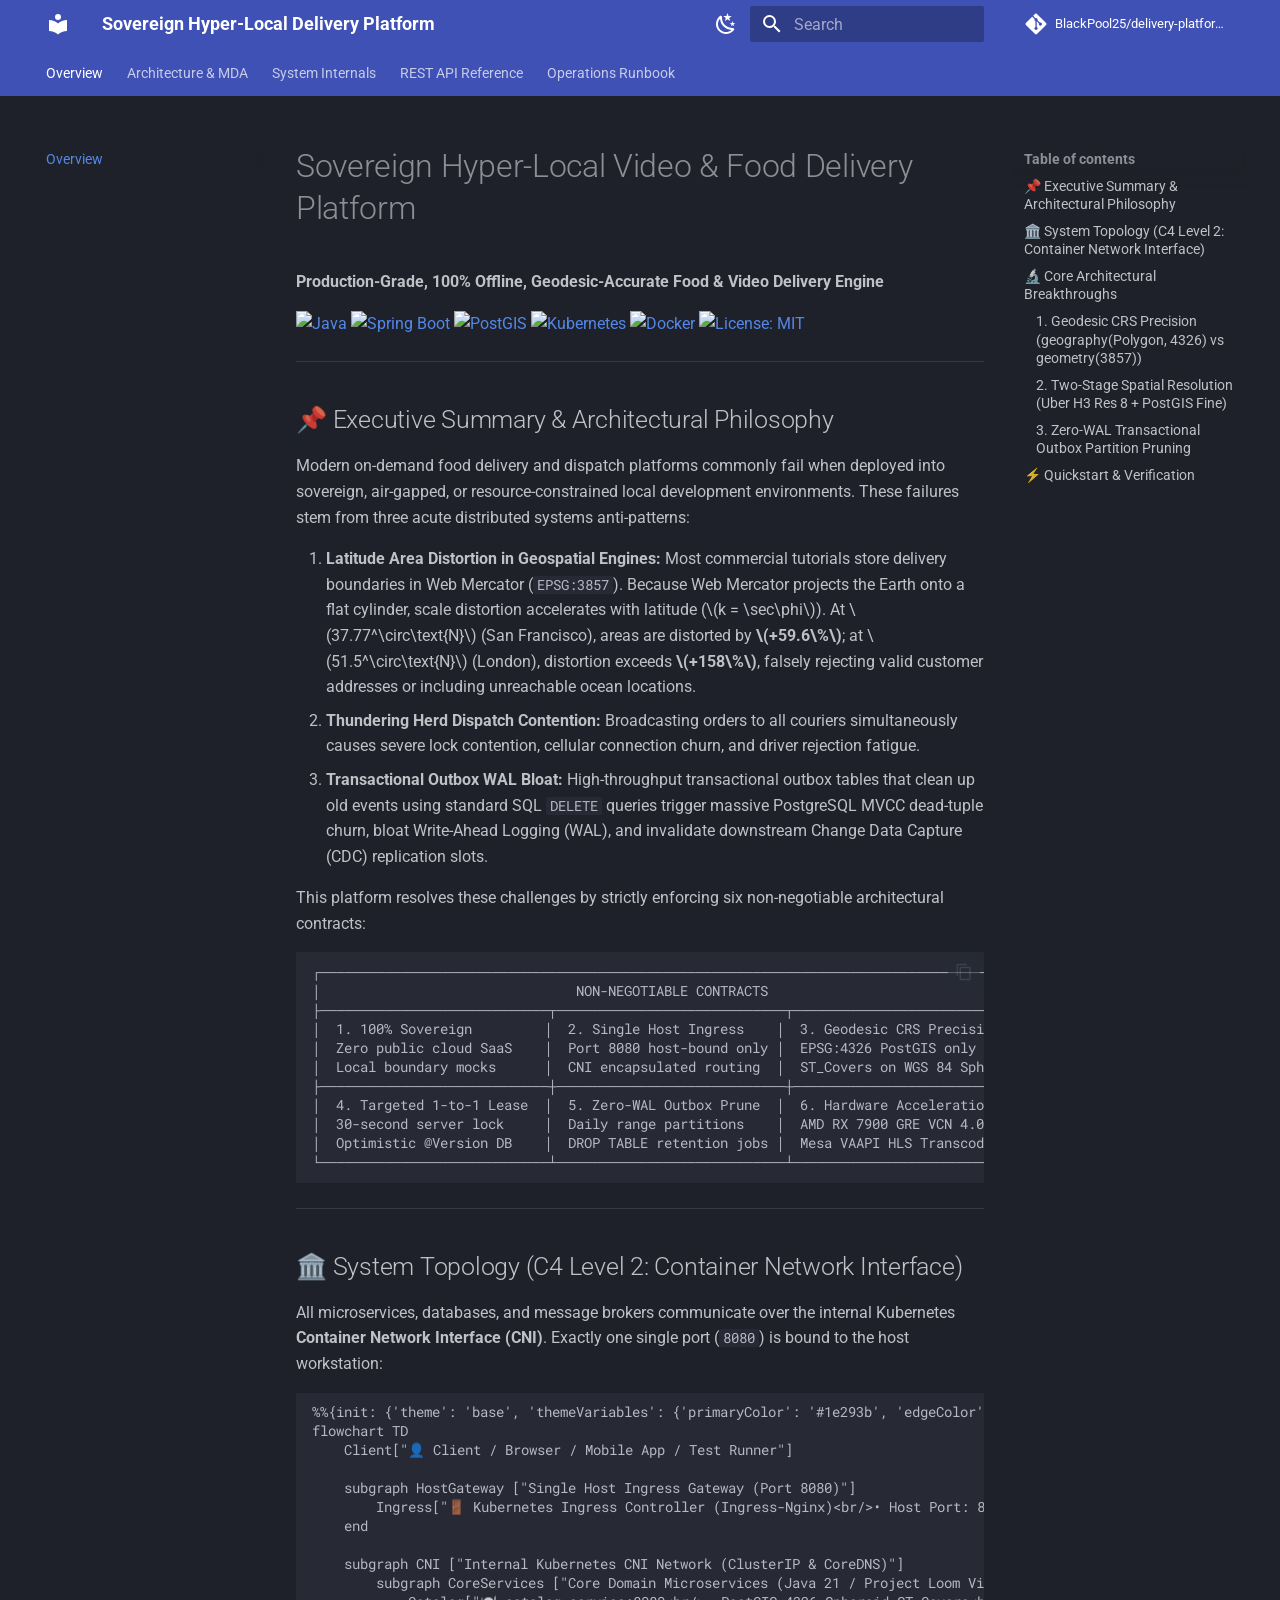
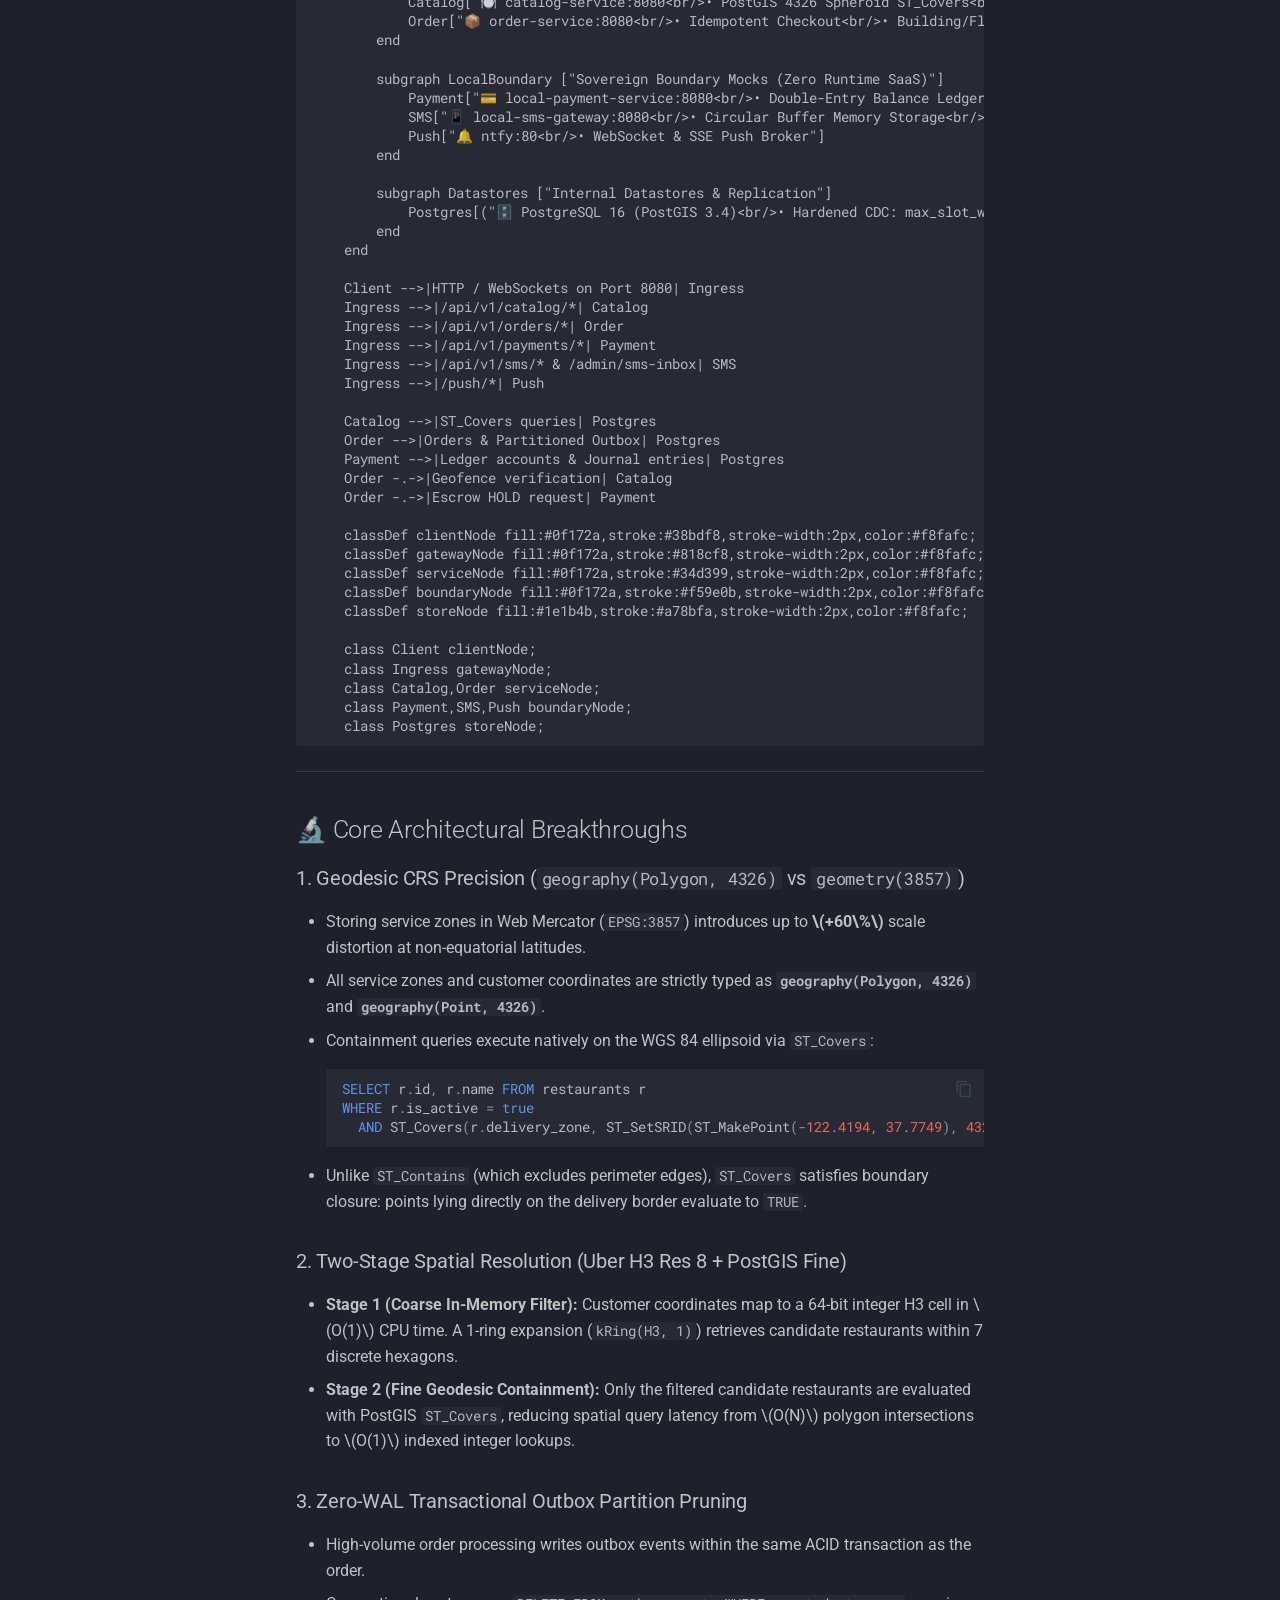
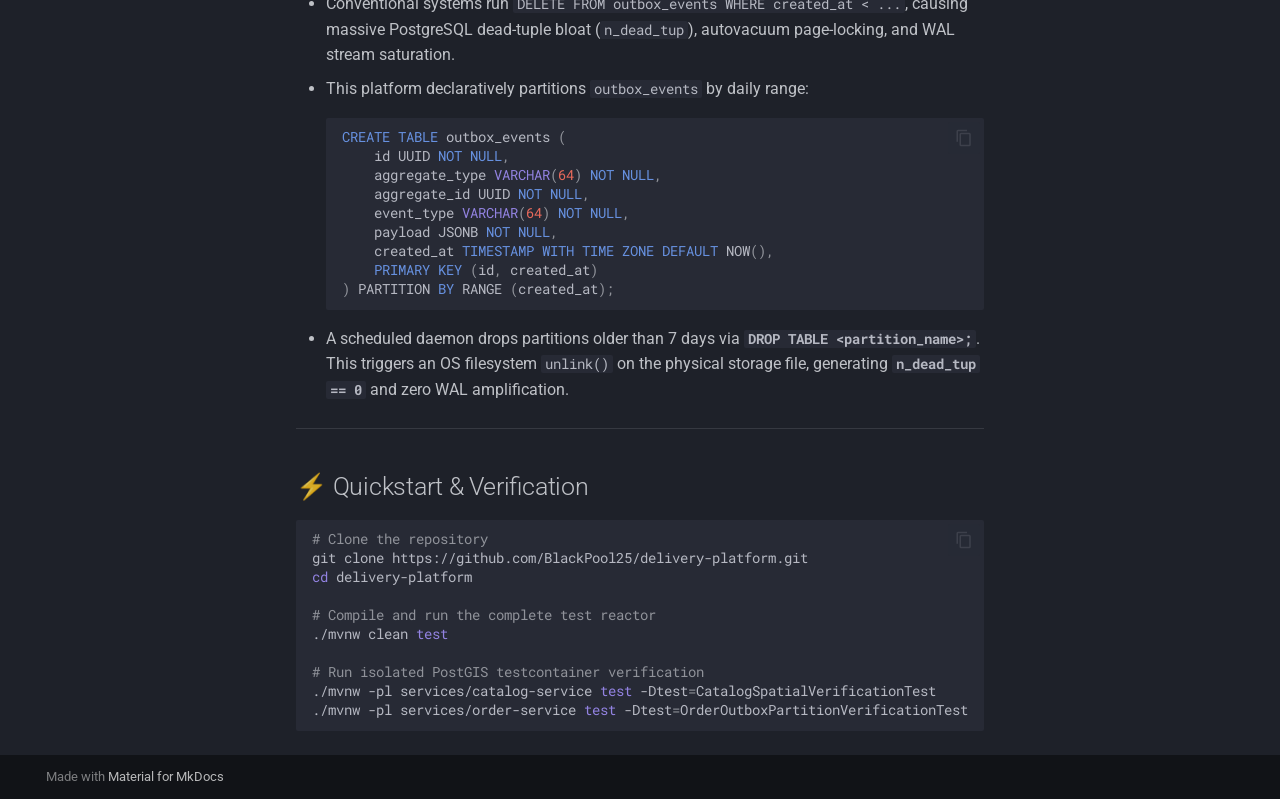
==== index.html @ 849fa788 "Deployed 7a9a65c with MkDocs version: 1.6.1" ====
<!doctype html>
<html lang="en" class="no-js">
  <head>
    
      <meta charset="utf-8">
      <meta name="viewport" content="width=device-width,initial-scale=1">
      
        <meta name="description" content="Production-Grade, 100% Offline, Geodesic-Accurate Food & Video Delivery Engine">
      
      
        <meta name="author" content="Antigravity Systems Team">
      
      
      
      
        <link rel="next" href="ARCHITECTURE/">
      
      
        
      
      
      <link rel="icon" href="assets/images/favicon.png">
      <meta name="generator" content="mkdocs-1.6.1, mkdocs-material-9.7.7">
    
    
      
        <title>Sovereign Hyper-Local Delivery Platform</title>
      
    
    
      <link rel="stylesheet" href="assets/stylesheets/main.ec1eaa64.min.css">
      
        
        <link rel="stylesheet" href="assets/stylesheets/palette.ab4e12ef.min.css">
      
      


    
    
      
    
    
      
        
        
        <link rel="preconnect" href="https://fonts.gstatic.com" crossorigin>
        <link rel="stylesheet" href="https://fonts.googleapis.com/css?family=Roboto:300,300i,400,400i,700,700i%7CRoboto+Mono:400,400i,700,700i&display=fallback">
        <style>:root{--md-text-font:"Roboto";--md-code-font:"Roboto Mono"}</style>
      
    
    
    <script>__md_scope=new URL(".",location),__md_hash=e=>[...e].reduce(((e,_)=>(e<<5)-e+_.charCodeAt(0)),0),__md_get=(e,_=localStorage,t=__md_scope)=>JSON.parse(_.getItem(t.pathname+"."+e)),__md_set=(e,_,t=localStorage,a=__md_scope)=>{try{t.setItem(a.pathname+"."+e,JSON.stringify(_))}catch(e){}}</script>
    
      

    
    
  </head>
  
  
    
    
      
    
    
    
    
    <body dir="ltr" data-md-color-scheme="slate" data-md-color-primary="indigo" data-md-color-accent="deep-purple">
  
    
    <input class="md-toggle" data-md-toggle="drawer" type="checkbox" id="__drawer" autocomplete="off">
    <input class="md-toggle" data-md-toggle="search" type="checkbox" id="__search" autocomplete="off">
    <label class="md-overlay" for="__drawer"></label>
    <div data-md-component="skip">
      
        
        <a href="#sovereign-hyper-local-video-food-delivery-platform" class="md-skip">
          Skip to content
        </a>
      
    </div>
    <div data-md-component="announce">
      
    </div>
    
    
      

<header class="md-header" data-md-component="header">
  <nav class="md-header__inner md-grid" aria-label="Header">
    <a href="." title="Sovereign Hyper-Local Delivery Platform" class="md-header__button md-logo" aria-label="Sovereign Hyper-Local Delivery Platform" data-md-component="logo">
      
  
  <svg xmlns="http://www.w3.org/2000/svg" viewBox="0 0 24 24"><path d="M12 8a3 3 0 0 0 3-3 3 3 0 0 0-3-3 3 3 0 0 0-3 3 3 3 0 0 0 3 3m0 3.54C9.64 9.35 6.5 8 3 8v11c3.5 0 6.64 1.35 9 3.54 2.36-2.19 5.5-3.54 9-3.54V8c-3.5 0-6.64 1.35-9 3.54"/></svg>

    </a>
    <label class="md-header__button md-icon" for="__drawer">
      
      <svg xmlns="http://www.w3.org/2000/svg" viewBox="0 0 24 24"><path d="M3 6h18v2H3zm0 5h18v2H3zm0 5h18v2H3z"/></svg>
    </label>
    <div class="md-header__title" data-md-component="header-title">
      <div class="md-header__ellipsis">
        <div class="md-header__topic">
          <span class="md-ellipsis">
            Sovereign Hyper-Local Delivery Platform
          </span>
        </div>
        <div class="md-header__topic" data-md-component="header-topic">
          <span class="md-ellipsis">
            
              Overview
            
          </span>
        </div>
      </div>
    </div>
    
      
        <form class="md-header__option" data-md-component="palette">
  
    
    
    
    <input class="md-option" data-md-color-media="" data-md-color-scheme="slate" data-md-color-primary="indigo" data-md-color-accent="deep-purple"  aria-label="Switch to light mode"  type="radio" name="__palette" id="__palette_0">
    
      <label class="md-header__button md-icon" title="Switch to light mode" for="__palette_1" hidden>
        <svg xmlns="http://www.w3.org/2000/svg" viewBox="0 0 24 24"><path d="m17.75 4.09-2.53 1.94.91 3.06-2.63-1.81-2.63 1.81.91-3.06-2.53-1.94L12.44 4l1.06-3 1.06 3zm3.5 6.91-1.64 1.25.59 1.98-1.7-1.17-1.7 1.17.59-1.98L15.75 11l2.06-.05L18.5 9l.69 1.95zm-2.28 4.95c.83-.08 1.72 1.1 1.19 1.85-.32.45-.66.87-1.08 1.27C15.17 23 8.84 23 4.94 19.07c-3.91-3.9-3.91-10.24 0-14.14.4-.4.82-.76 1.27-1.08.75-.53 1.93.36 1.85 1.19-.27 2.86.69 5.83 2.89 8.02a9.96 9.96 0 0 0 8.02 2.89m-1.64 2.02a12.08 12.08 0 0 1-7.8-3.47c-2.17-2.19-3.33-5-3.49-7.82-2.81 3.14-2.7 7.96.31 10.98 3.02 3.01 7.84 3.12 10.98.31"/></svg>
      </label>
    
  
    
    
    
    <input class="md-option" data-md-color-media="" data-md-color-scheme="default" data-md-color-primary="indigo" data-md-color-accent="deep-purple"  aria-label="Switch to dark mode"  type="radio" name="__palette" id="__palette_1">
    
      <label class="md-header__button md-icon" title="Switch to dark mode" for="__palette_0" hidden>
        <svg xmlns="http://www.w3.org/2000/svg" viewBox="0 0 24 24"><path d="M12 7a5 5 0 0 1 5 5 5 5 0 0 1-5 5 5 5 0 0 1-5-5 5 5 0 0 1 5-5m0 2a3 3 0 0 0-3 3 3 3 0 0 0 3 3 3 3 0 0 0 3-3 3 3 0 0 0-3-3m0-7 2.39 3.42C13.65 5.15 12.84 5 12 5s-1.65.15-2.39.42zM3.34 7l4.16-.35A7.2 7.2 0 0 0 5.94 8.5c-.44.74-.69 1.5-.83 2.29zm.02 10 1.76-3.77a7.131 7.131 0 0 0 2.38 4.14zM20.65 7l-1.77 3.79a7.02 7.02 0 0 0-2.38-4.15zm-.01 10-4.14.36c.59-.51 1.12-1.14 1.54-1.86.42-.73.69-1.5.83-2.29zM12 22l-2.41-3.44c.74.27 1.55.44 2.41.44.82 0 1.63-.17 2.37-.44z"/></svg>
      </label>
    
  
</form>
      
    
    
      <script>var palette=__md_get("__palette");if(palette&&palette.color){if("(prefers-color-scheme)"===palette.color.media){var media=matchMedia("(prefers-color-scheme: light)"),input=document.querySelector(media.matches?"[data-md-color-media='(prefers-color-scheme: light)']":"[data-md-color-media='(prefers-color-scheme: dark)']");palette.color.media=input.getAttribute("data-md-color-media"),palette.color.scheme=input.getAttribute("data-md-color-scheme"),palette.color.primary=input.getAttribute("data-md-color-primary"),palette.color.accent=input.getAttribute("data-md-color-accent")}for(var[key,value]of Object.entries(palette.color))document.body.setAttribute("data-md-color-"+key,value)}</script>
    
    
    
      
      
        <label class="md-header__button md-icon" for="__search">
          
          <svg xmlns="http://www.w3.org/2000/svg" viewBox="0 0 24 24"><path d="M9.5 3A6.5 6.5 0 0 1 16 9.5c0 1.61-.59 3.09-1.56 4.23l.27.27h.79l5 5-1.5 1.5-5-5v-.79l-.27-.27A6.52 6.52 0 0 1 9.5 16 6.5 6.5 0 0 1 3 9.5 6.5 6.5 0 0 1 9.5 3m0 2C7 5 5 7 5 9.5S7 14 9.5 14 14 12 14 9.5 12 5 9.5 5"/></svg>
        </label>
        <div class="md-search" data-md-component="search" role="dialog">
  <label class="md-search__overlay" for="__search"></label>
  <div class="md-search__inner" role="search">
    <form class="md-search__form" name="search">
      <input type="text" class="md-search__input" name="query" aria-label="Search" placeholder="Search" autocapitalize="off" autocorrect="off" autocomplete="off" spellcheck="false" data-md-component="search-query" required>
      <label class="md-search__icon md-icon" for="__search">
        
        <svg xmlns="http://www.w3.org/2000/svg" viewBox="0 0 24 24"><path d="M9.5 3A6.5 6.5 0 0 1 16 9.5c0 1.61-.59 3.09-1.56 4.23l.27.27h.79l5 5-1.5 1.5-5-5v-.79l-.27-.27A6.52 6.52 0 0 1 9.5 16 6.5 6.5 0 0 1 3 9.5 6.5 6.5 0 0 1 9.5 3m0 2C7 5 5 7 5 9.5S7 14 9.5 14 14 12 14 9.5 12 5 9.5 5"/></svg>
        
        <svg xmlns="http://www.w3.org/2000/svg" viewBox="0 0 24 24"><path d="M20 11v2H8l5.5 5.5-1.42 1.42L4.16 12l7.92-7.92L13.5 5.5 8 11z"/></svg>
      </label>
      <nav class="md-search__options" aria-label="Search">
        
        <button type="reset" class="md-search__icon md-icon" title="Clear" aria-label="Clear" tabindex="-1">
          
          <svg xmlns="http://www.w3.org/2000/svg" viewBox="0 0 24 24"><path d="M19 6.41 17.59 5 12 10.59 6.41 5 5 6.41 10.59 12 5 17.59 6.41 19 12 13.41 17.59 19 19 17.59 13.41 12z"/></svg>
        </button>
      </nav>
      
    </form>
    <div class="md-search__output">
      <div class="md-search__scrollwrap" tabindex="0" data-md-scrollfix>
        <div class="md-search-result" data-md-component="search-result">
          <div class="md-search-result__meta">
            Initializing search
          </div>
          <ol class="md-search-result__list" role="presentation"></ol>
        </div>
      </div>
    </div>
  </div>
</div>
      
    
    
      <div class="md-header__source">
        <a href="https://github.com/BlackPool25/delivery-platform" title="Go to repository" class="md-source" data-md-component="source">
  <div class="md-source__icon md-icon">
    
    <svg xmlns="http://www.w3.org/2000/svg" viewBox="0 0 448 512"><!--! Font Awesome Free 7.1.0 by @fontawesome - https://fontawesome.com License - https://fontawesome.com/license/free (Icons: CC BY 4.0, Fonts: SIL OFL 1.1, Code: MIT License) Copyright 2025 Fonticons, Inc.--><path d="M439.6 236.1 244 40.5c-5.4-5.5-12.8-8.5-20.4-8.5s-15 3-20.4 8.4L162.5 81l51.5 51.5c27.1-9.1 52.7 16.8 43.4 43.7l49.7 49.7c34.2-11.8 61.2 31 35.5 56.7-26.5 26.5-70.2-2.9-56-37.3L240.3 199v121.9c25.3 12.5 22.3 41.8 9.1 55-6.4 6.4-15.2 10.1-24.3 10.1s-17.8-3.6-24.3-10.1c-17.6-17.6-11.1-46.9 11.2-56v-123c-20.8-8.5-24.6-30.7-18.6-45L142.6 101 8.5 235.1C3 240.6 0 247.9 0 255.5s3 15 8.5 20.4l195.6 195.7c5.4 5.4 12.7 8.4 20.4 8.4s15-3 20.4-8.4l194.7-194.7c5.4-5.4 8.4-12.8 8.4-20.4s-3-15-8.4-20.4"/></svg>
  </div>
  <div class="md-source__repository">
    BlackPool25/delivery-platform
  </div>
</a>
      </div>
    
  </nav>
  
</header>
    
    <div class="md-container" data-md-component="container">
      
      
        
          
            
<nav class="md-tabs" aria-label="Tabs" data-md-component="tabs">
  <div class="md-grid">
    <ul class="md-tabs__list">
      
        
  
  
  
    
  
  
    <li class="md-tabs__item md-tabs__item--active">
      <a href="." class="md-tabs__link">
        
  
  
    
  
  Overview

      </a>
    </li>
  

      
        
  
  
  
  
    <li class="md-tabs__item">
      <a href="ARCHITECTURE/" class="md-tabs__link">
        
  
  
    
  
  Architecture & MDA

      </a>
    </li>
  

      
        
  
  
  
  
    <li class="md-tabs__item">
      <a href="SYSTEM_INTERNALS/" class="md-tabs__link">
        
  
  
    
  
  System Internals

      </a>
    </li>
  

      
        
  
  
  
  
    <li class="md-tabs__item">
      <a href="API_REFERENCE/" class="md-tabs__link">
        
  
  
    
  
  REST API Reference

      </a>
    </li>
  

      
        
  
  
  
  
    <li class="md-tabs__item">
      <a href="RUNBOOK/" class="md-tabs__link">
        
  
  
    
  
  Operations Runbook

      </a>
    </li>
  

      
    </ul>
  </div>
</nav>
          
        
      
      <main class="md-main" data-md-component="main">
        <div class="md-main__inner md-grid">
          
            
              
              <div class="md-sidebar md-sidebar--primary" data-md-component="sidebar" data-md-type="navigation" >
                <div class="md-sidebar__scrollwrap">
                  <div class="md-sidebar__inner">
                    


  


<nav class="md-nav md-nav--primary md-nav--lifted" aria-label="Navigation" data-md-level="0">
  <label class="md-nav__title" for="__drawer">
    <a href="." title="Sovereign Hyper-Local Delivery Platform" class="md-nav__button md-logo" aria-label="Sovereign Hyper-Local Delivery Platform" data-md-component="logo">
      
  
  <svg xmlns="http://www.w3.org/2000/svg" viewBox="0 0 24 24"><path d="M12 8a3 3 0 0 0 3-3 3 3 0 0 0-3-3 3 3 0 0 0-3 3 3 3 0 0 0 3 3m0 3.54C9.64 9.35 6.5 8 3 8v11c3.5 0 6.64 1.35 9 3.54 2.36-2.19 5.5-3.54 9-3.54V8c-3.5 0-6.64 1.35-9 3.54"/></svg>

    </a>
    Sovereign Hyper-Local Delivery Platform
  </label>
  
    <div class="md-nav__source">
      <a href="https://github.com/BlackPool25/delivery-platform" title="Go to repository" class="md-source" data-md-component="source">
  <div class="md-source__icon md-icon">
    
    <svg xmlns="http://www.w3.org/2000/svg" viewBox="0 0 448 512"><!--! Font Awesome Free 7.1.0 by @fontawesome - https://fontawesome.com License - https://fontawesome.com/license/free (Icons: CC BY 4.0, Fonts: SIL OFL 1.1, Code: MIT License) Copyright 2025 Fonticons, Inc.--><path d="M439.6 236.1 244 40.5c-5.4-5.5-12.8-8.5-20.4-8.5s-15 3-20.4 8.4L162.5 81l51.5 51.5c27.1-9.1 52.7 16.8 43.4 43.7l49.7 49.7c34.2-11.8 61.2 31 35.5 56.7-26.5 26.5-70.2-2.9-56-37.3L240.3 199v121.9c25.3 12.5 22.3 41.8 9.1 55-6.4 6.4-15.2 10.1-24.3 10.1s-17.8-3.6-24.3-10.1c-17.6-17.6-11.1-46.9 11.2-56v-123c-20.8-8.5-24.6-30.7-18.6-45L142.6 101 8.5 235.1C3 240.6 0 247.9 0 255.5s3 15 8.5 20.4l195.6 195.7c5.4 5.4 12.7 8.4 20.4 8.4s15-3 20.4-8.4l194.7-194.7c5.4-5.4 8.4-12.8 8.4-20.4s-3-15-8.4-20.4"/></svg>
  </div>
  <div class="md-source__repository">
    BlackPool25/delivery-platform
  </div>
</a>
    </div>
  
  <ul class="md-nav__list" data-md-scrollfix>
    
      
      
  
  
    
  
  
  
    <li class="md-nav__item md-nav__item--active">
      
      <input class="md-nav__toggle md-toggle" type="checkbox" id="__toc">
      
      
        
      
      
        <label class="md-nav__link md-nav__link--active" for="__toc">
          
  
  
  <span class="md-ellipsis">
    
  
    Overview
  

    
  </span>
  
  

          <span class="md-nav__icon md-icon"></span>
        </label>
      
      <a href="." class="md-nav__link md-nav__link--active">
        
  
  
  <span class="md-ellipsis">
    
  
    Overview
  

    
  </span>
  
  

      </a>
      
        

<nav class="md-nav md-nav--secondary" aria-label="Table of contents">
  
  
  
    
  
  
    <label class="md-nav__title" for="__toc">
      <span class="md-nav__icon md-icon"></span>
      Table of contents
    </label>
    <ul class="md-nav__list" data-md-component="toc" data-md-scrollfix>
      
        <li class="md-nav__item">
  <a href="#executive-summary-architectural-philosophy" class="md-nav__link">
    <span class="md-ellipsis">
      
        📌 Executive Summary &amp; Architectural Philosophy
      
    </span>
  </a>
  
</li>
      
        <li class="md-nav__item">
  <a href="#system-topology-c4-level-2-container-network-interface" class="md-nav__link">
    <span class="md-ellipsis">
      
        🏛️ System Topology (C4 Level 2: Container Network Interface)
      
    </span>
  </a>
  
</li>
      
        <li class="md-nav__item">
  <a href="#core-architectural-breakthroughs" class="md-nav__link">
    <span class="md-ellipsis">
      
        🔬 Core Architectural Breakthroughs
      
    </span>
  </a>
  
    <nav class="md-nav" aria-label="🔬 Core Architectural Breakthroughs">
      <ul class="md-nav__list">
        
          <li class="md-nav__item">
  <a href="#1-geodesic-crs-precision-geographypolygon-4326-vs-geometry3857" class="md-nav__link">
    <span class="md-ellipsis">
      
        1. Geodesic CRS Precision (geography(Polygon, 4326) vs geometry(3857))
      
    </span>
  </a>
  
</li>
        
          <li class="md-nav__item">
  <a href="#2-two-stage-spatial-resolution-uber-h3-res-8-postgis-fine" class="md-nav__link">
    <span class="md-ellipsis">
      
        2. Two-Stage Spatial Resolution (Uber H3 Res 8 + PostGIS Fine)
      
    </span>
  </a>
  
</li>
        
          <li class="md-nav__item">
  <a href="#3-zero-wal-transactional-outbox-partition-pruning" class="md-nav__link">
    <span class="md-ellipsis">
      
        3. Zero-WAL Transactional Outbox Partition Pruning
      
    </span>
  </a>
  
</li>
        
      </ul>
    </nav>
  
</li>
      
        <li class="md-nav__item">
  <a href="#quickstart-verification" class="md-nav__link">
    <span class="md-ellipsis">
      
        ⚡ Quickstart &amp; Verification
      
    </span>
  </a>
  
</li>
      
    </ul>
  
</nav>
      
    </li>
  

    
      
      
  
  
  
  
    <li class="md-nav__item">
      <a href="ARCHITECTURE/" class="md-nav__link">
        
  
  
  <span class="md-ellipsis">
    
  
    Architecture & MDA
  

    
  </span>
  
  

      </a>
    </li>
  

    
      
      
  
  
  
  
    <li class="md-nav__item">
      <a href="SYSTEM_INTERNALS/" class="md-nav__link">
        
  
  
  <span class="md-ellipsis">
    
  
    System Internals
  

    
  </span>
  
  

      </a>
    </li>
  

    
      
      
  
  
  
  
    <li class="md-nav__item">
      <a href="API_REFERENCE/" class="md-nav__link">
        
  
  
  <span class="md-ellipsis">
    
  
    REST API Reference
  

    
  </span>
  
  

      </a>
    </li>
  

    
      
      
  
  
  
  
    <li class="md-nav__item">
      <a href="RUNBOOK/" class="md-nav__link">
        
  
  
  <span class="md-ellipsis">
    
  
    Operations Runbook
  

    
  </span>
  
  

      </a>
    </li>
  

    
  </ul>
</nav>
                  </div>
                </div>
              </div>
            
            
              
              <div class="md-sidebar md-sidebar--secondary" data-md-component="sidebar" data-md-type="toc" >
                <div class="md-sidebar__scrollwrap">
                  <div class="md-sidebar__inner">
                    

<nav class="md-nav md-nav--secondary" aria-label="Table of contents">
  
  
  
    
  
  
    <label class="md-nav__title" for="__toc">
      <span class="md-nav__icon md-icon"></span>
      Table of contents
    </label>
    <ul class="md-nav__list" data-md-component="toc" data-md-scrollfix>
      
        <li class="md-nav__item">
  <a href="#executive-summary-architectural-philosophy" class="md-nav__link">
    <span class="md-ellipsis">
      
        📌 Executive Summary &amp; Architectural Philosophy
      
    </span>
  </a>
  
</li>
      
        <li class="md-nav__item">
  <a href="#system-topology-c4-level-2-container-network-interface" class="md-nav__link">
    <span class="md-ellipsis">
      
        🏛️ System Topology (C4 Level 2: Container Network Interface)
      
    </span>
  </a>
  
</li>
      
        <li class="md-nav__item">
  <a href="#core-architectural-breakthroughs" class="md-nav__link">
    <span class="md-ellipsis">
      
        🔬 Core Architectural Breakthroughs
      
    </span>
  </a>
  
    <nav class="md-nav" aria-label="🔬 Core Architectural Breakthroughs">
      <ul class="md-nav__list">
        
          <li class="md-nav__item">
  <a href="#1-geodesic-crs-precision-geographypolygon-4326-vs-geometry3857" class="md-nav__link">
    <span class="md-ellipsis">
      
        1. Geodesic CRS Precision (geography(Polygon, 4326) vs geometry(3857))
      
    </span>
  </a>
  
</li>
        
          <li class="md-nav__item">
  <a href="#2-two-stage-spatial-resolution-uber-h3-res-8-postgis-fine" class="md-nav__link">
    <span class="md-ellipsis">
      
        2. Two-Stage Spatial Resolution (Uber H3 Res 8 + PostGIS Fine)
      
    </span>
  </a>
  
</li>
        
          <li class="md-nav__item">
  <a href="#3-zero-wal-transactional-outbox-partition-pruning" class="md-nav__link">
    <span class="md-ellipsis">
      
        3. Zero-WAL Transactional Outbox Partition Pruning
      
    </span>
  </a>
  
</li>
        
      </ul>
    </nav>
  
</li>
      
        <li class="md-nav__item">
  <a href="#quickstart-verification" class="md-nav__link">
    <span class="md-ellipsis">
      
        ⚡ Quickstart &amp; Verification
      
    </span>
  </a>
  
</li>
      
    </ul>
  
</nav>
                  </div>
                </div>
              </div>
            
          
          
            <div class="md-content" data-md-component="content">
              
              <article class="md-content__inner md-typeset">
                
                  


  
  


<h1 id="sovereign-hyper-local-video-food-delivery-platform">Sovereign Hyper-Local Video &amp; Food Delivery Platform</h1>
<p><strong>Production-Grade, 100% Offline, Geodesic-Accurate Food &amp; Video Delivery Engine</strong></p>
<p><a href="https://openjdk.org/projects/jdk/21/"><img alt="Java" src="https://img.shields.io/badge/Java_21-ED8B00?style=for-the-badge&amp;logo=openjdk&amp;logoColor=white" /></a>
<a href="https://spring.io/projects/spring-boot"><img alt="Spring Boot" src="https://img.shields.io/badge/Spring_Boot_3.4.3-6DB33F?style=for-the-badge&amp;logo=springboot&amp;logoColor=white" /></a>
<a href="https://postgis.net/"><img alt="PostGIS" src="https://img.shields.io/badge/PostGIS_16-336791?style=for-the-badge&amp;logo=postgresql&amp;logoColor=white" /></a>
<a href="https://kubernetes.io/"><img alt="Kubernetes" src="https://img.shields.io/badge/Kubernetes-326CE5?style=for-the-badge&amp;logo=kubernetes&amp;logoColor=white" /></a>
<a href="https://www.docker.com/"><img alt="Docker" src="https://img.shields.io/badge/Docker-2496ED?style=for-the-badge&amp;logo=docker&amp;logoColor=white" /></a>
<a href="https://opensource.org/licenses/MIT"><img alt="License: MIT" src="https://img.shields.io/badge/License-MIT-blue.svg?style=for-the-badge" /></a></p>
<hr />
<h2 id="executive-summary-architectural-philosophy">📌 Executive Summary &amp; Architectural Philosophy</h2>
<p>Modern on-demand food delivery and dispatch platforms commonly fail when deployed into sovereign, air-gapped, or resource-constrained local development environments. These failures stem from three acute distributed systems anti-patterns:</p>
<ol>
<li><strong>Latitude Area Distortion in Geospatial Engines:</strong> Most commercial tutorials store delivery boundaries in Web Mercator (<code>EPSG:3857</code>). Because Web Mercator projects the Earth onto a flat cylinder, scale distortion accelerates with latitude (<span class="arithmatex">\(k = \sec\phi\)</span>). At <span class="arithmatex">\(37.77^\circ\text{N}\)</span> (San Francisco), areas are distorted by <strong><span class="arithmatex">\(+59.6\%\)</span></strong>; at <span class="arithmatex">\(51.5^\circ\text{N}\)</span> (London), distortion exceeds <strong><span class="arithmatex">\(+158\%\)</span></strong>, falsely rejecting valid customer addresses or including unreachable ocean locations.</li>
<li><strong>Thundering Herd Dispatch Contention:</strong> Broadcasting orders to all couriers simultaneously causes severe lock contention, cellular connection churn, and driver rejection fatigue.</li>
<li><strong>Transactional Outbox WAL Bloat:</strong> High-throughput transactional outbox tables that clean up old events using standard SQL <code>DELETE</code> queries trigger massive PostgreSQL MVCC dead-tuple churn, bloat Write-Ahead Logging (WAL), and invalidate downstream Change Data Capture (CDC) replication slots.</li>
</ol>
<p>This platform resolves these challenges by strictly enforcing six non-negotiable architectural contracts:</p>
<div class="language-text highlight"><pre><span></span><code><span id="__span-0-1"><a id="__codelineno-0-1" name="__codelineno-0-1" href="#__codelineno-0-1"></a>┌────────────────────────────────────────────────────────────────────────────────────────┐
</span><span id="__span-0-2"><a id="__codelineno-0-2" name="__codelineno-0-2" href="#__codelineno-0-2"></a>│                                NON-NEGOTIABLE CONTRACTS                                │
</span><span id="__span-0-3"><a id="__codelineno-0-3" name="__codelineno-0-3" href="#__codelineno-0-3"></a>├────────────────────────────┬────────────────────────────┬──────────────────────────────┤
</span><span id="__span-0-4"><a id="__codelineno-0-4" name="__codelineno-0-4" href="#__codelineno-0-4"></a>│  1. 100% Sovereign         │  2. Single Host Ingress    │  3. Geodesic CRS Precision   │
</span><span id="__span-0-5"><a id="__codelineno-0-5" name="__codelineno-0-5" href="#__codelineno-0-5"></a>│  Zero public cloud SaaS    │  Port 8080 host-bound only │  EPSG:4326 PostGIS only      │
</span><span id="__span-0-6"><a id="__codelineno-0-6" name="__codelineno-0-6" href="#__codelineno-0-6"></a>│  Local boundary mocks      │  CNI encapsulated routing  │  ST_Covers on WGS 84 Spheroid│
</span><span id="__span-0-7"><a id="__codelineno-0-7" name="__codelineno-0-7" href="#__codelineno-0-7"></a>├────────────────────────────┼────────────────────────────┼──────────────────────────────┤
</span><span id="__span-0-8"><a id="__codelineno-0-8" name="__codelineno-0-8" href="#__codelineno-0-8"></a>│  4. Targeted 1-to-1 Lease  │  5. Zero-WAL Outbox Prune  │  6. Hardware Acceleration    │
</span><span id="__span-0-9"><a id="__codelineno-0-9" name="__codelineno-0-9" href="#__codelineno-0-9"></a>│  30-second server lock     │  Daily range partitions    │  AMD RX 7900 GRE VCN 4.0     │
</span><span id="__span-0-10"><a id="__codelineno-0-10" name="__codelineno-0-10" href="#__codelineno-0-10"></a>│  Optimistic @Version DB    │  DROP TABLE retention jobs │  Mesa VAAPI HLS Transcoder   │
</span><span id="__span-0-11"><a id="__codelineno-0-11" name="__codelineno-0-11" href="#__codelineno-0-11"></a>└────────────────────────────┴────────────────────────────┴──────────────────────────────┘
</span></code></pre></div>
<hr />
<h2 id="system-topology-c4-level-2-container-network-interface">🏛️ System Topology (C4 Level 2: Container Network Interface)</h2>
<p>All microservices, databases, and message brokers communicate over the internal Kubernetes <strong>Container Network Interface (CNI)</strong>. Exactly one single port (<code>8080</code>) is bound to the host workstation:</p>
<pre class="mermaid"><code>%%{init: {'theme': 'base', 'themeVariables': {'primaryColor': '#1e293b', 'edgeColor': '#64748b', 'textColor': '#f8fafc', 'primaryTextColor': '#f8fafc'}}}%%
flowchart TD
    Client["👤 Client / Browser / Mobile App / Test Runner"]

    subgraph HostGateway ["Single Host Ingress Gateway (Port 8080)"]
        Ingress["🚪 Kubernetes Ingress Controller (Ingress-Nginx)&lt;br/&gt;• Host Port: 8080&lt;br/&gt;• Path Routing, CORS, WebSockets, HTTP/2"]
    end

    subgraph CNI ["Internal Kubernetes CNI Network (ClusterIP &amp; CoreDNS)"]
        subgraph CoreServices ["Core Domain Microservices (Java 21 / Project Loom Virtual Threads)"]
            Catalog["🍽️ catalog-service:8080&lt;br/&gt;• PostGIS 4326 Spheroid ST_Covers&lt;br/&gt;• Uber H3 Res 8 Coarse Binning&lt;br/&gt;• Menu &amp; Reel Catalog"]
            Order["📦 order-service:8080&lt;br/&gt;• Idempotent Checkout&lt;br/&gt;• Building/Floor/Room Dropoff&lt;br/&gt;• Daily Outbox Partitioning"]
        end

        subgraph LocalBoundary ["Sovereign Boundary Mocks (Zero Runtime SaaS)"]
            Payment["💳 local-payment-service:8080&lt;br/&gt;• Double-Entry Balance Ledger&lt;br/&gt;• Zero SaaS Runtime Escrow"]
            SMS["📱 local-sms-gateway:8080&lt;br/&gt;• Circular Buffer Memory Storage&lt;br/&gt;• Instant OTP Inspection API"]
            Push["🔔 ntfy:80&lt;br/&gt;• WebSocket &amp; SSE Push Broker"]
        end

        subgraph Datastores ["Internal Datastores &amp; Replication"]
            Postgres[("🗄️ PostgreSQL 16 (PostGIS 3.4)&lt;br/&gt;• Hardened CDC: max_slot_wal_keep_size=-1&lt;br/&gt;• wal_level=logical&lt;br/&gt;• GiST Spatial R-Tree Indexes")]
        end
    end

    Client --&gt;|HTTP / WebSockets on Port 8080| Ingress
    Ingress --&gt;|/api/v1/catalog/*| Catalog
    Ingress --&gt;|/api/v1/orders/*| Order
    Ingress --&gt;|/api/v1/payments/*| Payment
    Ingress --&gt;|/api/v1/sms/* &amp; /admin/sms-inbox| SMS
    Ingress --&gt;|/push/*| Push

    Catalog --&gt;|ST_Covers queries| Postgres
    Order --&gt;|Orders &amp; Partitioned Outbox| Postgres
    Payment --&gt;|Ledger accounts &amp; Journal entries| Postgres
    Order -.-&gt;|Geofence verification| Catalog
    Order -.-&gt;|Escrow HOLD request| Payment

    classDef clientNode fill:#0f172a,stroke:#38bdf8,stroke-width:2px,color:#f8fafc;
    classDef gatewayNode fill:#0f172a,stroke:#818cf8,stroke-width:2px,color:#f8fafc;
    classDef serviceNode fill:#0f172a,stroke:#34d399,stroke-width:2px,color:#f8fafc;
    classDef boundaryNode fill:#0f172a,stroke:#f59e0b,stroke-width:2px,color:#f8fafc;
    classDef storeNode fill:#1e1b4b,stroke:#a78bfa,stroke-width:2px,color:#f8fafc;

    class Client clientNode;
    class Ingress gatewayNode;
    class Catalog,Order serviceNode;
    class Payment,SMS,Push boundaryNode;
    class Postgres storeNode;</code></pre>
<hr />
<h2 id="core-architectural-breakthroughs">🔬 Core Architectural Breakthroughs</h2>
<h3 id="1-geodesic-crs-precision-geographypolygon-4326-vs-geometry3857">1. Geodesic CRS Precision (<code>geography(Polygon, 4326)</code> vs <code>geometry(3857)</code>)</h3>
<ul>
<li>Storing service zones in Web Mercator (<code>EPSG:3857</code>) introduces up to <strong><span class="arithmatex">\(+60\%\)</span></strong> scale distortion at non-equatorial latitudes.</li>
<li>All service zones and customer coordinates are strictly typed as <strong><code>geography(Polygon, 4326)</code></strong> and <strong><code>geography(Point, 4326)</code></strong>.</li>
<li>Containment queries execute natively on the WGS 84 ellipsoid via <code>ST_Covers</code>:
  <div class="language-sql highlight"><pre><span></span><code><span id="__span-1-1"><a id="__codelineno-1-1" name="__codelineno-1-1" href="#__codelineno-1-1"></a><span class="k">SELECT</span><span class="w"> </span><span class="n">r</span><span class="p">.</span><span class="n">id</span><span class="p">,</span><span class="w"> </span><span class="n">r</span><span class="p">.</span><span class="n">name</span><span class="w"> </span><span class="k">FROM</span><span class="w"> </span><span class="n">restaurants</span><span class="w"> </span><span class="n">r</span>
</span><span id="__span-1-2"><a id="__codelineno-1-2" name="__codelineno-1-2" href="#__codelineno-1-2"></a><span class="k">WHERE</span><span class="w"> </span><span class="n">r</span><span class="p">.</span><span class="n">is_active</span><span class="w"> </span><span class="o">=</span><span class="w"> </span><span class="k">true</span>
</span><span id="__span-1-3"><a id="__codelineno-1-3" name="__codelineno-1-3" href="#__codelineno-1-3"></a><span class="w">  </span><span class="k">AND</span><span class="w"> </span><span class="n">ST_Covers</span><span class="p">(</span><span class="n">r</span><span class="p">.</span><span class="n">delivery_zone</span><span class="p">,</span><span class="w"> </span><span class="n">ST_SetSRID</span><span class="p">(</span><span class="n">ST_MakePoint</span><span class="p">(</span><span class="o">-</span><span class="mi">122</span><span class="p">.</span><span class="mi">4194</span><span class="p">,</span><span class="w"> </span><span class="mi">37</span><span class="p">.</span><span class="mi">7749</span><span class="p">),</span><span class="w"> </span><span class="mi">4326</span><span class="p">)::</span><span class="n">geography</span><span class="p">);</span>
</span></code></pre></div></li>
<li>Unlike <code>ST_Contains</code> (which excludes perimeter edges), <code>ST_Covers</code> satisfies boundary closure: points lying directly on the delivery border evaluate to <code>TRUE</code>.</li>
</ul>
<h3 id="2-two-stage-spatial-resolution-uber-h3-res-8-postgis-fine">2. Two-Stage Spatial Resolution (Uber H3 Res 8 + PostGIS Fine)</h3>
<ul>
<li><strong>Stage 1 (Coarse In-Memory Filter):</strong> Customer coordinates map to a 64-bit integer H3 cell in <span class="arithmatex">\(O(1)\)</span> CPU time. A 1-ring expansion (<code>kRing(H3, 1)</code>) retrieves candidate restaurants within 7 discrete hexagons.</li>
<li><strong>Stage 2 (Fine Geodesic Containment):</strong> Only the filtered candidate restaurants are evaluated with PostGIS <code>ST_Covers</code>, reducing spatial query latency from <span class="arithmatex">\(O(N)\)</span> polygon intersections to <span class="arithmatex">\(O(1)\)</span> indexed integer lookups.</li>
</ul>
<h3 id="3-zero-wal-transactional-outbox-partition-pruning">3. Zero-WAL Transactional Outbox Partition Pruning</h3>
<ul>
<li>High-volume order processing writes outbox events within the same ACID transaction as the order.</li>
<li>Conventional systems run <code>DELETE FROM outbox_events WHERE created_at &lt; ...</code>, causing massive PostgreSQL dead-tuple bloat (<code>n_dead_tup</code>), autovacuum page-locking, and WAL stream saturation.</li>
<li>This platform declaratively partitions <code>outbox_events</code> by daily range:
  <div class="language-sql highlight"><pre><span></span><code><span id="__span-2-1"><a id="__codelineno-2-1" name="__codelineno-2-1" href="#__codelineno-2-1"></a><span class="k">CREATE</span><span class="w"> </span><span class="k">TABLE</span><span class="w"> </span><span class="n">outbox_events</span><span class="w"> </span><span class="p">(</span>
</span><span id="__span-2-2"><a id="__codelineno-2-2" name="__codelineno-2-2" href="#__codelineno-2-2"></a><span class="w">    </span><span class="n">id</span><span class="w"> </span><span class="n">UUID</span><span class="w"> </span><span class="k">NOT</span><span class="w"> </span><span class="k">NULL</span><span class="p">,</span>
</span><span id="__span-2-3"><a id="__codelineno-2-3" name="__codelineno-2-3" href="#__codelineno-2-3"></a><span class="w">    </span><span class="n">aggregate_type</span><span class="w"> </span><span class="nb">VARCHAR</span><span class="p">(</span><span class="mi">64</span><span class="p">)</span><span class="w"> </span><span class="k">NOT</span><span class="w"> </span><span class="k">NULL</span><span class="p">,</span>
</span><span id="__span-2-4"><a id="__codelineno-2-4" name="__codelineno-2-4" href="#__codelineno-2-4"></a><span class="w">    </span><span class="n">aggregate_id</span><span class="w"> </span><span class="n">UUID</span><span class="w"> </span><span class="k">NOT</span><span class="w"> </span><span class="k">NULL</span><span class="p">,</span>
</span><span id="__span-2-5"><a id="__codelineno-2-5" name="__codelineno-2-5" href="#__codelineno-2-5"></a><span class="w">    </span><span class="n">event_type</span><span class="w"> </span><span class="nb">VARCHAR</span><span class="p">(</span><span class="mi">64</span><span class="p">)</span><span class="w"> </span><span class="k">NOT</span><span class="w"> </span><span class="k">NULL</span><span class="p">,</span>
</span><span id="__span-2-6"><a id="__codelineno-2-6" name="__codelineno-2-6" href="#__codelineno-2-6"></a><span class="w">    </span><span class="n">payload</span><span class="w"> </span><span class="n">JSONB</span><span class="w"> </span><span class="k">NOT</span><span class="w"> </span><span class="k">NULL</span><span class="p">,</span>
</span><span id="__span-2-7"><a id="__codelineno-2-7" name="__codelineno-2-7" href="#__codelineno-2-7"></a><span class="w">    </span><span class="n">created_at</span><span class="w"> </span><span class="k">TIMESTAMP</span><span class="w"> </span><span class="k">WITH</span><span class="w"> </span><span class="k">TIME</span><span class="w"> </span><span class="k">ZONE</span><span class="w"> </span><span class="k">DEFAULT</span><span class="w"> </span><span class="n">NOW</span><span class="p">(),</span>
</span><span id="__span-2-8"><a id="__codelineno-2-8" name="__codelineno-2-8" href="#__codelineno-2-8"></a><span class="w">    </span><span class="k">PRIMARY</span><span class="w"> </span><span class="k">KEY</span><span class="w"> </span><span class="p">(</span><span class="n">id</span><span class="p">,</span><span class="w"> </span><span class="n">created_at</span><span class="p">)</span>
</span><span id="__span-2-9"><a id="__codelineno-2-9" name="__codelineno-2-9" href="#__codelineno-2-9"></a><span class="p">)</span><span class="w"> </span><span class="n">PARTITION</span><span class="w"> </span><span class="k">BY</span><span class="w"> </span><span class="n">RANGE</span><span class="w"> </span><span class="p">(</span><span class="n">created_at</span><span class="p">);</span>
</span></code></pre></div></li>
<li>A scheduled daemon drops partitions older than 7 days via <strong><code>DROP TABLE &lt;partition_name&gt;;</code></strong>. This triggers an OS filesystem <code>unlink()</code> on the physical storage file, generating <strong><code>n_dead_tup == 0</code></strong> and zero WAL amplification.</li>
</ul>
<hr />
<h2 id="quickstart-verification">⚡ Quickstart &amp; Verification</h2>
<div class="language-bash highlight"><pre><span></span><code><span id="__span-3-1"><a id="__codelineno-3-1" name="__codelineno-3-1" href="#__codelineno-3-1"></a><span class="c1"># Clone the repository</span>
</span><span id="__span-3-2"><a id="__codelineno-3-2" name="__codelineno-3-2" href="#__codelineno-3-2"></a>git<span class="w"> </span>clone<span class="w"> </span>https://github.com/BlackPool25/delivery-platform.git
</span><span id="__span-3-3"><a id="__codelineno-3-3" name="__codelineno-3-3" href="#__codelineno-3-3"></a><span class="nb">cd</span><span class="w"> </span>delivery-platform
</span><span id="__span-3-4"><a id="__codelineno-3-4" name="__codelineno-3-4" href="#__codelineno-3-4"></a>
</span><span id="__span-3-5"><a id="__codelineno-3-5" name="__codelineno-3-5" href="#__codelineno-3-5"></a><span class="c1"># Compile and run the complete test reactor</span>
</span><span id="__span-3-6"><a id="__codelineno-3-6" name="__codelineno-3-6" href="#__codelineno-3-6"></a>./mvnw<span class="w"> </span>clean<span class="w"> </span><span class="nb">test</span>
</span><span id="__span-3-7"><a id="__codelineno-3-7" name="__codelineno-3-7" href="#__codelineno-3-7"></a>
</span><span id="__span-3-8"><a id="__codelineno-3-8" name="__codelineno-3-8" href="#__codelineno-3-8"></a><span class="c1"># Run isolated PostGIS testcontainer verification</span>
</span><span id="__span-3-9"><a id="__codelineno-3-9" name="__codelineno-3-9" href="#__codelineno-3-9"></a>./mvnw<span class="w"> </span>-pl<span class="w"> </span>services/catalog-service<span class="w"> </span><span class="nb">test</span><span class="w"> </span>-Dtest<span class="o">=</span>CatalogSpatialVerificationTest
</span><span id="__span-3-10"><a id="__codelineno-3-10" name="__codelineno-3-10" href="#__codelineno-3-10"></a>./mvnw<span class="w"> </span>-pl<span class="w"> </span>services/order-service<span class="w"> </span><span class="nb">test</span><span class="w"> </span>-Dtest<span class="o">=</span>OrderOutboxPartitionVerificationTest
</span></code></pre></div>












                
              </article>
            </div>
          
          
<script>var target=document.getElementById(location.hash.slice(1));target&&target.name&&(target.checked=target.name.startsWith("__tabbed_"))</script>
        </div>
        
          <button type="button" class="md-top md-icon" data-md-component="top" hidden>
  
  <svg xmlns="http://www.w3.org/2000/svg" viewBox="0 0 24 24"><path d="M13 20h-2V8l-5.5 5.5-1.42-1.42L12 4.16l7.92 7.92-1.42 1.42L13 8z"/></svg>
  Back to top
</button>
        
      </main>
      
        <footer class="md-footer">
  
  <div class="md-footer-meta md-typeset">
    <div class="md-footer-meta__inner md-grid">
      <div class="md-copyright">
  
  
    Made with
    <a href="https://squidfunk.github.io/mkdocs-material/" target="_blank" rel="noopener">
      Material for MkDocs
    </a>
  
</div>
      
    </div>
  </div>
</footer>
      
    </div>
    <div class="md-dialog" data-md-component="dialog">
      <div class="md-dialog__inner md-typeset"></div>
    </div>
    
    
    
      
      
      <script id="__config" type="application/json">{"annotate": null, "base": ".", "features": ["navigation.instant", "navigation.tracking", "navigation.tabs", "navigation.sections", "navigation.top", "toc.follow", "content.code.copy"], "search": "assets/javascripts/workers/search.2c215733.min.js", "tags": null, "translations": {"clipboard.copied": "Copied to clipboard", "clipboard.copy": "Copy to clipboard", "search.result.more.one": "1 more on this page", "search.result.more.other": "# more on this page", "search.result.none": "No matching documents", "search.result.one": "1 matching document", "search.result.other": "# matching documents", "search.result.placeholder": "Type to start searching", "search.result.term.missing": "Missing", "select.version": "Select version"}, "version": null}</script>
    
    
      <script src="assets/javascripts/bundle.d7400e89.min.js"></script>
      
        <script src="https://polyfill.io/v3/polyfill.min.js?features=es6"></script>
      
        <script src="https://cdn.jsdelivr.net/npm/mathjax@3/es5/tex-mml-chtml.js"></script>
      
    
  </body>
</html>
---- assets/stylesheets/main.ec1eaa64.min.css ----
@charset "UTF-8";html{-webkit-text-size-adjust:none;-moz-text-size-adjust:none;text-size-adjust:none;box-sizing:border-box}*,:after,:before{box-sizing:inherit}@media (prefers-reduced-motion){*,:after,:before{transition:none!important}}body{margin:0}a,button,input,label{-webkit-tap-highlight-color:transparent}a{color:inherit;text-decoration:none}hr{border:0;box-sizing:initial;display:block;height:.05rem;overflow:visible;padding:0}small{font-size:80%}sub,sup{line-height:1em}img{border-style:none}table{border-collapse:initial;border-spacing:0}td,th{font-weight:400;vertical-align:top}button{background:#0000;border:0;font-family:inherit;font-size:inherit;margin:0;padding:0}input{border:0;outline:none}:root{--md-primary-fg-color:#4051b5;--md-primary-fg-color--light:#5d6cc0;--md-primary-fg-color--dark:#303fa1;--md-primary-bg-color:#fff;--md-primary-bg-color--light:#ffffffb3;--md-accent-fg-color:#526cfe;--md-accent-fg-color--transparent:#526cfe1a;--md-accent-bg-color:#fff;--md-accent-bg-color--light:#ffffffb3}[data-md-color-scheme=default]{color-scheme:light}[data-md-color-scheme=default] img[src$="#gh-dark-mode-only"],[data-md-color-scheme=default] img[src$="#only-dark"]{display:none}:root,[data-md-color-scheme=default]{--md-hue:225deg;--md-default-fg-color:#000000de;--md-default-fg-color--light:#0000008a;--md-default-fg-color--lighter:#00000052;--md-default-fg-color--lightest:#00000012;--md-default-bg-color:#fff;--md-default-bg-color--light:#ffffffb3;--md-default-bg-color--lighter:#ffffff4d;--md-default-bg-color--lightest:#ffffff1f;--md-code-fg-color:#36464e;--md-code-bg-color:#f5f5f5;--md-code-bg-color--light:#f5f5f5b3;--md-code-bg-color--lighter:#f5f5f54d;--md-code-hl-color:#4287ff;--md-code-hl-color--light:#4287ff1a;--md-code-hl-number-color:#d52a2a;--md-code-hl-special-color:#db1457;--md-code-hl-function-color:#a846b9;--md-code-hl-constant-color:#6e59d9;--md-code-hl-keyword-color:#3f6ec6;--md-code-hl-string-color:#1c7d4d;--md-code-hl-name-color:var(--md-code-fg-color);--md-code-hl-operator-color:var(--md-default-fg-color--light);--md-code-hl-punctuation-color:var(--md-default-fg-color--light);--md-code-hl-comment-color:var(--md-default-fg-color--light);--md-code-hl-generic-color:var(--md-default-fg-color--light);--md-code-hl-variable-color:var(--md-default-fg-color--light);--md-typeset-color:var(--md-default-fg-color);--md-typeset-a-color:var(--md-primary-fg-color);--md-typeset-del-color:#f5503d26;--md-typeset-ins-color:#0bd57026;--md-typeset-kbd-color:#fafafa;--md-typeset-kbd-accent-color:#fff;--md-typeset-kbd-border-color:#b8b8b8;--md-typeset-mark-color:#ffff0080;--md-typeset-table-color:#0000001f;--md-typeset-table-color--light:rgba(0,0,0,.035);--md-admonition-fg-color:var(--md-default-fg-color);--md-admonition-bg-color:var(--md-default-bg-color);--md-warning-fg-color:#000000de;--md-warning-bg-color:#ff9;--md-footer-fg-color:#fff;--md-footer-fg-color--light:#ffffffb3;--md-footer-fg-color--lighter:#ffffff73;--md-footer-bg-color:#000000de;--md-footer-bg-color--dark:#00000052;--md-shadow-z1:0 0.2rem 0.5rem #0000000d,0 0 0.05rem #0000001a;--md-shadow-z2:0 0.2rem 0.5rem #0000001a,0 0 0.05rem #00000040;--md-shadow-z3:0 0.2rem 0.5rem #0003,0 0 0.05rem #00000059}.md-icon svg{fill:currentcolor;display:block;height:1.2rem;width:1.2rem}body{-webkit-font-smoothing:antialiased;-moz-osx-font-smoothing:grayscale;--md-text-font-family:var(--md-text-font,_),-apple-system,BlinkMacSystemFont,Helvetica,Arial,sans-serif;--md-code-font-family:var(--md-code-font,_),SFMono-Regular,Consolas,Menlo,monospace}aside,body,input{font-feature-settings:"kern","liga";color:var(--md-typeset-color);font-family:var(--md-text-font-family)}code,kbd,pre{font-feature-settings:"kern";font-family:var(--md-code-font-family)}:root{--md-typeset-table-sort-icon:url('data:image/svg+xml;charset=utf-8,<svg xmlns="http://www.w3.org/2000/svg" viewBox="0 0 24 24"><path d="m18 21-4-4h3V7h-3l4-4 4 4h-3v10h3M2 19v-2h10v2M2 13v-2h7v2M2 7V5h4v2z"/></svg>');--md-typeset-table-sort-icon--asc:url('data:image/svg+xml;charset=utf-8,<svg xmlns="http://www.w3.org/2000/svg" viewBox="0 0 24 24"><path d="M19 17h3l-4 4-4-4h3V3h2M2 17h10v2H2M6 5v2H2V5m0 6h7v2H2z"/></svg>');--md-typeset-table-sort-icon--desc:url('data:image/svg+xml;charset=utf-8,<svg xmlns="http://www.w3.org/2000/svg" viewBox="0 0 24 24"><path d="M19 7h3l-4-4-4 4h3v14h2M2 17h10v2H2M6 5v2H2V5m0 6h7v2H2z"/></svg>')}.md-typeset{-webkit-print-color-adjust:exact;color-adjust:exact;font-size:.8rem;line-height:1.6;overflow-wrap:break-word}@media print{.md-typeset{font-size:.68rem}}.md-typeset blockquote,.md-typeset dl,.md-typeset figure,.md-typeset ol,.md-typeset pre,.md-typeset ul{margin-bottom:1em;margin-top:1em}.md-typeset h1{color:var(--md-default-fg-color--light);font-size:2em;line-height:1.3;margin:0 0 1.25em}.md-typeset h1,.md-typeset h2{font-weight:300;letter-spacing:-.01em}.md-typeset h2{font-size:1.5625em;line-height:1.4;margin:1.6em 0 .64em}.md-typeset h3{font-size:1.25em;font-weight:400;letter-spacing:-.01em;line-height:1.5;margin:1.6em 0 .8em}.md-typeset h2+h3{margin-top:.8em}.md-typeset h4{font-weight:700;letter-spacing:-.01em;margin:1em 0}.md-typeset h5,.md-typeset h6{color:var(--md-default-fg-color--light);font-size:.8em;font-weight:700;letter-spacing:-.01em;margin:1.25em 0}.md-typeset h5{text-transform:uppercase}.md-typeset h5 code{text-transform:none}.md-typeset hr{border-bottom:.05rem solid var(--md-default-fg-color--lightest);display:flow-root;margin:1.5em 0}.md-typeset a{color:var(--md-typeset-a-color);word-break:break-word}.md-typeset a,.md-typeset a:before{transition:color 125ms}.md-typeset a:focus,.md-typeset a:hover{color:var(--md-accent-fg-color)}.md-typeset a:focus code,.md-typeset a:hover code{background-color:var(--md-accent-fg-color--transparent);color:var(--md-accent-fg-color)}.md-typeset a code{color:var(--md-typeset-a-color)}.md-typeset a.focus-visible{outline-color:var(--md-accent-fg-color);outline-offset:.2rem}.md-typeset code,.md-typeset kbd,.md-typeset pre{color:var(--md-code-fg-color);direction:ltr;font-variant-ligatures:none;transition:background-color 125ms}@media print{.md-typeset code,.md-typeset kbd,.md-typeset pre{white-space:pre-wrap}}.md-typeset code{background-color:var(--md-code-bg-color);border-radius:.1rem;-webkit-box-decoration-break:clone;box-decoration-break:clone;font-size:.85em;padding:0 .2941176471em;transition:color 125ms,background-color 125ms;word-break:break-word}.md-typeset code:not(.focus-visible){-webkit-tap-highlight-color:transparent;outline:none}.md-typeset pre{display:flow-root;line-height:1.4;position:relative}.md-typeset pre>code{-webkit-box-decoration-break:slice;box-decoration-break:slice;box-shadow:none;display:block;margin:0;outline-color:var(--md-accent-fg-color);overflow:auto;padding:.7720588235em 1.1764705882em;scrollbar-color:var(--md-default-fg-color--lighter) #0000;scrollbar-width:thin;touch-action:auto;word-break:normal}.md-typeset pre>code:hover{scrollbar-color:var(--md-accent-fg-color) #0000}.md-typeset pre>code::-webkit-scrollbar{height:.2rem;width:.2rem}.md-typeset pre>code::-webkit-scrollbar-thumb{background-color:var(--md-default-fg-color--lighter)}.md-typeset pre>code::-webkit-scrollbar-thumb:hover{background-color:var(--md-accent-fg-color)}.md-typeset kbd{background-color:var(--md-typeset-kbd-color);border-radius:.1rem;box-shadow:0 .1rem 0 .05rem var(--md-typeset-kbd-border-color),0 .1rem 0 var(--md-typeset-kbd-border-color),0 -.1rem .2rem var(--md-typeset-kbd-accent-color) inset;color:var(--md-default-fg-color);display:inline-block;font-size:.75em;padding:0 .6666666667em;vertical-align:text-top;word-break:break-word}.md-typeset mark{background-color:var(--md-typeset-mark-color);-webkit-box-decoration-break:clone;box-decoration-break:clone;color:inherit;word-break:break-word}.md-typeset abbr{cursor:help;text-decoration:none}.md-typeset [data-preview],.md-typeset abbr{border-bottom:.05rem dotted var(--md-default-fg-color--light)}.md-typeset small{opacity:.75}[dir=ltr] .md-typeset sub,[dir=ltr] .md-typeset sup{margin-left:.078125em}[dir=rtl] .md-typeset sub,[dir=rtl] .md-typeset sup{margin-right:.078125em}[dir=ltr] .md-typeset blockquote{padding-left:.6rem}[dir=rtl] .md-typeset blockquote{padding-right:.6rem}[dir=ltr] .md-typeset blockquote{border-left:.2rem solid var(--md-default-fg-color--lighter)}[dir=rtl] .md-typeset blockquote{border-right:.2rem solid var(--md-default-fg-color--lighter)}.md-typeset blockquote{color:var(--md-default-fg-color--light);margin-left:0;margin-right:0}.md-typeset ul{list-style-type:disc}.md-typeset ul[type]{list-style-type:revert-layer}[dir=ltr] .md-typeset ol,[dir=ltr] .md-typeset ul{margin-left:.625em}[dir=rtl] .md-typeset ol,[dir=rtl] .md-typeset ul{margin-right:.625em}.md-typeset ol,.md-typeset ul{padding:0}.md-typeset ol:not([hidden]),.md-typeset ul:not([hidden]){display:flow-root}.md-typeset ol ol,.md-typeset ul ol{list-style-type:lower-alpha}.md-typeset ol ol ol,.md-typeset ul ol ol{list-style-type:lower-roman}.md-typeset ol ol ol ol,.md-typeset ul ol ol ol{list-style-type:upper-alpha}.md-typeset ol ol ol ol ol,.md-typeset ul ol ol ol ol{list-style-type:upper-roman}.md-typeset ol[type],.md-typeset ul[type]{list-style-type:revert-layer}[dir=ltr] .md-typeset ol li,[dir=ltr] .md-typeset ul li{margin-left:1.25em}[dir=rtl] .md-typeset ol li,[dir=rtl] .md-typeset ul li{margin-right:1.25em}.md-typeset ol li,.md-typeset ul li{margin-bottom:.5em}.md-typeset ol li blockquote,.md-typeset ol li p,.md-typeset ul li blockquote,.md-typeset ul li p{margin:.5em 0}.md-typeset ol li:last-child,.md-typeset ul li:last-child{margin-bottom:0}[dir=ltr] .md-typeset ol li ol,[dir=ltr] .md-typeset ol li ul,[dir=ltr] .md-typeset ul li ol,[dir=ltr] .md-typeset ul li ul{margin-left:.625em}[dir=rtl] .md-typeset ol li ol,[dir=rtl] .md-typeset ol li ul,[dir=rtl] .md-typeset ul li ol,[dir=rtl] .md-typeset ul li ul{margin-right:.625em}.md-typeset ol li ol,.md-typeset ol li ul,.md-typeset ul li ol,.md-typeset ul li ul{margin-bottom:.5em;margin-top:.5em}[dir=ltr] .md-typeset dd{margin-left:1.875em}[dir=rtl] .md-typeset dd{margin-right:1.875em}.md-typeset dd{margin-bottom:1.5em;margin-top:1em}.md-typeset img,.md-typeset svg,.md-typeset video{height:auto;max-width:100%}.md-typeset img[align=left]{margin:1em 1em 1em 0}.md-typeset img[align=right]{margin:1em 0 1em 1em}.md-typeset img[align]:only-child{margin-top:0}.md-typeset figure{display:flow-root;margin:1em auto;max-width:100%;text-align:center;width:fit-content}.md-typeset figure img{display:block;margin:0 auto}.md-typeset figcaption{font-style:italic;margin:1em auto;max-width:24rem}.md-typeset iframe{max-width:100%}.md-typeset table:not([class]){background-color:var(--md-default-bg-color);border:.05rem solid var(--md-typeset-table-color);border-radius:.1rem;display:inline-block;font-size:.64rem;max-width:100%;overflow:auto;touch-action:auto}@media print{.md-typeset table:not([class]){display:table}}.md-typeset table:not([class])+*{margin-top:1.5em}.md-typeset table:not([class]) td>:first-child,.md-typeset table:not([class]) th>:first-child{margin-top:0}.md-typeset table:not([class]) td>:last-child,.md-typeset table:not([class]) th>:last-child{margin-bottom:0}.md-typeset table:not([class]) td:not([align]),.md-typeset table:not([class]) th:not([align]){text-align:left}[dir=rtl] .md-typeset table:not([class]) td:not([align]),[dir=rtl] .md-typeset table:not([class]) th:not([align]){text-align:right}.md-typeset table:not([class]) th{font-weight:700;min-width:5rem;padding:.9375em 1.25em;vertical-align:top}.md-typeset table:not([class]) td{border-top:.05rem solid var(--md-typeset-table-color);padding:.9375em 1.25em;vertical-align:top}.md-typeset table:not([class]) tbody tr{transition:background-color 125ms}.md-typeset table:not([class]) tbody tr:hover{background-color:var(--md-typeset-table-color--light);box-shadow:0 .05rem 0 var(--md-default-bg-color) inset}.md-typeset table:not([class]) a{word-break:normal}.md-typeset table th[role=columnheader]{cursor:pointer}[dir=ltr] .md-typeset table th[role=columnheader]:after{margin-left:.5em}[dir=rtl] .md-typeset table th[role=columnheader]:after{margin-right:.5em}.md-typeset table th[role=columnheader]:after{content:"";display:inline-block;height:1.2em;-webkit-mask-image:var(--md-typeset-table-sort-icon);mask-image:var(--md-typeset-table-sort-icon);-webkit-mask-repeat:no-repeat;mask-repeat:no-repeat;-webkit-mask-size:contain;mask-size:contain;transition:background-color 125ms;vertical-align:text-bottom;width:1.2em}.md-typeset table th[role=columnheader]:hover:after{background-color:var(--md-default-fg-color--lighter)}.md-typeset table th[role=columnheader][aria-sort=ascending]:after{background-color:var(--md-default-fg-color--light);-webkit-mask-image:var(--md-typeset-table-sort-icon--asc);mask-image:var(--md-typeset-table-sort-icon--asc)}.md-typeset table th[role=columnheader][aria-sort=descending]:after{background-color:var(--md-default-fg-color--light);-webkit-mask-image:var(--md-typeset-table-sort-icon--desc);mask-image:var(--md-typeset-table-sort-icon--desc)}.md-typeset__scrollwrap{margin:1em -.8rem;overflow-x:auto;touch-action:auto}.md-typeset__table{display:inline-block;margin-bottom:.5em;padding:0 .8rem}@media print{.md-typeset__table{display:block}}html .md-typeset__table table{display:table;margin:0;overflow:hidden;width:100%}@media screen and (max-width:44.984375em){.md-content__inner>pre{margin:1em -.8rem}.md-content__inner>pre code{border-radius:0}}.md-typeset .md-author{border-radius:100%;display:block;flex-shrink:0;height:1.6rem;overflow:hidden;position:relative;transition:color 125ms,transform 125ms;width:1.6rem}.md-typeset .md-author img{display:block}.md-typeset .md-author--more{background:var(--md-default-fg-color--lightest);color:var(--md-default-fg-color--lighter);font-size:.6rem;font-weight:700;line-height:1.6rem;text-align:center}.md-typeset .md-author--long{height:2.4rem;width:2.4rem}.md-typeset a.md-author{transform:scale(1)}.md-typeset a.md-author img{border-radius:100%;filter:grayscale(100%) opacity(75%);transition:filter 125ms}.md-typeset a.md-author:focus,.md-typeset a.md-author:hover{transform:scale(1.1);z-index:1}.md-typeset a.md-author:focus img,.md-typeset a.md-author:hover img{filter:grayscale(0)}.md-banner{background-color:var(--md-footer-bg-color);color:var(--md-footer-fg-color);overflow:auto}@media print{.md-banner{display:none}}.md-banner--warning{background-color:var(--md-warning-bg-color);color:var(--md-warning-fg-color)}.md-banner__inner{font-size:.7rem;margin:.6rem auto;padding:0 .8rem}[dir=ltr] .md-banner__button{float:right}[dir=rtl] .md-banner__button{float:left}.md-banner__button{color:inherit;cursor:pointer;transition:opacity .25s}.no-js .md-banner__button{display:none}.md-banner__button:hover{opacity:.7}html{font-size:125%;height:100%;overflow-x:hidden}@media screen and (min-width:100em){html{font-size:137.5%}}@media screen and (min-width:125em){html{font-size:150%}}body{background-color:var(--md-default-bg-color);display:flex;flex-direction:column;font-size:.5rem;min-height:100%;position:relative;width:100%}@media print{body{display:block}}@media screen and (max-width:59.984375em){body[data-md-scrolllock]{position:fixed}}.md-grid{margin-left:auto;margin-right:auto;max-width:61rem}.md-container{display:flex;flex-direction:column;flex-grow:1}@media print{.md-container{display:block}}.md-main{flex-grow:1}.md-main__inner{display:flex;height:100%;margin-top:1.5rem}.md-ellipsis{overflow:hidden;text-overflow:ellipsis}.md-toggle{display:none}.md-option{height:0;opacity:0;position:absolute;width:0}.md-option:checked+label:not([hidden]){display:block}.md-option.focus-visible+label{outline-color:var(--md-accent-fg-color);outline-style:auto}.md-skip{background-color:var(--md-default-fg-color);border-radius:.1rem;color:var(--md-default-bg-color);font-size:.64rem;margin:.5rem;opacity:0;outline-color:var(--md-accent-fg-color);padding:.3rem .5rem;position:fixed;transform:translateY(.4rem);z-index:-1}.md-skip:focus{opacity:1;transform:translateY(0);transition:transform .25s cubic-bezier(.4,0,.2,1),opacity 175ms 75ms;z-index:10}@page{margin:25mm}:root{--md-clipboard-icon:url('data:image/svg+xml;charset=utf-8,<svg xmlns="http://www.w3.org/2000/svg" viewBox="0 0 24 24"><path d="M19 21H8V7h11m0-2H8a2 2 0 0 0-2 2v14a2 2 0 0 0 2 2h11a2 2 0 0 0 2-2V7a2 2 0 0 0-2-2m-3-4H4a2 2 0 0 0-2 2v14h2V3h12z"/></svg>')}.md-clipboard{border-radius:.1rem;color:var(--md-default-fg-color--lightest);cursor:pointer;height:1.5em;outline-color:var(--md-accent-fg-color);outline-offset:.1rem;transition:color .25s;width:1.5em;z-index:1}@media print{.md-clipboard{display:none}}.md-clipboard:not(.focus-visible){-webkit-tap-highlight-color:transparent;outline:none}:hover>.md-clipboard{color:var(--md-default-fg-color--light)}.md-clipboard:focus,.md-clipboard:hover{color:var(--md-accent-fg-color)}.md-clipboard:after{background-color:currentcolor;content:"";display:block;height:1.125em;margin:0 auto;-webkit-mask-image:var(--md-clipboard-icon);mask-image:var(--md-clipboard-icon);-webkit-mask-position:center;mask-position:center;-webkit-mask-repeat:no-repeat;mask-repeat:no-repeat;-webkit-mask-size:contain;mask-size:contain;width:1.125em}.md-clipboard--inline{cursor:pointer}.md-clipboard--inline code{transition:color .25s,background-color .25s}.md-clipboard--inline:focus code,.md-clipboard--inline:hover code{background-color:var(--md-accent-fg-color--transparent);color:var(--md-accent-fg-color)}:root{--md-code-select-icon:url('data:image/svg+xml;charset=utf-8,<svg xmlns="http://www.w3.org/2000/svg" viewBox="0 0 24 24"><path d="M19 19h-4v2h4c1.1 0 2-.9 2-2v-4h-2m0-12h-4v2h4v4h2V5c0-1.1-.9-2-2-2M5 5h4V3H5c-1.1 0-2 .9-2 2v4h2m0 6H3v4c0 1.1.9 2 2 2h4v-2H5zm2-4h2v2H7zm4 0h2v2h-2zm4 0h2v2h-2zM7 7h2v2H7zm4 0h2v2h-2zm4 0h2v2h-2zm-8 8h2v2H7zm4 0h2v2h-2zm4 0h2v2h-2z"/></svg>');--md-code-copy-icon:url('data:image/svg+xml;charset=utf-8,<svg xmlns="http://www.w3.org/2000/svg" viewBox="0 0 24 24"><path d="M19 21H8V7h11m0-2H8a2 2 0 0 0-2 2v14a2 2 0 0 0 2 2h11a2 2 0 0 0 2-2V7a2 2 0 0 0-2-2m-3-4H4a2 2 0 0 0-2 2v14h2V3h12z"/></svg>')}.md-typeset .md-code__content{display:grid}.md-code__nav{background-color:var(--md-code-bg-color--lighter);border-radius:.1rem;display:flex;gap:.2rem;padding:.2rem;position:absolute;right:.25em;top:.25em;transition:background-color .25s;z-index:1}:hover>.md-code__nav{background-color:var(--md-code-bg-color--light)}.md-code__button{color:var(--md-default-fg-color--lightest);cursor:pointer;display:block;height:1.5em;outline-color:var(--md-accent-fg-color);outline-offset:.1rem;transition:color .25s;width:1.5em}:hover>*>.md-code__button{color:var(--md-default-fg-color--light)}.md-code__button.focus-visible,.md-code__button:hover{color:var(--md-accent-fg-color)}.md-code__button--active{color:var(--md-default-fg-color)!important}.md-code__button:after{background-color:currentcolor;content:"";display:block;height:1.125em;margin:0 auto;-webkit-mask-position:center;mask-position:center;-webkit-mask-repeat:no-repeat;mask-repeat:no-repeat;-webkit-mask-size:contain;mask-size:contain;width:1.125em}.md-code__button[data-md-type=select]:after{-webkit-mask-image:var(--md-code-select-icon);mask-image:var(--md-code-select-icon)}.md-code__button[data-md-type=copy]:after{-webkit-mask-image:var(--md-code-copy-icon);mask-image:var(--md-code-copy-icon)}@keyframes consent{0%{opacity:0;transform:translateY(100%)}to{opacity:1;transform:translateY(0)}}@keyframes overlay{0%{opacity:0}to{opacity:1}}.md-consent__overlay{animation:overlay .25s both;-webkit-backdrop-filter:blur(.1rem);backdrop-filter:blur(.1rem);background-color:#0000008a;height:100%;opacity:1;position:fixed;top:0;width:100%;z-index:5}.md-consent__inner{animation:consent .5s cubic-bezier(.1,.7,.1,1) both;background-color:var(--md-default-bg-color);border:0;border-radius:.1rem;bottom:0;box-shadow:0 0 .2rem #0000001a,0 .2rem .4rem #0003;max-height:100%;overflow:auto;padding:0;position:fixed;width:100%;z-index:5}.md-consent__form{padding:.8rem}.md-consent__settings{display:none;margin:1em 0}input:checked+.md-consent__settings{display:block}.md-consent__controls{margin-bottom:.8rem}.md-typeset .md-consent__controls .md-button{display:inline}@media screen and (max-width:44.984375em){.md-typeset .md-consent__controls .md-button{display:block;margin-top:.4rem;text-align:center;width:100%}}.md-consent label{cursor:pointer}.md-content{flex-grow:1;min-width:0}.md-content__inner{margin:0 .8rem 1.2rem;padding-top:.6rem}@media screen and (min-width:76.25em){[dir=ltr] .md-sidebar--primary:not([hidden])~.md-content>.md-content__inner{margin-left:1.2rem}[dir=ltr] .md-sidebar--secondary:not([hidden])~.md-content>.md-content__inner,[dir=rtl] .md-sidebar--primary:not([hidden])~.md-content>.md-content__inner{margin-right:1.2rem}[dir=rtl] .md-sidebar--secondary:not([hidden])~.md-content>.md-content__inner{margin-left:1.2rem}}.md-content__inner:before{content:"";display:block;height:.4rem}.md-content__inner>:last-child{margin-bottom:0}[dir=ltr] .md-content__button{float:right}[dir=rtl] .md-content__button{float:left}[dir=ltr] .md-content__button{margin-left:.4rem}[dir=rtl] .md-content__button{margin-right:.4rem}.md-content__button{margin:.4rem 0;padding:0}@media print{.md-content__button{display:none}}.md-typeset .md-content__button{color:var(--md-default-fg-color--lighter)}.md-content__button svg{display:inline;vertical-align:top}[dir=rtl] .md-content__button svg{transform:scaleX(-1)}[dir=ltr] .md-dialog{right:.8rem}[dir=rtl] .md-dialog{left:.8rem}.md-dialog{background-color:var(--md-default-fg-color);border-radius:.1rem;bottom:.8rem;box-shadow:var(--md-shadow-z3);min-width:11.1rem;opacity:0;padding:.4rem .6rem;pointer-events:none;position:fixed;transform:translateY(100%);transition:transform 0ms .4s,opacity .4s;z-index:4}@media print{.md-dialog{display:none}}.md-dialog--active{opacity:1;pointer-events:auto;transform:translateY(0);transition:transform .4s cubic-bezier(.075,.85,.175,1),opacity .4s}.md-dialog__inner{color:var(--md-default-bg-color);font-size:.7rem}.md-feedback{margin:2em 0 1em;text-align:center}.md-feedback fieldset{border:none;margin:0;padding:0}.md-feedback__title{font-weight:700;margin:1em auto}.md-feedback__inner{position:relative}.md-feedback__list{display:flex;flex-wrap:wrap;place-content:baseline center;position:relative}.md-feedback__list:hover .md-icon:not(:disabled){color:var(--md-default-fg-color--lighter)}:disabled .md-feedback__list{min-height:1.8rem}.md-feedback__icon{color:var(--md-default-fg-color--light);cursor:pointer;flex-shrink:0;margin:0 .1rem;transition:color 125ms}.md-feedback__icon:not(:disabled).md-icon:hover{color:var(--md-accent-fg-color)}.md-feedback__icon:disabled{color:var(--md-default-fg-color--lightest);pointer-events:none}.md-feedback__note{opacity:0;position:relative;transform:translateY(.4rem);transition:transform .4s cubic-bezier(.1,.7,.1,1),opacity .15s}.md-feedback__note>*{margin:0 auto;max-width:16rem}:disabled .md-feedback__note{opacity:1;transform:translateY(0)}@media print{.md-feedback{display:none}}.md-footer{background-color:var(--md-footer-bg-color);color:var(--md-footer-fg-color)}@media print{.md-footer{display:none}}.md-footer__inner{justify-content:space-between;overflow:auto;padding:.2rem}.md-footer__inner:not([hidden]){display:flex}.md-footer__link{align-items:end;display:flex;flex-grow:0.01;margin-bottom:.4rem;margin-top:1rem;max-width:100%;outline-color:var(--md-accent-fg-color);overflow:hidden;transition:opacity .25s}.md-footer__link:focus,.md-footer__link:hover{opacity:.7}[dir=rtl] .md-footer__link svg{transform:scaleX(-1)}@media screen and (max-width:44.984375em){.md-footer__link--prev{flex-shrink:0}.md-footer__link--prev .md-footer__title{display:none}}[dir=ltr] .md-footer__link--next{margin-left:auto}[dir=rtl] .md-footer__link--next{margin-right:auto}.md-footer__link--next{text-align:right}[dir=rtl] .md-footer__link--next{text-align:left}.md-footer__title{flex-grow:1;font-size:.9rem;margin-bottom:.7rem;max-width:calc(100% - 2.4rem);padding:0 1rem;white-space:nowrap}.md-footer__button{margin:.2rem;padding:.4rem}.md-footer__direction{font-size:.64rem;opacity:.7}.md-footer-meta{background-color:var(--md-footer-bg-color--dark)}.md-footer-meta__inner{display:flex;flex-wrap:wrap;justify-content:space-between;padding:.2rem}html .md-footer-meta.md-typeset a{color:var(--md-footer-fg-color--light)}html .md-footer-meta.md-typeset a:focus,html .md-footer-meta.md-typeset a:hover{color:var(--md-footer-fg-color)}.md-copyright{color:var(--md-footer-fg-color--lighter);font-size:.64rem;margin:auto .6rem;padding:.4rem 0;width:100%}@media screen and (min-width:45em){.md-copyright{width:auto}}.md-copyright__highlight{color:var(--md-footer-fg-color--light)}.md-social{display:inline-flex;gap:.2rem;margin:0 .4rem;padding:.2rem 0 .6rem}@media screen and (min-width:45em){.md-social{padding:.6rem 0}}.md-social__link{display:inline-block;height:1.6rem;text-align:center;width:1.6rem}.md-social__link:before{line-height:1.9}.md-social__link svg{fill:currentcolor;max-height:.8rem;vertical-align:-25%}.md-typeset .md-button{border:.1rem solid;border-radius:.1rem;color:var(--md-primary-fg-color);cursor:pointer;display:inline-block;font-weight:700;padding:.625em 2em;transition:color 125ms,background-color 125ms,border-color 125ms}.md-typeset .md-button--primary{background-color:var(--md-primary-fg-color);border-color:var(--md-primary-fg-color);color:var(--md-primary-bg-color)}.md-typeset .md-button:focus,.md-typeset .md-button:hover{background-color:var(--md-accent-fg-color);border-color:var(--md-accent-fg-color);color:var(--md-accent-bg-color)}[dir=ltr] .md-typeset .md-input{border-top-left-radius:.1rem}[dir=ltr] .md-typeset .md-input,[dir=rtl] .md-typeset .md-input{border-top-right-radius:.1rem}[dir=rtl] .md-typeset .md-input{border-top-left-radius:.1rem}.md-typeset .md-input{border-bottom:.1rem solid var(--md-default-fg-color--lighter);box-shadow:var(--md-shadow-z1);font-size:.8rem;height:1.8rem;padding:0 .6rem;transition:border .25s,box-shadow .25s}.md-typeset .md-input:focus,.md-typeset .md-input:hover{border-bottom-color:var(--md-accent-fg-color);box-shadow:var(--md-shadow-z2)}.md-typeset .md-input--stretch{width:100%}.md-header{background-color:var(--md-primary-fg-color);box-shadow:0 0 .2rem #0000,0 .2rem .4rem #0000;color:var(--md-primary-bg-color);display:block;left:0;position:sticky;right:0;top:0;z-index:4}@media print{.md-header{display:none}}.md-header[hidden]{transform:translateY(-100%);transition:transform .25s cubic-bezier(.8,0,.6,1),box-shadow .25s}.md-header--shadow{box-shadow:0 0 .2rem #0000001a,0 .2rem .4rem #0003;transition:transform .25s cubic-bezier(.1,.7,.1,1),box-shadow .25s}.md-header__inner{align-items:center;display:flex;padding:0 .2rem}.md-header__button{color:currentcolor;cursor:pointer;margin:.2rem;outline-color:var(--md-accent-fg-color);padding:.4rem;position:relative;transition:opacity .25s;vertical-align:middle;z-index:1}.md-header__button:hover{opacity:.7}.md-header__button:not([hidden]){display:inline-block}.md-header__button:not(.focus-visible){-webkit-tap-highlight-color:transparent;outline:none}.md-header__button.md-logo{margin:.2rem;padding:.4rem}@media screen and (max-width:76.234375em){.md-header__button.md-logo{display:none}}.md-header__button.md-logo img,.md-header__button.md-logo svg{fill:currentcolor;display:block;height:1.2rem;width:auto}@media screen and (min-width:60em){.md-header__button[for=__search]{display:none}}.no-js .md-header__button[for=__search]{display:none}[dir=rtl] .md-header__button[for=__search] svg{transform:scaleX(-1)}@media screen and (min-width:76.25em){.md-header__button[for=__drawer]{display:none}}.md-header__topic{display:flex;max-width:100%;position:absolute;transition:transform .4s cubic-bezier(.1,.7,.1,1),opacity .15s;white-space:nowrap}.md-header__topic+.md-header__topic{opacity:0;pointer-events:none;transform:translateX(1.25rem);transition:transform .4s cubic-bezier(1,.7,.1,.1),opacity .15s;z-index:-1}[dir=rtl] .md-header__topic+.md-header__topic{transform:translateX(-1.25rem)}.md-header__topic:first-child{font-weight:700}[dir=ltr] .md-header__title{margin-left:1rem;margin-right:.4rem}[dir=rtl] .md-header__title{margin-left:.4rem;margin-right:1rem}.md-header__title{flex-grow:1;font-size:.9rem;height:2.4rem;line-height:2.4rem}.md-header__title--active .md-header__topic{opacity:0;pointer-events:none;transform:translateX(-1.25rem);transition:transform .4s cubic-bezier(1,.7,.1,.1),opacity .15s;z-index:-1}[dir=rtl] .md-header__title--active .md-header__topic{transform:translateX(1.25rem)}.md-header__title--active .md-header__topic+.md-header__topic{opacity:1;pointer-events:auto;transform:translateX(0);transition:transform .4s cubic-bezier(.1,.7,.1,1),opacity .15s;z-index:0}.md-header__title>.md-header__ellipsis{height:100%;position:relative;width:100%}.md-header__option{display:flex;flex-shrink:0;max-width:100%;transition:max-width 0ms .25s,opacity .25s .25s;white-space:nowrap}[data-md-toggle=search]:checked~.md-header .md-header__option{max-width:0;opacity:0;transition:max-width 0ms,opacity 0ms}.md-header__option>input{bottom:0}.md-header__source{display:none}@media screen and (min-width:60em){[dir=ltr] .md-header__source{margin-left:1rem}[dir=rtl] .md-header__source{margin-right:1rem}.md-header__source{display:block;max-width:11.7rem;width:11.7rem}}@media screen and (min-width:76.25em){[dir=ltr] .md-header__source{margin-left:1.4rem}[dir=rtl] .md-header__source{margin-right:1.4rem}}.md-meta{color:var(--md-default-fg-color--light);font-size:.7rem;line-height:1.3}.md-meta__list{display:inline-flex;flex-wrap:wrap;list-style:none;margin:0;padding:0}.md-meta__item:not(:last-child):after{content:"·";margin-left:.2rem;margin-right:.2rem}.md-meta__link{color:var(--md-typeset-a-color)}.md-meta__link:focus,.md-meta__link:hover{color:var(--md-accent-fg-color)}.md-draft{background-color:#ff1744;border-radius:.125em;color:#fff;display:inline-block;font-weight:700;padding-left:.5714285714em;padding-right:.5714285714em}:root{--md-nav-icon--prev:url('data:image/svg+xml;charset=utf-8,<svg xmlns="http://www.w3.org/2000/svg" viewBox="0 0 24 24"><path d="M20 11v2H8l5.5 5.5-1.42 1.42L4.16 12l7.92-7.92L13.5 5.5 8 11z"/></svg>');--md-nav-icon--next:url('data:image/svg+xml;charset=utf-8,<svg xmlns="http://www.w3.org/2000/svg" viewBox="0 0 24 24"><path d="M8.59 16.58 13.17 12 8.59 7.41 10 6l6 6-6 6z"/></svg>');--md-toc-icon:url('data:image/svg+xml;charset=utf-8,<svg xmlns="http://www.w3.org/2000/svg" viewBox="0 0 24 24"><path d="M3 9h14V7H3zm0 4h14v-2H3zm0 4h14v-2H3zm16 0h2v-2h-2zm0-10v2h2V7zm0 6h2v-2h-2z"/></svg>')}.md-nav{font-size:.7rem;line-height:1.3}.md-nav__title{color:var(--md-default-fg-color--light);display:block;font-weight:700;overflow:hidden;padding:0 .6rem;text-overflow:ellipsis}.md-nav__title .md-nav__button{display:none}.md-nav__title .md-nav__button img{height:100%;width:auto}.md-nav__title .md-nav__button.md-logo img,.md-nav__title .md-nav__button.md-logo svg{fill:currentcolor;display:block;height:2.4rem;max-width:100%;object-fit:contain;width:auto}.md-nav__list{list-style:none;margin:0;padding:0}.md-nav__link{align-items:flex-start;display:flex;gap:.4rem;margin-top:.625em;scroll-snap-align:start;transition:color 125ms}.md-nav__link--passed,.md-nav__link--passed code{color:var(--md-default-fg-color--light)}.md-nav__item .md-nav__link--active,.md-nav__item .md-nav__link--active code{color:var(--md-typeset-a-color)}.md-nav__link .md-ellipsis{position:relative}.md-nav__link .md-ellipsis code{word-break:normal}[dir=ltr] .md-nav__link .md-icon:last-child{margin-left:auto}[dir=rtl] .md-nav__link .md-icon:last-child{margin-right:auto}.md-nav__link .md-typeset{font-size:.7rem;line-height:1.3}.md-nav__link svg{fill:currentcolor;flex-shrink:0;height:1.3em;position:relative}.md-nav__link[for]:focus,.md-nav__link[for]:hover,.md-nav__link[href]:focus,.md-nav__link[href]:hover{color:var(--md-accent-fg-color);cursor:pointer}.md-nav__link[for]:focus code,.md-nav__link[for]:hover code,.md-nav__link[href]:focus code,.md-nav__link[href]:hover code{background-color:var(--md-accent-fg-color--transparent);color:var(--md-accent-fg-color)}.md-nav__link.focus-visible{outline-color:var(--md-accent-fg-color);outline-offset:.2rem}.md-nav--primary .md-nav__link[for=__toc]{display:none}.md-nav--primary .md-nav__link[for=__toc] .md-icon:after{background-color:currentcolor;display:block;height:100%;-webkit-mask-image:var(--md-toc-icon);mask-image:var(--md-toc-icon);width:100%}.md-nav--primary .md-nav__link[for=__toc]~.md-nav{display:none}.md-nav__container>.md-nav__link{margin-top:0}.md-nav__container>.md-nav__link:first-child{flex-grow:1;min-width:0}.md-nav__icon{flex-shrink:0}.md-nav__source{display:none}@media screen and (max-width:76.234375em){.md-nav--primary,.md-nav--primary .md-nav{background-color:var(--md-default-bg-color);display:flex;flex-direction:column;height:100%;left:0;position:absolute;right:0;top:0;z-index:1}.md-nav--primary .md-nav__item,.md-nav--primary .md-nav__title{font-size:.8rem;line-height:1.5}.md-nav--primary .md-nav__title{background-color:var(--md-default-fg-color--lightest);color:var(--md-default-fg-color--light);cursor:pointer;height:5.6rem;line-height:2.4rem;padding:3rem .8rem .2rem;position:relative;white-space:nowrap}[dir=ltr] .md-nav--primary .md-nav__title .md-nav__icon{left:.4rem}[dir=rtl] .md-nav--primary .md-nav__title .md-nav__icon{right:.4rem}.md-nav--primary .md-nav__title .md-nav__icon{display:block;height:1.2rem;margin:.2rem;position:absolute;top:.4rem;width:1.2rem}.md-nav--primary .md-nav__title .md-nav__icon:after{background-color:currentcolor;content:"";display:block;height:100%;-webkit-mask-image:var(--md-nav-icon--prev);mask-image:var(--md-nav-icon--prev);-webkit-mask-position:center;mask-position:center;-webkit-mask-repeat:no-repeat;mask-repeat:no-repeat;-webkit-mask-size:contain;mask-size:contain;width:100%}.md-nav--primary .md-nav__title~.md-nav__list{background-color:var(--md-default-bg-color);box-shadow:0 .05rem 0 var(--md-default-fg-color--lightest) inset;overflow-y:auto;scroll-snap-type:y mandatory;touch-action:pan-y}.md-nav--primary .md-nav__title~.md-nav__list>:first-child{border-top:0}.md-nav--primary .md-nav__title[for=__drawer]{background-color:var(--md-primary-fg-color);color:var(--md-primary-bg-color);font-weight:700}.md-nav--primary .md-nav__title .md-logo{display:block;left:.2rem;margin:.2rem;padding:.4rem;position:absolute;right:.2rem;top:.2rem}.md-nav--primary .md-nav__list{flex:1}.md-nav--primary .md-nav__item{border-top:.05rem solid var(--md-default-fg-color--lightest)}.md-nav--primary .md-nav__item--active>.md-nav__link{color:var(--md-typeset-a-color)}.md-nav--primary .md-nav__item--active>.md-nav__link:focus,.md-nav--primary .md-nav__item--active>.md-nav__link:hover{color:var(--md-accent-fg-color)}.md-nav--primary .md-nav__link{margin-top:0;padding:.6rem .8rem}.md-nav--primary .md-nav__link svg{margin-top:.1em}.md-nav--primary .md-nav__link>.md-nav__link{padding:0}[dir=ltr] .md-nav--primary .md-nav__link .md-nav__icon{margin-right:-.2rem}[dir=rtl] .md-nav--primary .md-nav__link .md-nav__icon{margin-left:-.2rem}.md-nav--primary .md-nav__link .md-nav__icon{font-size:1.2rem;height:1.2rem;width:1.2rem}.md-nav--primary .md-nav__link .md-nav__icon:after{background-color:currentcolor;content:"";display:block;height:100%;-webkit-mask-image:var(--md-nav-icon--next);mask-image:var(--md-nav-icon--next);-webkit-mask-position:center;mask-position:center;-webkit-mask-repeat:no-repeat;mask-repeat:no-repeat;-webkit-mask-size:contain;mask-size:contain;width:100%}[dir=rtl] .md-nav--primary .md-nav__icon:after{transform:scale(-1)}.md-nav--primary .md-nav--secondary .md-nav{background-color:initial;position:static}[dir=ltr] .md-nav--primary .md-nav--secondary .md-nav .md-nav__link{padding-left:1.4rem}[dir=rtl] .md-nav--primary .md-nav--secondary .md-nav .md-nav__link{padding-right:1.4rem}[dir=ltr] .md-nav--primary .md-nav--secondary .md-nav .md-nav .md-nav__link{padding-left:2rem}[dir=rtl] .md-nav--primary .md-nav--secondary .md-nav .md-nav .md-nav__link{padding-right:2rem}[dir=ltr] .md-nav--primary .md-nav--secondary .md-nav .md-nav .md-nav .md-nav__link{padding-left:2.6rem}[dir=rtl] .md-nav--primary .md-nav--secondary .md-nav .md-nav .md-nav .md-nav__link{padding-right:2.6rem}[dir=ltr] .md-nav--primary .md-nav--secondary .md-nav .md-nav .md-nav .md-nav .md-nav__link{padding-left:3.2rem}[dir=rtl] .md-nav--primary .md-nav--secondary .md-nav .md-nav .md-nav .md-nav .md-nav__link{padding-right:3.2rem}.md-nav--secondary{background-color:initial}.md-nav__toggle~.md-nav{display:flex;opacity:0;transform:translateX(100%);transition:transform .25s cubic-bezier(.8,0,.6,1),opacity 125ms 50ms}[dir=rtl] .md-nav__toggle~.md-nav{transform:translateX(-100%)}.md-nav__toggle:checked~.md-nav{opacity:1;transform:translateX(0);transition:transform .25s cubic-bezier(.4,0,.2,1),opacity 125ms 125ms}.md-nav__toggle:checked~.md-nav>.md-nav__list{backface-visibility:hidden}}@media screen and (max-width:59.984375em){.md-nav--primary .md-nav__link[for=__toc]{display:flex}.md-nav--primary .md-nav__link[for=__toc] .md-icon:after{content:""}.md-nav--primary .md-nav__link[for=__toc]+.md-nav__link{display:none}.md-nav--primary .md-nav__link[for=__toc]~.md-nav{display:flex}.md-nav__source{background-color:var(--md-primary-fg-color--dark);color:var(--md-primary-bg-color);display:block;padding:0 .2rem}}@media screen and (min-width:60em) and (max-width:76.234375em){.md-nav--integrated .md-nav__link[for=__toc]{display:flex}.md-nav--integrated .md-nav__link[for=__toc] .md-icon:after{content:""}.md-nav--integrated .md-nav__link[for=__toc]+.md-nav__link{display:none}.md-nav--integrated .md-nav__link[for=__toc]~.md-nav{display:flex}}@media screen and (min-width:60em){.md-nav{margin-bottom:-.4rem}.md-nav--secondary .md-nav__title{background:var(--md-default-bg-color);box-shadow:0 0 .4rem .4rem var(--md-default-bg-color);position:sticky;top:0;z-index:1}.md-nav--secondary .md-nav__title[for=__toc]{scroll-snap-align:start}.md-nav--secondary .md-nav__title .md-nav__icon{display:none}[dir=ltr] .md-nav--secondary .md-nav__list{padding-left:.6rem}[dir=rtl] .md-nav--secondary .md-nav__list{padding-right:.6rem}.md-nav--secondary .md-nav__list{padding-bottom:.4rem}[dir=ltr] .md-nav--secondary .md-nav__item>.md-nav__link{margin-right:.4rem}[dir=rtl] .md-nav--secondary .md-nav__item>.md-nav__link{margin-left:.4rem}}@media screen and (min-width:76.25em){.md-nav{margin-bottom:-.4rem;transition:max-height .25s cubic-bezier(.86,0,.07,1)}.md-nav--primary .md-nav__title{background:var(--md-default-bg-color);box-shadow:0 0 .4rem .4rem var(--md-default-bg-color);position:sticky;top:0;z-index:1}.md-nav--primary .md-nav__title[for=__drawer]{scroll-snap-align:start}.md-nav--primary .md-nav__title .md-nav__icon{display:none}[dir=ltr] .md-nav--primary .md-nav__list{padding-left:.6rem}[dir=rtl] .md-nav--primary .md-nav__list{padding-right:.6rem}.md-nav--primary .md-nav__list{padding-bottom:.4rem}[dir=ltr] .md-nav--primary .md-nav__item>.md-nav__link{margin-right:.4rem}[dir=rtl] .md-nav--primary .md-nav__item>.md-nav__link{margin-left:.4rem}.md-nav__toggle~.md-nav{display:grid;grid-template-rows:minmax(.4rem,0fr);opacity:0;transition:grid-template-rows .25s cubic-bezier(.86,0,.07,1),opacity .25s,visibility 0ms .25s;visibility:collapse}.md-nav__toggle~.md-nav>.md-nav__list{overflow:hidden}.md-nav__toggle.md-toggle--indeterminate~.md-nav,.md-nav__toggle:checked~.md-nav{grid-template-rows:minmax(.4rem,1fr);opacity:1;transition:grid-template-rows .25s cubic-bezier(.86,0,.07,1),opacity .15s .1s,visibility 0ms;visibility:visible}.md-nav__toggle.md-toggle--indeterminate~.md-nav{transition:none}.md-nav__item--nested>.md-nav>.md-nav__title{display:none}.md-nav__item--section{display:block;margin:1.25em 0}.md-nav__item--section:last-child{margin-bottom:0}.md-nav__item--section>.md-nav__link{font-weight:700}.md-nav__item--section>.md-nav__link[for]{color:var(--md-default-fg-color--light)}.md-nav__item--section>.md-nav__link:not(.md-nav__container){pointer-events:none}.md-nav__item--section>.md-nav__link .md-icon,.md-nav__item--section>.md-nav__link>[for]{display:none}[dir=ltr] .md-nav__item--section>.md-nav{margin-left:-.6rem}[dir=rtl] .md-nav__item--section>.md-nav{margin-right:-.6rem}.md-nav__item--section>.md-nav{display:block;opacity:1;visibility:visible}.md-nav__item--section>.md-nav>.md-nav__list>.md-nav__item{padding:0}.md-nav__icon{border-radius:100%;height:.9rem;transition:background-color .25s;width:.9rem}.md-nav__icon:hover{background-color:var(--md-accent-fg-color--transparent)}.md-nav__icon:after{background-color:currentcolor;border-radius:100%;content:"";display:inline-block;height:100%;-webkit-mask-image:var(--md-nav-icon--next);mask-image:var(--md-nav-icon--next);-webkit-mask-position:center;mask-position:center;-webkit-mask-repeat:no-repeat;mask-repeat:no-repeat;-webkit-mask-size:contain;mask-size:contain;transition:transform .25s;vertical-align:-.1rem;width:100%}[dir=rtl] .md-nav__icon:after{transform:rotate(180deg)}.md-nav__item--nested .md-nav__toggle:checked~.md-nav__link .md-nav__icon:after,.md-nav__item--nested .md-toggle--indeterminate~.md-nav__link .md-nav__icon:after{transform:rotate(90deg)}.md-nav--lifted>.md-nav__list>.md-nav__item,.md-nav--lifted>.md-nav__title{display:none}.md-nav--lifted>.md-nav__list>.md-nav__item--active{display:block}.md-nav--lifted>.md-nav__list>.md-nav__item--active>.md-nav__link{background:var(--md-default-bg-color);box-shadow:0 0 .4rem .4rem var(--md-default-bg-color);margin-top:0;position:sticky;top:0;z-index:1}.md-nav--lifted>.md-nav__list>.md-nav__item--active>.md-nav__link:not(.md-nav__container){pointer-events:none}.md-nav--lifted>.md-nav__list>.md-nav__item--active.md-nav__item--section{margin:0}[dir=ltr] .md-nav--lifted>.md-nav__list>.md-nav__item>.md-nav:not(.md-nav--secondary){margin-left:-.6rem}[dir=rtl] .md-nav--lifted>.md-nav__list>.md-nav__item>.md-nav:not(.md-nav--secondary){margin-right:-.6rem}.md-nav--lifted>.md-nav__list>.md-nav__item>[for]{color:var(--md-default-fg-color--light)}.md-nav--lifted .md-nav[data-md-level="1"]{grid-template-rows:minmax(.4rem,1fr);opacity:1;visibility:visible}[dir=ltr] .md-nav--integrated>.md-nav__list>.md-nav__item--active .md-nav--secondary{border-left:.05rem solid var(--md-primary-fg-color)}[dir=rtl] .md-nav--integrated>.md-nav__list>.md-nav__item--active .md-nav--secondary{border-right:.05rem solid var(--md-primary-fg-color)}.md-nav--integrated>.md-nav__list>.md-nav__item--active .md-nav--secondary{display:block;margin-bottom:1.25em;opacity:1;visibility:visible}.md-nav--integrated>.md-nav__list>.md-nav__item--active .md-nav--secondary>.md-nav__list{overflow:visible;padding-bottom:0}.md-nav--integrated>.md-nav__list>.md-nav__item--active .md-nav--secondary>.md-nav__title{display:none}}.md-pagination{font-size:.8rem;font-weight:700;gap:.4rem}.md-pagination,.md-pagination>*{align-items:center;display:flex;justify-content:center}.md-pagination>*{border-radius:.2rem;height:1.8rem;min-width:1.8rem;text-align:center}.md-pagination__current{background-color:var(--md-default-fg-color--lightest);color:var(--md-default-fg-color--light)}.md-pagination__link{transition:color 125ms,background-color 125ms}.md-pagination__link:focus,.md-pagination__link:hover{background-color:var(--md-accent-fg-color--transparent);color:var(--md-accent-fg-color)}.md-pagination__link:focus svg,.md-pagination__link:hover svg{color:var(--md-accent-fg-color)}.md-pagination__link.focus-visible{outline-color:var(--md-accent-fg-color);outline-offset:.2rem}.md-pagination__link svg{fill:currentcolor;color:var(--md-default-fg-color--lighter);display:block;max-height:100%;width:1.2rem}:root{--md-path-icon:url('data:image/svg+xml;charset=utf-8,<svg xmlns="http://www.w3.org/2000/svg" viewBox="0 0 24 24"><path d="M8.59 16.58 13.17 12 8.59 7.41 10 6l6 6-6 6z"/></svg>')}.md-path{font-size:.7rem;margin:0 .8rem;overflow:auto;padding-top:1.2rem}.md-path:not([hidden]){display:block}@media screen and (min-width:76.25em){.md-path{margin:0 1.2rem}}.md-path__list{align-items:center;display:flex;gap:.2rem;list-style:none;margin:0;padding:0}.md-path__item:not(:first-child){display:inline-flex;gap:.2rem;white-space:nowrap}.md-path__item:not(:first-child):before{background-color:var(--md-default-fg-color--lighter);content:"";display:inline;height:.8rem;-webkit-mask-image:var(--md-path-icon);mask-image:var(--md-path-icon);width:.8rem}.md-path__link{align-items:center;color:var(--md-default-fg-color--light);display:flex}.md-path__link:focus,.md-path__link:hover{color:var(--md-accent-fg-color)}:root{--md-post-pin-icon:url('data:image/svg+xml;charset=utf-8,<svg xmlns="http://www.w3.org/2000/svg" viewBox="0 0 24 24"><path d="M16 12V4h1V2H7v2h1v8l-2 2v2h5.2v6h1.6v-6H18v-2z"/></svg>')}.md-post__back{border-bottom:.05rem solid var(--md-default-fg-color--lightest);margin-bottom:1.2rem;padding-bottom:1.2rem}@media screen and (max-width:76.234375em){.md-post__back{display:none}}[dir=rtl] .md-post__back svg{transform:scaleX(-1)}.md-post__authors{display:flex;flex-direction:column;gap:.6rem;margin:0 .6rem 1.2rem}.md-post .md-post__meta a{transition:color 125ms}.md-post .md-post__meta a:focus,.md-post .md-post__meta a:hover{color:var(--md-accent-fg-color)}.md-post__title{color:var(--md-default-fg-color--light);font-weight:700}.md-post--excerpt{margin-bottom:3.2rem}.md-post--excerpt .md-post__header{align-items:center;display:flex;gap:.6rem;min-height:1.6rem}.md-post--excerpt .md-post__authors{align-items:center;display:inline-flex;flex-direction:row;gap:.2rem;margin:0;min-height:2.4rem}[dir=ltr] .md-post--excerpt .md-post__meta .md-meta__list{margin-right:.4rem}[dir=rtl] .md-post--excerpt .md-post__meta .md-meta__list{margin-left:.4rem}.md-post--excerpt .md-post__content>:first-child{--md-scroll-margin:6rem;margin-top:0}.md-post>.md-nav--secondary{margin:1em 0}.md-pin{background:var(--md-default-fg-color--lightest);border-radius:1rem;margin-top:-.05rem;padding:.2rem}.md-pin:after{background-color:currentcolor;content:"";display:block;height:.6rem;margin:0 auto;-webkit-mask-image:var(--md-post-pin-icon);mask-image:var(--md-post-pin-icon);-webkit-mask-position:center;mask-position:center;-webkit-mask-repeat:no-repeat;mask-repeat:no-repeat;-webkit-mask-size:contain;mask-size:contain;width:.6rem}.md-profile{align-items:center;display:flex;font-size:.7rem;gap:.6rem;line-height:1.4;width:100%}.md-profile__description{flex-grow:1}.md-content--post{display:flex}@media screen and (max-width:76.234375em){.md-content--post{flex-flow:column-reverse}}.md-content--post>.md-content__inner{flex-grow:1;min-width:0}@media screen and (min-width:76.25em){[dir=ltr] .md-content--post>.md-content__inner{margin-left:1.2rem}[dir=rtl] .md-content--post>.md-content__inner{margin-right:1.2rem}}@media screen and (max-width:76.234375em){.md-sidebar.md-sidebar--post{padding:0;position:static;width:100%}.md-sidebar.md-sidebar--post .md-sidebar__scrollwrap{overflow:visible}.md-sidebar.md-sidebar--post .md-sidebar__inner{padding:0}.md-sidebar.md-sidebar--post .md-post__meta{margin-left:.6rem;margin-right:.6rem}.md-sidebar.md-sidebar--post .md-nav__item{border:none;display:inline}.md-sidebar.md-sidebar--post .md-nav__list{display:inline-flex;flex-wrap:wrap;gap:.6rem;padding-bottom:.6rem;padding-top:.6rem}.md-sidebar.md-sidebar--post .md-nav__link{padding:0}.md-sidebar.md-sidebar--post .md-nav{height:auto;margin-bottom:0;position:static}}:root{--md-progress-value:0;--md-progress-delay:400ms}.md-progress{background:var(--md-primary-bg-color);height:.075rem;opacity:min(clamp(0,var(--md-progress-value),1),clamp(0,100 - var(--md-progress-value),1));position:fixed;top:0;transform:scaleX(calc(var(--md-progress-value)*1%));transform-origin:left;transition:transform .5s cubic-bezier(.19,1,.22,1),opacity .25s var(--md-progress-delay);width:100%;z-index:4}:root{--md-search-result-icon:url('data:image/svg+xml;charset=utf-8,<svg xmlns="http://www.w3.org/2000/svg" viewBox="0 0 24 24"><path d="M14 2H6a2 2 0 0 0-2 2v16a2 2 0 0 0 2 2h7c-.41-.25-.8-.56-1.14-.9-.33-.33-.61-.7-.86-1.1H6V4h7v5h5v1.18c.71.16 1.39.43 2 .82V8zm6.31 16.9c1.33-2.11.69-4.9-1.4-6.22-2.11-1.33-4.91-.68-6.22 1.4-1.34 2.11-.69 4.89 1.4 6.22 1.46.93 3.32.93 4.79.02L22 23.39 23.39 22zm-3.81.1a2.5 2.5 0 0 1-2.5-2.5 2.5 2.5 0 0 1 2.5-2.5 2.5 2.5 0 0 1 2.5 2.5 2.5 2.5 0 0 1-2.5 2.5"/></svg>')}.md-search{position:relative}@media screen and (min-width:60em){.md-search{padding:.2rem 0}}.no-js .md-search{display:none}.md-search__overlay{opacity:0;z-index:1}@media screen and (max-width:59.984375em){[dir=ltr] .md-search__overlay{left:-2.2rem}[dir=rtl] .md-search__overlay{right:-2.2rem}.md-search__overlay{background-color:var(--md-default-bg-color);border-radius:1rem;height:2rem;overflow:hidden;pointer-events:none;position:absolute;top:-1rem;transform-origin:center;transition:transform .3s .1s,opacity .2s .2s;width:2rem}[data-md-toggle=search]:checked~.md-header .md-search__overlay{opacity:1;transition:transform .4s,opacity .1s}}@media screen and (min-width:60em){[dir=ltr] .md-search__overlay{left:0}[dir=rtl] .md-search__overlay{right:0}.md-search__overlay{background-color:#0000008a;cursor:pointer;height:0;position:fixed;top:0;transition:width 0ms .25s,height 0ms .25s,opacity .25s;width:0}[data-md-toggle=search]:checked~.md-header .md-search__overlay{height:200vh;opacity:1;transition:width 0ms,height 0ms,opacity .25s;width:100%}}@media screen and (max-width:29.984375em){[data-md-toggle=search]:checked~.md-header .md-search__overlay{transform:scale(45)}}@media screen and (min-width:30em) and (max-width:44.984375em){[data-md-toggle=search]:checked~.md-header .md-search__overlay{transform:scale(60)}}@media screen and (min-width:45em) and (max-width:59.984375em){[data-md-toggle=search]:checked~.md-header .md-search__overlay{transform:scale(75)}}.md-search__inner{backface-visibility:hidden}@media screen and (max-width:59.984375em){[dir=ltr] .md-search__inner{left:0}[dir=rtl] .md-search__inner{right:0}.md-search__inner{height:0;opacity:0;overflow:hidden;position:fixed;top:0;transform:translateX(5%);transition:width 0ms .3s,height 0ms .3s,transform .15s cubic-bezier(.4,0,.2,1) .15s,opacity .15s .15s;width:0;z-index:2}[dir=rtl] .md-search__inner{transform:translateX(-5%)}[data-md-toggle=search]:checked~.md-header .md-search__inner{height:100%;opacity:1;transform:translateX(0);transition:width 0ms 0ms,height 0ms 0ms,transform .15s cubic-bezier(.1,.7,.1,1) .15s,opacity .15s .15s;width:100%}}@media screen and (min-width:60em){[dir=ltr] .md-search__inner{float:right}[dir=rtl] .md-search__inner{float:left}.md-search__inner{padding:.1rem 0;position:relative;transition:width .25s cubic-bezier(.1,.7,.1,1);width:11.7rem}}@media screen and (min-width:60em) and (max-width:76.234375em){[data-md-toggle=search]:checked~.md-header .md-search__inner{width:23.4rem}}@media screen and (min-width:76.25em){[data-md-toggle=search]:checked~.md-header .md-search__inner{width:34.4rem}}.md-search__form{background-color:var(--md-default-bg-color);box-shadow:0 0 .6rem #0000;height:2.4rem;position:relative;transition:color .25s,background-color .25s;z-index:2}@media screen and (min-width:60em){.md-search__form{background-color:#00000042;border-radius:.1rem;height:1.8rem}.md-search__form:hover{background-color:#ffffff1f}}[data-md-toggle=search]:checked~.md-header .md-search__form{background-color:var(--md-default-bg-color);border-radius:.1rem .1rem 0 0;box-shadow:0 0 .6rem #00000012;color:var(--md-default-fg-color)}[dir=ltr] .md-search__input{padding-left:3.6rem;padding-right:2.2rem}[dir=rtl] .md-search__input{padding-left:2.2rem;padding-right:3.6rem}.md-search__input{background:#0000;font-size:.9rem;height:100%;position:relative;text-overflow:ellipsis;width:100%;z-index:2}.md-search__input::placeholder{transition:color .25s}.md-search__input::placeholder,.md-search__input~.md-search__icon{color:var(--md-default-fg-color--light)}.md-search__input::-ms-clear{display:none}@media screen and (max-width:59.984375em){.md-search__input{font-size:.9rem;height:2.4rem;width:100%}}@media screen and (min-width:60em){[dir=ltr] .md-search__input{padding-left:2.2rem}[dir=rtl] .md-search__input{padding-right:2.2rem}.md-search__input{color:inherit;font-size:.8rem}.md-search__input::placeholder{color:var(--md-primary-bg-color--light)}.md-search__input+.md-search__icon{color:var(--md-primary-bg-color)}[data-md-toggle=search]:checked~.md-header .md-search__input{text-overflow:clip}[data-md-toggle=search]:checked~.md-header .md-search__input+.md-search__icon{color:var(--md-default-fg-color--light)}[data-md-toggle=search]:checked~.md-header .md-search__input::placeholder{color:#0000}}.md-search__icon{cursor:pointer;display:inline-block;height:1.2rem;transition:color .25s,opacity .25s;width:1.2rem}.md-search__icon:hover{opacity:.7}[dir=ltr] .md-search__icon[for=__search]{left:.5rem}[dir=rtl] .md-search__icon[for=__search]{right:.5rem}.md-search__icon[for=__search]{position:absolute;top:.3rem;z-index:2}[dir=rtl] .md-search__icon[for=__search] svg{transform:scaleX(-1)}@media screen and (max-width:59.984375em){[dir=ltr] .md-search__icon[for=__search]{left:.8rem}[dir=rtl] .md-search__icon[for=__search]{right:.8rem}.md-search__icon[for=__search]{top:.6rem}.md-search__icon[for=__search] svg:first-child{display:none}}@media screen and (min-width:60em){.md-search__icon[for=__search]{pointer-events:none}.md-search__icon[for=__search] svg:last-child{display:none}}[dir=ltr] .md-search__options{right:.5rem}[dir=rtl] .md-search__options{left:.5rem}.md-search__options{pointer-events:none;position:absolute;top:.3rem;z-index:2}@media screen and (max-width:59.984375em){[dir=ltr] .md-search__options{right:.8rem}[dir=rtl] .md-search__options{left:.8rem}.md-search__options{top:.6rem}}[dir=ltr] .md-search__options>.md-icon{margin-left:.2rem}[dir=rtl] .md-search__options>.md-icon{margin-right:.2rem}.md-search__options>.md-icon{color:var(--md-default-fg-color--light);opacity:0;transform:scale(.75);transition:transform .15s cubic-bezier(.1,.7,.1,1),opacity .15s}.md-search__options>.md-icon:not(.focus-visible){-webkit-tap-highlight-color:transparent;outline:none}[data-md-toggle=search]:checked~.md-header .md-search__input:valid~.md-search__options>.md-icon{opacity:1;pointer-events:auto;transform:scale(1)}[data-md-toggle=search]:checked~.md-header .md-search__input:valid~.md-search__options>.md-icon:hover{opacity:.7}[dir=ltr] .md-search__suggest{padding-left:3.6rem;padding-right:2.2rem}[dir=rtl] .md-search__suggest{padding-left:2.2rem;padding-right:3.6rem}.md-search__suggest{align-items:center;color:var(--md-default-fg-color--lighter);display:flex;font-size:.9rem;height:100%;opacity:0;position:absolute;top:0;transition:opacity 50ms;white-space:pre;width:100%}@media screen and (min-width:60em){[dir=ltr] .md-search__suggest{padding-left:2.2rem}[dir=rtl] .md-search__suggest{padding-right:2.2rem}.md-search__suggest{font-size:.8rem}}[data-md-toggle=search]:checked~.md-header .md-search__suggest{opacity:1;transition:opacity .3s .1s}[dir=ltr] .md-search__output{border-bottom-left-radius:.1rem}[dir=ltr] .md-search__output,[dir=rtl] .md-search__output{border-bottom-right-radius:.1rem}[dir=rtl] .md-search__output{border-bottom-left-radius:.1rem}.md-search__output{overflow:hidden;position:absolute;width:100%;z-index:1}@media screen and (max-width:59.984375em){.md-search__output{bottom:0;top:2.4rem}}@media screen and (min-width:60em){.md-search__output{opacity:0;top:1.9rem;transition:opacity .4s}[data-md-toggle=search]:checked~.md-header .md-search__output{box-shadow:var(--md-shadow-z3);opacity:1}}.md-search__scrollwrap{backface-visibility:hidden;background-color:var(--md-default-bg-color);height:100%;overflow-y:auto;touch-action:pan-y}@media (-webkit-max-device-pixel-ratio:1),(max-resolution:1dppx){.md-search__scrollwrap{transform:translateZ(0)}}@media screen and (min-width:60em) and (max-width:76.234375em){.md-search__scrollwrap{width:23.4rem}}@media screen and (min-width:76.25em){.md-search__scrollwrap{width:34.4rem}}@media screen and (min-width:60em){.md-search__scrollwrap{max-height:0;scrollbar-color:var(--md-default-fg-color--lighter) #0000;scrollbar-width:thin}[data-md-toggle=search]:checked~.md-header .md-search__scrollwrap{max-height:75vh}.md-search__scrollwrap:hover{scrollbar-color:var(--md-accent-fg-color) #0000}.md-search__scrollwrap::-webkit-scrollbar{height:.2rem;width:.2rem}.md-search__scrollwrap::-webkit-scrollbar-thumb{background-color:var(--md-default-fg-color--lighter)}.md-search__scrollwrap::-webkit-scrollbar-thumb:hover{background-color:var(--md-accent-fg-color)}}.md-search-result{color:var(--md-default-fg-color);word-break:break-word}.md-search-result__meta{background-color:var(--md-default-fg-color--lightest);color:var(--md-default-fg-color--light);font-size:.64rem;line-height:1.8rem;padding:0 .8rem;scroll-snap-align:start}@media screen and (min-width:60em){[dir=ltr] .md-search-result__meta{padding-left:2.2rem}[dir=rtl] .md-search-result__meta{padding-right:2.2rem}}.md-search-result__list{list-style:none;margin:0;padding:0;-webkit-user-select:none;user-select:none}.md-search-result__item{box-shadow:0 -.05rem var(--md-default-fg-color--lightest)}.md-search-result__item:first-child{box-shadow:none}.md-search-result__link{display:block;outline:none;scroll-snap-align:start;transition:background-color .25s}.md-search-result__link:focus,.md-search-result__link:hover{background-color:var(--md-accent-fg-color--transparent)}.md-search-result__link:last-child p:last-child{margin-bottom:.6rem}.md-search-result__more>summary{cursor:pointer;display:block;outline:none;position:sticky;scroll-snap-align:start;top:0;z-index:1}.md-search-result__more>summary::marker{display:none}.md-search-result__more>summary::-webkit-details-marker{display:none}.md-search-result__more>summary>div{color:var(--md-typeset-a-color);font-size:.64rem;padding:.75em .8rem;transition:color .25s,background-color .25s}@media screen and (min-width:60em){[dir=ltr] .md-search-result__more>summary>div{padding-left:2.2rem}[dir=rtl] .md-search-result__more>summary>div{padding-right:2.2rem}}.md-search-result__more>summary:focus>div,.md-search-result__more>summary:hover>div{background-color:var(--md-accent-fg-color--transparent);color:var(--md-accent-fg-color)}.md-search-result__more[open]>summary{background-color:var(--md-default-bg-color)}.md-search-result__article{overflow:hidden;padding:0 .8rem;position:relative}@media screen and (min-width:60em){[dir=ltr] .md-search-result__article{padding-left:2.2rem}[dir=rtl] .md-search-result__article{padding-right:2.2rem}}[dir=ltr] .md-search-result__icon{left:0}[dir=rtl] .md-search-result__icon{right:0}.md-search-result__icon{color:var(--md-default-fg-color--light);height:1.2rem;margin:.5rem;position:absolute;width:1.2rem}@media screen and (max-width:59.984375em){.md-search-result__icon{display:none}}.md-search-result__icon:after{background-color:currentcolor;content:"";display:inline-block;height:100%;-webkit-mask-image:var(--md-search-result-icon);mask-image:var(--md-search-result-icon);-webkit-mask-position:center;mask-position:center;-webkit-mask-repeat:no-repeat;mask-repeat:no-repeat;-webkit-mask-size:contain;mask-size:contain;width:100%}[dir=rtl] .md-search-result__icon:after{transform:scaleX(-1)}.md-search-result .md-typeset{color:var(--md-default-fg-color--light);font-size:.64rem;line-height:1.6}.md-search-result .md-typeset h1{color:var(--md-default-fg-color);font-size:.8rem;font-weight:400;line-height:1.4;margin:.55rem 0}.md-search-result .md-typeset h1 mark{text-decoration:none}.md-search-result .md-typeset h2{color:var(--md-default-fg-color);font-size:.64rem;font-weight:700;line-height:1.6;margin:.5em 0}.md-search-result .md-typeset h2 mark{text-decoration:none}.md-search-result__terms{color:var(--md-default-fg-color);display:block;font-size:.64rem;font-style:italic;margin:.5em 0}.md-search-result mark{background-color:initial;color:var(--md-accent-fg-color);text-decoration:underline}.md-select{position:relative;z-index:1}.md-select__inner{background-color:var(--md-default-bg-color);border-radius:.1rem;box-shadow:var(--md-shadow-z2);color:var(--md-default-fg-color);left:50%;margin-top:.2rem;max-height:0;opacity:0;position:absolute;top:calc(100% - .2rem);transform:translate3d(-50%,.3rem,0);transition:transform .25s 375ms,opacity .25s .25s,max-height 0ms .5s}.md-select:focus-within .md-select__inner,.md-select:hover .md-select__inner{max-height:10rem;opacity:1;transform:translate3d(-50%,0,0);transition:transform .25s cubic-bezier(.1,.7,.1,1),opacity .25s,max-height 0ms}.md-select__inner:after{border-bottom:.2rem solid #0000;border-bottom-color:var(--md-default-bg-color);border-left:.2rem solid #0000;border-right:.2rem solid #0000;border-top:0;content:"";height:0;left:50%;margin-left:-.2rem;margin-top:-.2rem;position:absolute;top:0;width:0}.md-select__list{border-radius:.1rem;font-size:.8rem;list-style-type:none;margin:0;max-height:inherit;overflow:auto;padding:0}.md-select__item{line-height:1.8rem}[dir=ltr] .md-select__link{padding-left:.6rem;padding-right:1.2rem}[dir=rtl] .md-select__link{padding-left:1.2rem;padding-right:.6rem}.md-select__link{cursor:pointer;display:block;outline:none;scroll-snap-align:start;transition:background-color .25s,color .25s;width:100%}.md-select__link:focus,.md-select__link:hover{color:var(--md-accent-fg-color)}.md-select__link:focus{background-color:var(--md-default-fg-color--lightest)}.md-sidebar{align-self:flex-start;flex-shrink:0;padding:1.2rem 0;position:sticky;top:2.4rem;width:12.1rem}@media print{.md-sidebar{display:none}}@media screen and (max-width:76.234375em){[dir=ltr] .md-sidebar--primary{left:-12.1rem}[dir=rtl] .md-sidebar--primary{right:-12.1rem}.md-sidebar--primary{background-color:var(--md-default-bg-color);display:block;height:100%;position:fixed;top:0;transform:translateX(0);transition:transform .25s cubic-bezier(.4,0,.2,1),box-shadow .25s;width:12.1rem;z-index:5}[data-md-toggle=drawer]:checked~.md-container .md-sidebar--primary{box-shadow:var(--md-shadow-z3);transform:translateX(12.1rem)}[dir=rtl] [data-md-toggle=drawer]:checked~.md-container .md-sidebar--primary{transform:translateX(-12.1rem)}.md-sidebar--primary .md-sidebar__scrollwrap{bottom:0;left:0;margin:0;overflow:hidden;position:absolute;right:0;scroll-snap-type:none;top:0}}@media screen and (min-width:76.25em){.md-sidebar{height:0}.no-js .md-sidebar{height:auto}.md-header--lifted~.md-container .md-sidebar{top:4.8rem}}.md-sidebar--secondary{display:none;order:2}@media screen and (min-width:60em){.md-sidebar--secondary{height:0}.no-js .md-sidebar--secondary{height:auto}.md-sidebar--secondary:not([hidden]){display:block}.md-sidebar--secondary .md-sidebar__scrollwrap{touch-action:pan-y}}.md-sidebar__scrollwrap{backface-visibility:hidden;margin:0 .2rem;overflow-y:auto;scrollbar-color:var(--md-default-fg-color--lighter) #0000}@media screen and (min-width:60em){.md-sidebar__scrollwrap{scrollbar-gutter:stable;scrollbar-width:thin}}.md-sidebar__scrollwrap::-webkit-scrollbar{height:.2rem;width:.2rem}.md-sidebar__scrollwrap:focus-within,.md-sidebar__scrollwrap:hover{scrollbar-color:var(--md-accent-fg-color) #0000}.md-sidebar__scrollwrap:focus-within::-webkit-scrollbar-thumb,.md-sidebar__scrollwrap:hover::-webkit-scrollbar-thumb{background-color:var(--md-default-fg-color--lighter)}.md-sidebar__scrollwrap:focus-within::-webkit-scrollbar-thumb:hover,.md-sidebar__scrollwrap:hover::-webkit-scrollbar-thumb:hover{background-color:var(--md-accent-fg-color)}@supports selector(::-webkit-scrollbar){.md-sidebar__scrollwrap{scrollbar-gutter:auto}[dir=ltr] .md-sidebar__inner{padding-right:calc(100% - 11.5rem)}[dir=rtl] .md-sidebar__inner{padding-left:calc(100% - 11.5rem)}}@media screen and (max-width:76.234375em){.md-overlay{background-color:#0000008a;height:0;opacity:0;position:fixed;top:0;transition:width 0ms .25s,height 0ms .25s,opacity .25s;width:0;z-index:5}[data-md-toggle=drawer]:checked~.md-overlay{height:100%;opacity:1;transition:width 0ms,height 0ms,opacity .25s;width:100%}}@keyframes facts{0%{height:0}to{height:.65rem}}@keyframes fact{0%{opacity:0;transform:translateY(100%)}50%{opacity:0}to{opacity:1;transform:translateY(0)}}:root{--md-source-forks-icon:url('data:image/svg+xml;charset=utf-8,<svg xmlns="http://www.w3.org/2000/svg" viewBox="0 0 16 16"><path d="M5 5.372v.878c0 .414.336.75.75.75h4.5a.75.75 0 0 0 .75-.75v-.878a2.25 2.25 0 1 1 1.5 0v.878a2.25 2.25 0 0 1-2.25 2.25h-1.5v2.128a2.251 2.251 0 1 1-1.5 0V8.5h-1.5A2.25 2.25 0 0 1 3.5 6.25v-.878a2.25 2.25 0 1 1 1.5 0M5 3.25a.75.75 0 1 0-1.5 0 .75.75 0 0 0 1.5 0m6.75.75a.75.75 0 1 0 0-1.5.75.75 0 0 0 0 1.5m-3 8.75a.75.75 0 1 0-1.5 0 .75.75 0 0 0 1.5 0"/></svg>');--md-source-repositories-icon:url('data:image/svg+xml;charset=utf-8,<svg xmlns="http://www.w3.org/2000/svg" viewBox="0 0 16 16"><path d="M2 2.5A2.5 2.5 0 0 1 4.5 0h8.75a.75.75 0 0 1 .75.75v12.5a.75.75 0 0 1-.75.75h-2.5a.75.75 0 0 1 0-1.5h1.75v-2h-8a1 1 0 0 0-.714 1.7.75.75 0 1 1-1.072 1.05A2.5 2.5 0 0 1 2 11.5Zm10.5-1h-8a1 1 0 0 0-1 1v6.708A2.5 2.5 0 0 1 4.5 9h8ZM5 12.25a.25.25 0 0 1 .25-.25h3.5a.25.25 0 0 1 .25.25v3.25a.25.25 0 0 1-.4.2l-1.45-1.087a.25.25 0 0 0-.3 0L5.4 15.7a.25.25 0 0 1-.4-.2Z"/></svg>');--md-source-stars-icon:url('data:image/svg+xml;charset=utf-8,<svg xmlns="http://www.w3.org/2000/svg" viewBox="0 0 16 16"><path d="M8 .25a.75.75 0 0 1 .673.418l1.882 3.815 4.21.612a.75.75 0 0 1 .416 1.279l-3.046 2.97.719 4.192a.751.751 0 0 1-1.088.791L8 12.347l-3.766 1.98a.75.75 0 0 1-1.088-.79l.72-4.194L.818 6.374a.75.75 0 0 1 .416-1.28l4.21-.611L7.327.668A.75.75 0 0 1 8 .25m0 2.445L6.615 5.5a.75.75 0 0 1-.564.41l-3.097.45 2.24 2.184a.75.75 0 0 1 .216.664l-.528 3.084 2.769-1.456a.75.75 0 0 1 .698 0l2.77 1.456-.53-3.084a.75.75 0 0 1 .216-.664l2.24-2.183-3.096-.45a.75.75 0 0 1-.564-.41z"/></svg>');--md-source-version-icon:url('data:image/svg+xml;charset=utf-8,<svg xmlns="http://www.w3.org/2000/svg" viewBox="0 0 16 16"><path d="M1 7.775V2.75C1 1.784 1.784 1 2.75 1h5.025c.464 0 .91.184 1.238.513l6.25 6.25a1.75 1.75 0 0 1 0 2.474l-5.026 5.026a1.75 1.75 0 0 1-2.474 0l-6.25-6.25A1.75 1.75 0 0 1 1 7.775m1.5 0c0 .066.026.13.073.177l6.25 6.25a.25.25 0 0 0 .354 0l5.025-5.025a.25.25 0 0 0 0-.354l-6.25-6.25a.25.25 0 0 0-.177-.073H2.75a.25.25 0 0 0-.25.25ZM6 5a1 1 0 1 1 0 2 1 1 0 0 1 0-2"/></svg>')}.md-source{backface-visibility:hidden;display:block;font-size:.65rem;line-height:1.2;outline-color:var(--md-accent-fg-color);transition:opacity .25s;white-space:nowrap}.md-source:hover{opacity:.7}.md-source__icon{display:inline-block;height:2.4rem;vertical-align:middle;width:2rem}[dir=ltr] .md-source__icon svg{margin-left:.6rem}[dir=rtl] .md-source__icon svg{margin-right:.6rem}.md-source__icon svg{margin-top:.6rem}[dir=ltr] .md-source__icon+.md-source__repository{padding-left:2rem}[dir=rtl] .md-source__icon+.md-source__repository{padding-right:2rem}[dir=ltr] .md-source__icon+.md-source__repository{margin-left:-2rem}[dir=rtl] .md-source__icon+.md-source__repository{margin-right:-2rem}[dir=ltr] .md-source__repository{margin-left:.6rem}[dir=rtl] .md-source__repository{margin-right:.6rem}.md-source__repository{display:inline-block;max-width:calc(100% - 1.2rem);overflow:hidden;text-overflow:ellipsis;vertical-align:middle}.md-source__facts{display:flex;font-size:.55rem;gap:.4rem;list-style-type:none;margin:.1rem 0 0;opacity:.75;overflow:hidden;padding:0;width:100%}.md-source__repository--active .md-source__facts{animation:facts .25s ease-in}.md-source__fact{overflow:hidden;text-overflow:ellipsis}.md-source__repository--active .md-source__fact{animation:fact .4s ease-out}[dir=ltr] .md-source__fact:before{margin-right:.1rem}[dir=rtl] .md-source__fact:before{margin-left:.1rem}.md-source__fact:before{background-color:currentcolor;content:"";display:inline-block;height:.6rem;-webkit-mask-position:center;mask-position:center;-webkit-mask-repeat:no-repeat;mask-repeat:no-repeat;-webkit-mask-size:contain;mask-size:contain;vertical-align:text-top;width:.6rem}.md-source__fact:nth-child(1n+2){flex-shrink:0}.md-source__fact--version:before{-webkit-mask-image:var(--md-source-version-icon);mask-image:var(--md-source-version-icon)}.md-source__fact--stars:before{-webkit-mask-image:var(--md-source-stars-icon);mask-image:var(--md-source-stars-icon)}.md-source__fact--forks:before{-webkit-mask-image:var(--md-source-forks-icon);mask-image:var(--md-source-forks-icon)}.md-source__fact--repositories:before{-webkit-mask-image:var(--md-source-repositories-icon);mask-image:var(--md-source-repositories-icon)}.md-source-file{margin:1em 0}[dir=ltr] .md-source-file__fact{margin-right:.6rem}[dir=rtl] .md-source-file__fact{margin-left:.6rem}.md-source-file__fact{align-items:center;color:var(--md-default-fg-color--light);display:inline-flex;font-size:.68rem;gap:.3rem}.md-source-file__fact .md-icon{flex-shrink:0;margin-bottom:.05rem}[dir=ltr] .md-source-file__fact .md-author{float:left}[dir=rtl] .md-source-file__fact .md-author{float:right}.md-source-file__fact .md-author{margin-right:.2rem}.md-source-file__fact svg{width:.9rem}:root{--md-status:url('data:image/svg+xml;charset=utf-8,<svg xmlns="http://www.w3.org/2000/svg" viewBox="0 0 24 24"><path d="M11 9h2V7h-2m1 13c-4.41 0-8-3.59-8-8s3.59-8 8-8 8 3.59 8 8-3.59 8-8 8m0-18A10 10 0 0 0 2 12a10 10 0 0 0 10 10 10 10 0 0 0 10-10A10 10 0 0 0 12 2m-1 15h2v-6h-2z"/></svg>');--md-status--new:url('data:image/svg+xml;charset=utf-8,<svg xmlns="http://www.w3.org/2000/svg" viewBox="0 0 24 24"><path d="m23 12-2.44-2.78.34-3.68-3.61-.82-1.89-3.18L12 3 8.6 1.54 6.71 4.72l-3.61.81.34 3.68L1 12l2.44 2.78-.34 3.69 3.61.82 1.89 3.18L12 21l3.4 1.46 1.89-3.18 3.61-.82-.34-3.68zm-10 5h-2v-2h2zm0-4h-2V7h2z"/></svg>');--md-status--deprecated:url('data:image/svg+xml;charset=utf-8,<svg xmlns="http://www.w3.org/2000/svg" viewBox="0 0 24 24"><path d="M9 3v1H4v2h1v13a2 2 0 0 0 2 2h10a2 2 0 0 0 2-2V6h1V4h-5V3zm0 5h2v9H9zm4 0h2v9h-2z"/></svg>');--md-status--encrypted:url('data:image/svg+xml;charset=utf-8,<svg xmlns="http://www.w3.org/2000/svg" viewBox="0 0 24 24"><path d="M12 1 3 5v6c0 5.55 3.84 10.74 9 12 5.16-1.26 9-6.45 9-12V5zm0 6c1.4 0 2.8 1.1 2.8 2.5V11c.6 0 1.2.6 1.2 1.3v3.5c0 .6-.6 1.2-1.3 1.2H9.2c-.6 0-1.2-.6-1.2-1.3v-3.5c0-.6.6-1.2 1.2-1.2V9.5C9.2 8.1 10.6 7 12 7m0 1.2c-.8 0-1.5.5-1.5 1.3V11h3V9.5c0-.8-.7-1.3-1.5-1.3"/></svg>')}.md-status:after{background-color:var(--md-default-fg-color--light);content:"";display:inline-block;height:1.125em;-webkit-mask-image:var(--md-status);mask-image:var(--md-status);-webkit-mask-position:center;mask-position:center;-webkit-mask-repeat:no-repeat;mask-repeat:no-repeat;-webkit-mask-size:contain;mask-size:contain;vertical-align:text-bottom;width:1.125em}.md-status:hover:after{background-color:currentcolor}.md-status--new:after{-webkit-mask-image:var(--md-status--new);mask-image:var(--md-status--new)}.md-status--deprecated:after{-webkit-mask-image:var(--md-status--deprecated);mask-image:var(--md-status--deprecated)}.md-status--encrypted:after{-webkit-mask-image:var(--md-status--encrypted);mask-image:var(--md-status--encrypted)}.md-tabs{background-color:var(--md-primary-fg-color);color:var(--md-primary-bg-color);display:block;line-height:1.3;overflow:auto;width:100%;z-index:3}@media print{.md-tabs{display:none}}@media screen and (max-width:76.234375em){.md-tabs{display:none}}.md-tabs[hidden]{pointer-events:none}[dir=ltr] .md-tabs__list{margin-left:.2rem}[dir=rtl] .md-tabs__list{margin-right:.2rem}.md-tabs__list{contain:content;display:flex;list-style:none;margin:0;overflow:auto;padding:0;scrollbar-width:none;white-space:nowrap}.md-tabs__list::-webkit-scrollbar{display:none}.md-tabs__item{height:2.4rem;padding-left:.6rem;padding-right:.6rem}.md-tabs__item--active .md-tabs__link{color:inherit;opacity:1}.md-tabs__link{backface-visibility:hidden;display:flex;font-size:.7rem;margin-top:.8rem;opacity:.7;outline-color:var(--md-accent-fg-color);outline-offset:.2rem;transition:transform .4s cubic-bezier(.1,.7,.1,1),opacity .25s}.md-tabs__link:focus,.md-tabs__link:hover{color:inherit;opacity:1}[dir=ltr] .md-tabs__link svg{margin-right:.4rem}[dir=rtl] .md-tabs__link svg{margin-left:.4rem}.md-tabs__link svg{fill:currentcolor;height:1.3em}.md-tabs__item:nth-child(2) .md-tabs__link{transition-delay:20ms}.md-tabs__item:nth-child(3) .md-tabs__link{transition-delay:40ms}.md-tabs__item:nth-child(4) .md-tabs__link{transition-delay:60ms}.md-tabs__item:nth-child(5) .md-tabs__link{transition-delay:80ms}.md-tabs__item:nth-child(6) .md-tabs__link{transition-delay:.1s}.md-tabs__item:nth-child(7) .md-tabs__link{transition-delay:.12s}.md-tabs__item:nth-child(8) .md-tabs__link{transition-delay:.14s}.md-tabs__item:nth-child(9) .md-tabs__link{transition-delay:.16s}.md-tabs__item:nth-child(10) .md-tabs__link{transition-delay:.18s}.md-tabs__item:nth-child(11) .md-tabs__link{transition-delay:.2s}.md-tabs__item:nth-child(12) .md-tabs__link{transition-delay:.22s}.md-tabs__item:nth-child(13) .md-tabs__link{transition-delay:.24s}.md-tabs__item:nth-child(14) .md-tabs__link{transition-delay:.26s}.md-tabs__item:nth-child(15) .md-tabs__link{transition-delay:.28s}.md-tabs__item:nth-child(16) .md-tabs__link{transition-delay:.3s}.md-tabs[hidden] .md-tabs__link{opacity:0;transform:translateY(50%);transition:transform 0ms .1s,opacity .1s}:root{--md-tag-icon:url('data:image/svg+xml;charset=utf-8,<svg xmlns="http://www.w3.org/2000/svg" viewBox="0 0 24 24"><path d="m5.41 21 .71-4h-4l.35-2h4l1.06-6h-4l.35-2h4l.71-4h2l-.71 4h6l.71-4h2l-.71 4h4l-.35 2h-4l-1.06 6h4l-.35 2h-4l-.71 4h-2l.71-4h-6l-.71 4zM9.53 9l-1.06 6h6l1.06-6z"/></svg>')}.md-typeset .md-tags:not([hidden]){display:inline-flex;flex-wrap:wrap;gap:.5em;margin-bottom:.75em;margin-top:-.125em}.md-typeset .md-tag{align-items:center;background:var(--md-default-fg-color--lightest);border-radius:2.4rem;display:inline-flex;font-size:.64rem;font-size:min(.8em,.64rem);font-weight:700;gap:.5em;letter-spacing:normal;line-height:1.6;padding:.3125em .78125em}.md-typeset .md-tag[href]{-webkit-tap-highlight-color:transparent;color:inherit;outline:none;transition:color 125ms,background-color 125ms}.md-typeset .md-tag[href]:focus,.md-typeset .md-tag[href]:hover{background-color:var(--md-accent-fg-color);color:var(--md-accent-bg-color)}[id]>.md-typeset .md-tag{vertical-align:text-top}.md-typeset .md-tag-shadow{opacity:.5}.md-typeset .md-tag-icon:before{background-color:var(--md-default-fg-color--lighter);content:"";display:inline-block;height:1.2em;-webkit-mask-image:var(--md-tag-icon);mask-image:var(--md-tag-icon);-webkit-mask-position:center;mask-position:center;-webkit-mask-repeat:no-repeat;mask-repeat:no-repeat;-webkit-mask-size:contain;mask-size:contain;transition:background-color 125ms;vertical-align:text-bottom;width:1.2em}.md-typeset .md-tag-icon[href]:focus:before,.md-typeset .md-tag-icon[href]:hover:before{background-color:var(--md-accent-bg-color)}@keyframes pulse{0%{transform:scale(.95)}75%{transform:scale(1)}to{transform:scale(.95)}}:root{--md-annotation-bg-icon:url('data:image/svg+xml;charset=utf-8,<svg xmlns="http://www.w3.org/2000/svg" viewBox="0 0 24 24"><path d="M12 2A10 10 0 0 0 2 12a10 10 0 0 0 10 10 10 10 0 0 0 10-10A10 10 0 0 0 12 2"/></svg>');--md-annotation-icon:url('data:image/svg+xml;charset=utf-8,<svg xmlns="http://www.w3.org/2000/svg" viewBox="0 0 24 24"><path d="M17 13h-4v4h-2v-4H7v-2h4V7h2v4h4m-5-9A10 10 0 0 0 2 12a10 10 0 0 0 10 10 10 10 0 0 0 10-10A10 10 0 0 0 12 2"/></svg>')}.md-tooltip{backface-visibility:hidden;background-color:var(--md-default-bg-color);border-radius:.1rem;box-shadow:var(--md-shadow-z2);color:var(--md-default-fg-color);font-family:var(--md-text-font-family);left:clamp(var(--md-tooltip-0,0rem) + .8rem,var(--md-tooltip-x),100vw + var(--md-tooltip-0,0rem) + .8rem - var(--md-tooltip-width) - 2 * .8rem);max-width:calc(100vw - 1.6rem);opacity:0;position:absolute;top:var(--md-tooltip-y);transform:translateY(-.4rem);transition:transform 0ms .25s,opacity .25s,z-index .25s;width:var(--md-tooltip-width);z-index:0}.md-tooltip--active{opacity:1;transform:translateY(0);transition:transform .25s cubic-bezier(.1,.7,.1,1),opacity .25s,z-index 0ms;z-index:2}.md-tooltip--inline{font-weight:700;-webkit-user-select:none;user-select:none;width:auto}.md-tooltip--inline:not(.md-tooltip--active){transform:translateY(.2rem) scale(.9)}.md-tooltip--inline .md-tooltip__inner{font-size:.5rem;padding:.2rem .4rem}[hidden]+.md-tooltip--inline{display:none}.focus-visible>.md-tooltip,.md-tooltip:target{outline:var(--md-accent-fg-color) auto}.md-tooltip__inner{font-size:.64rem;padding:.8rem}.md-tooltip__inner.md-typeset>:first-child{margin-top:0}.md-tooltip__inner.md-typeset>:last-child{margin-bottom:0}.md-annotation{font-style:normal;font-weight:400;outline:none;text-align:initial;vertical-align:text-bottom;white-space:normal}[dir=rtl] .md-annotation{direction:rtl}code .md-annotation{font-family:var(--md-code-font-family);font-size:inherit}.md-annotation:not([hidden]){display:inline-block;line-height:1.25}.md-annotation__index{border-radius:.01px;cursor:pointer;display:inline-block;margin-left:.4ch;margin-right:.4ch;outline:none;overflow:hidden;position:relative;-webkit-user-select:none;user-select:none;vertical-align:text-top;z-index:0}.md-annotation .md-annotation__index{transition:z-index .25s}@media screen{.md-annotation__index{width:2.2ch}[data-md-visible]>.md-annotation__index{animation:pulse 2s infinite}.md-annotation__index:before{background:var(--md-default-bg-color);-webkit-mask-image:var(--md-annotation-bg-icon);mask-image:var(--md-annotation-bg-icon)}.md-annotation__index:after,.md-annotation__index:before{content:"";height:2.2ch;-webkit-mask-position:center;mask-position:center;-webkit-mask-repeat:no-repeat;mask-repeat:no-repeat;-webkit-mask-size:contain;mask-size:contain;position:absolute;top:-.1ch;width:2.2ch;z-index:-1}.md-annotation__index:after{background-color:var(--md-default-fg-color--lighter);-webkit-mask-image:var(--md-annotation-icon);mask-image:var(--md-annotation-icon);transform:scale(1.0001);transition:background-color .25s,transform .25s}.md-tooltip--active+.md-annotation__index:after{transform:rotate(45deg)}.md-tooltip--active+.md-annotation__index:after,:hover>.md-annotation__index:after{background-color:var(--md-accent-fg-color)}}.md-tooltip--active+.md-annotation__index{animation-play-state:paused;transition-duration:0ms;z-index:2}.md-annotation__index [data-md-annotation-id]{display:inline-block}@media print{.md-annotation__index [data-md-annotation-id]{background:var(--md-default-fg-color--lighter);border-radius:2ch;color:var(--md-default-bg-color);font-weight:700;padding:0 .6ch;white-space:nowrap}.md-annotation__index [data-md-annotation-id]:after{content:attr(data-md-annotation-id)}}.md-typeset .md-annotation-list{counter-reset:annotation;list-style:none!important}.md-typeset .md-annotation-list li{position:relative}[dir=ltr] .md-typeset .md-annotation-list li:before{left:-2.125em}[dir=rtl] .md-typeset .md-annotation-list li:before{right:-2.125em}.md-typeset .md-annotation-list li:before{background:var(--md-default-fg-color--lighter);border-radius:2ch;color:var(--md-default-bg-color);content:counter(annotation);counter-increment:annotation;font-size:.8875em;font-weight:700;height:2ch;line-height:1.25;min-width:2ch;padding:0 .6ch;position:absolute;text-align:center;top:.25em}:root{--md-tooltip-width:20rem;--md-tooltip-tail:0.3rem}.md-tooltip2{backface-visibility:hidden;color:var(--md-default-fg-color);font-family:var(--md-text-font-family);opacity:0;pointer-events:none;position:absolute;top:calc(var(--md-tooltip-host-y) + var(--md-tooltip-y));transform:translateY(-.4rem);transform-origin:calc(var(--md-tooltip-host-x) + var(--md-tooltip-x)) 0;transition:transform 0ms .25s,opacity .25s,z-index .25s;width:100%;z-index:0}.md-tooltip2:before{border-left:var(--md-tooltip-tail) solid #0000;border-right:var(--md-tooltip-tail) solid #0000;content:"";display:block;left:clamp(1.5 * .8rem,var(--md-tooltip-host-x) + var(--md-tooltip-x) - var(--md-tooltip-tail),100vw - 2 * var(--md-tooltip-tail) - 1.5 * .8rem);position:absolute;z-index:1}.md-tooltip2--top:before{border-top:var(--md-tooltip-tail) solid var(--md-default-bg-color);bottom:calc(var(--md-tooltip-tail)*-1 + .025rem);filter:drop-shadow(0 1px 0 hsla(0,0%,0%,.05))}.md-tooltip2--bottom:before{border-bottom:var(--md-tooltip-tail) solid var(--md-default-bg-color);filter:drop-shadow(0 -1px 0 hsla(0,0%,0%,.05));top:calc(var(--md-tooltip-tail)*-1 + .025rem)}.md-tooltip2--active{opacity:1;transform:translateY(0);transition:transform .4s cubic-bezier(0,1,.5,1),opacity .25s,z-index 0ms;z-index:2}.md-tooltip2__inner{scrollbar-gutter:stable;background-color:var(--md-default-bg-color);border-radius:.1rem;box-shadow:var(--md-shadow-z2);left:clamp(.8rem,var(--md-tooltip-host-x) - .8rem,100vw - var(--md-tooltip-width) - .8rem);max-height:40vh;max-width:calc(100vw - 1.6rem);position:relative;scrollbar-width:thin}.md-tooltip2__inner::-webkit-scrollbar{height:.2rem;width:.2rem}.md-tooltip2__inner::-webkit-scrollbar-thumb{background-color:var(--md-default-fg-color--lighter)}.md-tooltip2__inner::-webkit-scrollbar-thumb:hover{background-color:var(--md-accent-fg-color)}[role=dialog]>.md-tooltip2__inner{font-size:.64rem;overflow:auto;padding:0 .8rem;pointer-events:auto;width:var(--md-tooltip-width)}[role=dialog]>.md-tooltip2__inner:after,[role=dialog]>.md-tooltip2__inner:before{content:"";display:block;height:.8rem;position:sticky;width:100%;z-index:10}[role=dialog]>.md-tooltip2__inner:before{background:linear-gradient(var(--md-default-bg-color),#0000 75%);top:0}[role=dialog]>.md-tooltip2__inner:after{background:linear-gradient(#0000,var(--md-default-bg-color) 75%);bottom:0}[role=tooltip]>.md-tooltip2__inner{font-size:.5rem;font-weight:700;left:clamp(.8rem,var(--md-tooltip-host-x) + var(--md-tooltip-x) - var(--md-tooltip-width)/2,100vw - var(--md-tooltip-width) - .8rem);max-width:min(100vw - 2 * .8rem,400px);padding:.2rem .4rem;-webkit-user-select:none;user-select:none;width:fit-content}.md-tooltip2__inner.md-typeset>:first-child{margin-top:0}.md-tooltip2__inner.md-typeset>:last-child{margin-bottom:0}[dir=ltr] .md-top{margin-left:50%}[dir=rtl] .md-top{margin-right:50%}.md-top{background-color:var(--md-default-bg-color);border-radius:1.6rem;box-shadow:var(--md-shadow-z2);color:var(--md-default-fg-color--light);cursor:pointer;display:block;font-size:.7rem;outline:none;padding:.4rem .8rem;position:fixed;top:3.2rem;transform:translate(-50%);transition:color 125ms,background-color 125ms,transform 125ms cubic-bezier(.4,0,.2,1),opacity 125ms;z-index:2}@media print{.md-top{display:none}}[dir=rtl] .md-top{transform:translate(50%)}.md-top[hidden]{opacity:0;pointer-events:none;transform:translate(-50%,.2rem);transition-duration:0ms}[dir=rtl] .md-top[hidden]{transform:translate(50%,.2rem)}.md-top:focus,.md-top:hover{background-color:var(--md-accent-fg-color);color:var(--md-accent-bg-color)}.md-top svg{display:inline-block;vertical-align:-.5em}@keyframes hoverfix{0%{pointer-events:none}}:root{--md-version-icon:url('data:image/svg+xml;charset=utf-8,<svg xmlns="http://www.w3.org/2000/svg" viewBox="0 0 320 512"><!--! Font Awesome Free 7.1.0 by @fontawesome - https://fontawesome.com License - https://fontawesome.com/license/free (Icons: CC BY 4.0, Fonts: SIL OFL 1.1, Code: MIT License) Copyright 2025 Fonticons, Inc.--><path d="M140.3 376.8c12.6 10.2 31.1 9.5 42.8-2.2l128-128c9.2-9.2 11.9-22.9 6.9-34.9S301.4 192 288.5 192h-256c-12.9 0-24.6 7.8-29.6 19.8s-2.2 25.7 7 34.8l128 128z"/></svg>')}.md-version{flex-shrink:0;font-size:.8rem;height:2.4rem}[dir=ltr] .md-version__current{margin-left:1.4rem;margin-right:.4rem}[dir=rtl] .md-version__current{margin-left:.4rem;margin-right:1.4rem}.md-version__current{color:inherit;cursor:pointer;outline:none;position:relative;top:.05rem}[dir=ltr] .md-version__current:after{margin-left:.4rem}[dir=rtl] .md-version__current:after{margin-right:.4rem}.md-version__current:after{background-color:currentcolor;content:"";display:inline-block;height:.6rem;-webkit-mask-image:var(--md-version-icon);mask-image:var(--md-version-icon);-webkit-mask-position:center;mask-position:center;-webkit-mask-repeat:no-repeat;mask-repeat:no-repeat;-webkit-mask-size:contain;mask-size:contain;width:.4rem}.md-version__alias{margin-left:.3rem;opacity:.7}.md-version__list{background-color:var(--md-default-bg-color);border-radius:.1rem;box-shadow:var(--md-shadow-z2);color:var(--md-default-fg-color);list-style-type:none;margin:.2rem .8rem;max-height:0;opacity:0;overflow:auto;padding:0;position:absolute;scroll-snap-type:y mandatory;top:.15rem;transition:max-height 0ms .5s,opacity .25s .25s;z-index:3}.md-version:focus-within .md-version__list,.md-version:hover .md-version__list{max-height:10rem;opacity:1;transition:max-height 0ms,opacity .25s}@media (hover:none),(pointer:coarse){.md-version:hover .md-version__list{animation:hoverfix .25s forwards}.md-version:focus-within .md-version__list{animation:none}}.md-version__item{line-height:1.8rem}[dir=ltr] .md-version__link{padding-left:.6rem;padding-right:1.2rem}[dir=rtl] .md-version__link{padding-left:1.2rem;padding-right:.6rem}.md-version__link{cursor:pointer;display:block;outline:none;scroll-snap-align:start;transition:color .25s,background-color .25s;white-space:nowrap;width:100%}.md-version__link:focus,.md-version__link:hover{color:var(--md-accent-fg-color)}.md-version__link:focus{background-color:var(--md-default-fg-color--lightest)}:root{--md-admonition-icon--note:url('data:image/svg+xml;charset=utf-8,<svg xmlns="http://www.w3.org/2000/svg" viewBox="0 0 24 24"><path d="M12 2C6.47 2 2 6.47 2 12s4.47 10 10 10 10-4.47 10-10S17.53 2 12 2m3.1 5.07c.14 0 .28.05.4.16l1.27 1.27c.23.22.23.57 0 .78l-1 1-2.05-2.05 1-1c.1-.11.24-.16.38-.16m-1.97 1.74 2.06 2.06-6.06 6.06H7.07v-2.06z"/></svg>');--md-admonition-icon--abstract:url('data:image/svg+xml;charset=utf-8,<svg xmlns="http://www.w3.org/2000/svg" viewBox="0 0 24 24"><path d="M17 9H7V7h10m0 6H7v-2h10m-3 6H7v-2h7M12 3a1 1 0 0 1 1 1 1 1 0 0 1-1 1 1 1 0 0 1-1-1 1 1 0 0 1 1-1m7 0h-4.18C14.4 1.84 13.3 1 12 1s-2.4.84-2.82 2H5a2 2 0 0 0-2 2v14a2 2 0 0 0 2 2h14a2 2 0 0 0 2-2V5a2 2 0 0 0-2-2"/></svg>');--md-admonition-icon--info:url('data:image/svg+xml;charset=utf-8,<svg xmlns="http://www.w3.org/2000/svg" viewBox="0 0 24 24"><path d="M13 9h-2V7h2m0 10h-2v-6h2m-1-9A10 10 0 0 0 2 12a10 10 0 0 0 10 10 10 10 0 0 0 10-10A10 10 0 0 0 12 2"/></svg>');--md-admonition-icon--tip:url('data:image/svg+xml;charset=utf-8,<svg xmlns="http://www.w3.org/2000/svg" viewBox="0 0 24 24"><path d="M17.66 11.2c-.23-.3-.51-.56-.77-.82-.67-.6-1.43-1.03-2.07-1.66C13.33 7.26 13 4.85 13.95 3c-.95.23-1.78.75-2.49 1.32-2.59 2.08-3.61 5.75-2.39 8.9.04.1.08.2.08.33 0 .22-.15.42-.35.5-.23.1-.47.04-.66-.12a.6.6 0 0 1-.14-.17c-1.13-1.43-1.31-3.48-.55-5.12C5.78 10 4.87 12.3 5 14.47c.06.5.12 1 .29 1.5.14.6.41 1.2.71 1.73 1.08 1.73 2.95 2.97 4.96 3.22 2.14.27 4.43-.12 6.07-1.6 1.83-1.66 2.47-4.32 1.53-6.6l-.13-.26c-.21-.46-.77-1.26-.77-1.26m-3.16 6.3c-.28.24-.74.5-1.1.6-1.12.4-2.24-.16-2.9-.82 1.19-.28 1.9-1.16 2.11-2.05.17-.8-.15-1.46-.28-2.23-.12-.74-.1-1.37.17-2.06.19.38.39.76.63 1.06.77 1 1.98 1.44 2.24 2.8.04.14.06.28.06.43.03.82-.33 1.72-.93 2.27"/></svg>');--md-admonition-icon--success:url('data:image/svg+xml;charset=utf-8,<svg xmlns="http://www.w3.org/2000/svg" viewBox="0 0 24 24"><path d="M21 7 9 19l-5.5-5.5 1.41-1.41L9 16.17 19.59 5.59z"/></svg>');--md-admonition-icon--question:url('data:image/svg+xml;charset=utf-8,<svg xmlns="http://www.w3.org/2000/svg" viewBox="0 0 24 24"><path d="m15.07 11.25-.9.92C13.45 12.89 13 13.5 13 15h-2v-.5c0-1.11.45-2.11 1.17-2.83l1.24-1.26c.37-.36.59-.86.59-1.41a2 2 0 0 0-2-2 2 2 0 0 0-2 2H8a4 4 0 0 1 4-4 4 4 0 0 1 4 4 3.2 3.2 0 0 1-.93 2.25M13 19h-2v-2h2M12 2A10 10 0 0 0 2 12a10 10 0 0 0 10 10 10 10 0 0 0 10-10c0-5.53-4.5-10-10-10"/></svg>');--md-admonition-icon--warning:url('data:image/svg+xml;charset=utf-8,<svg xmlns="http://www.w3.org/2000/svg" viewBox="0 0 24 24"><path d="M13 14h-2V9h2m0 9h-2v-2h2M1 21h22L12 2z"/></svg>');--md-admonition-icon--failure:url('data:image/svg+xml;charset=utf-8,<svg xmlns="http://www.w3.org/2000/svg" viewBox="0 0 24 24"><path d="M19 6.41 17.59 5 12 10.59 6.41 5 5 6.41 10.59 12 5 17.59 6.41 19 12 13.41 17.59 19 19 17.59 13.41 12z"/></svg>');--md-admonition-icon--danger:url('data:image/svg+xml;charset=utf-8,<svg xmlns="http://www.w3.org/2000/svg" viewBox="0 0 24 24"><path d="m11.5 20 4.86-9.73H13V4l-5 9.73h3.5zM12 2c2.75 0 5.1 1 7.05 2.95S22 9.25 22 12s-1 5.1-2.95 7.05S14.75 22 12 22s-5.1-1-7.05-2.95S2 14.75 2 12s1-5.1 2.95-7.05S9.25 2 12 2"/></svg>');--md-admonition-icon--bug:url('data:image/svg+xml;charset=utf-8,<svg xmlns="http://www.w3.org/2000/svg" viewBox="0 0 24 24"><path d="M11 13h2v1h-2zm10-8v6c0 5.5-3.8 10.7-9 12-5.2-1.3-9-6.5-9-12V5l9-4zm-4 5h-2.2c-.2-.6-.6-1.1-1.1-1.5l1.2-1.2-.7-.7L12.8 8H12c-.2 0-.5 0-.7.1L9.9 6.6l-.8.8 1.2 1.2c-.5.3-.9.8-1.1 1.4H7v1h2v1H7v1h2v1H7v1h2.2c.4 1.2 1.5 2 2.8 2s2.4-.8 2.8-2H17v-1h-2v-1h2v-1h-2v-1h2zm-6 2h2v-1h-2z"/></svg>');--md-admonition-icon--example:url('data:image/svg+xml;charset=utf-8,<svg xmlns="http://www.w3.org/2000/svg" viewBox="0 0 24 24"><path d="M7 2v2h1v14a4 4 0 0 0 4 4 4 4 0 0 0 4-4V4h1V2zm4 14c-.6 0-1-.4-1-1s.4-1 1-1 1 .4 1 1-.4 1-1 1m2-4c-.6 0-1-.4-1-1s.4-1 1-1 1 .4 1 1-.4 1-1 1m1-5h-4V4h4z"/></svg>');--md-admonition-icon--quote:url('data:image/svg+xml;charset=utf-8,<svg xmlns="http://www.w3.org/2000/svg" viewBox="0 0 24 24"><path d="M14 17h3l2-4V7h-6v6h3M6 17h3l2-4V7H5v6h3z"/></svg>')}.md-typeset .admonition,.md-typeset details{background-color:var(--md-admonition-bg-color);border:.075rem solid #448aff;border-radius:.2rem;box-shadow:var(--md-shadow-z1);color:var(--md-admonition-fg-color);display:flow-root;font-size:.64rem;margin:1.5625em 0;padding:0 .6rem;page-break-inside:avoid;transition:box-shadow 125ms}@media print{.md-typeset .admonition,.md-typeset details{box-shadow:none}}.md-typeset .admonition:focus-within,.md-typeset details:focus-within{box-shadow:0 0 0 .2rem #448aff1a}.md-typeset .admonition>*,.md-typeset details>*{box-sizing:border-box}.md-typeset .admonition .admonition,.md-typeset .admonition details,.md-typeset details .admonition,.md-typeset details details{margin-bottom:1em;margin-top:1em}.md-typeset .admonition .md-typeset__scrollwrap,.md-typeset details .md-typeset__scrollwrap{margin:1em -.6rem}.md-typeset .admonition .md-typeset__table,.md-typeset details .md-typeset__table{padding:0 .6rem}.md-typeset .admonition>.tabbed-set:only-child,.md-typeset details>.tabbed-set:only-child{margin-top:0}html .md-typeset .admonition>:last-child,html .md-typeset details>:last-child{margin-bottom:.6rem}[dir=ltr] .md-typeset .admonition-title,[dir=ltr] .md-typeset summary{padding-left:2rem;padding-right:.6rem}[dir=rtl] .md-typeset .admonition-title,[dir=rtl] .md-typeset summary{padding-left:.6rem;padding-right:2rem}[dir=ltr] .md-typeset .admonition-title,[dir=ltr] .md-typeset summary{border-left-width:.2rem}[dir=rtl] .md-typeset .admonition-title,[dir=rtl] .md-typeset summary{border-right-width:.2rem}[dir=ltr] .md-typeset .admonition-title,[dir=ltr] .md-typeset summary{border-top-left-radius:.1rem}[dir=ltr] .md-typeset .admonition-title,[dir=ltr] .md-typeset summary,[dir=rtl] .md-typeset .admonition-title,[dir=rtl] .md-typeset summary{border-top-right-radius:.1rem}[dir=rtl] .md-typeset .admonition-title,[dir=rtl] .md-typeset summary{border-top-left-radius:.1rem}.md-typeset .admonition-title,.md-typeset summary{background-color:#448aff1a;border:none;font-weight:700;margin:0 -.6rem;padding-bottom:.4rem;padding-top:.4rem;position:relative}html .md-typeset .admonition-title:last-child,html .md-typeset summary:last-child{margin-bottom:0}[dir=ltr] .md-typeset .admonition-title:before,[dir=ltr] .md-typeset summary:before{left:.6rem}[dir=rtl] .md-typeset .admonition-title:before,[dir=rtl] .md-typeset summary:before{right:.6rem}.md-typeset .admonition-title:before,.md-typeset summary:before{background-color:#448aff;content:"";height:1rem;-webkit-mask-image:var(--md-admonition-icon--note);mask-image:var(--md-admonition-icon--note);-webkit-mask-position:center;mask-position:center;-webkit-mask-repeat:no-repeat;mask-repeat:no-repeat;-webkit-mask-size:contain;mask-size:contain;position:absolute;top:.625em;width:1rem}.md-typeset .admonition-title code,.md-typeset summary code{box-shadow:0 0 0 .05rem var(--md-default-fg-color--lightest)}.md-typeset .admonition.note,.md-typeset details.note{border-color:#448aff}.md-typeset .admonition.note:focus-within,.md-typeset details.note:focus-within{box-shadow:0 0 0 .2rem #448aff1a}.md-typeset .note>.admonition-title,.md-typeset .note>summary{background-color:#448aff1a}.md-typeset .note>.admonition-title:before,.md-typeset .note>summary:before{background-color:#448aff;-webkit-mask-image:var(--md-admonition-icon--note);mask-image:var(--md-admonition-icon--note)}.md-typeset .note>.admonition-title:after,.md-typeset .note>summary:after{color:#448aff}.md-typeset .admonition.abstract,.md-typeset details.abstract{border-color:#00b0ff}.md-typeset .admonition.abstract:focus-within,.md-typeset details.abstract:focus-within{box-shadow:0 0 0 .2rem #00b0ff1a}.md-typeset .abstract>.admonition-title,.md-typeset .abstract>summary{background-color:#00b0ff1a}.md-typeset .abstract>.admonition-title:before,.md-typeset .abstract>summary:before{background-color:#00b0ff;-webkit-mask-image:var(--md-admonition-icon--abstract);mask-image:var(--md-admonition-icon--abstract)}.md-typeset .abstract>.admonition-title:after,.md-typeset .abstract>summary:after{color:#00b0ff}.md-typeset .admonition.info,.md-typeset details.info{border-color:#00b8d4}.md-typeset .admonition.info:focus-within,.md-typeset details.info:focus-within{box-shadow:0 0 0 .2rem #00b8d41a}.md-typeset .info>.admonition-title,.md-typeset .info>summary{background-color:#00b8d41a}.md-typeset .info>.admonition-title:before,.md-typeset .info>summary:before{background-color:#00b8d4;-webkit-mask-image:var(--md-admonition-icon--info);mask-image:var(--md-admonition-icon--info)}.md-typeset .info>.admonition-title:after,.md-typeset .info>summary:after{color:#00b8d4}.md-typeset .admonition.tip,.md-typeset details.tip{border-color:#00bfa5}.md-typeset .admonition.tip:focus-within,.md-typeset details.tip:focus-within{box-shadow:0 0 0 .2rem #00bfa51a}.md-typeset .tip>.admonition-title,.md-typeset .tip>summary{background-color:#00bfa51a}.md-typeset .tip>.admonition-title:before,.md-typeset .tip>summary:before{background-color:#00bfa5;-webkit-mask-image:var(--md-admonition-icon--tip);mask-image:var(--md-admonition-icon--tip)}.md-typeset .tip>.admonition-title:after,.md-typeset .tip>summary:after{color:#00bfa5}.md-typeset .admonition.success,.md-typeset details.success{border-color:#00c853}.md-typeset .admonition.success:focus-within,.md-typeset details.success:focus-within{box-shadow:0 0 0 .2rem #00c8531a}.md-typeset .success>.admonition-title,.md-typeset .success>summary{background-color:#00c8531a}.md-typeset .success>.admonition-title:before,.md-typeset .success>summary:before{background-color:#00c853;-webkit-mask-image:var(--md-admonition-icon--success);mask-image:var(--md-admonition-icon--success)}.md-typeset .success>.admonition-title:after,.md-typeset .success>summary:after{color:#00c853}.md-typeset .admonition.question,.md-typeset details.question{border-color:#64dd17}.md-typeset .admonition.question:focus-within,.md-typeset details.question:focus-within{box-shadow:0 0 0 .2rem #64dd171a}.md-typeset .question>.admonition-title,.md-typeset .question>summary{background-color:#64dd171a}.md-typeset .question>.admonition-title:before,.md-typeset .question>summary:before{background-color:#64dd17;-webkit-mask-image:var(--md-admonition-icon--question);mask-image:var(--md-admonition-icon--question)}.md-typeset .question>.admonition-title:after,.md-typeset .question>summary:after{color:#64dd17}.md-typeset .admonition.warning,.md-typeset details.warning{border-color:#ff9100}.md-typeset .admonition.warning:focus-within,.md-typeset details.warning:focus-within{box-shadow:0 0 0 .2rem #ff91001a}.md-typeset .warning>.admonition-title,.md-typeset .warning>summary{background-color:#ff91001a}.md-typeset .warning>.admonition-title:before,.md-typeset .warning>summary:before{background-color:#ff9100;-webkit-mask-image:var(--md-admonition-icon--warning);mask-image:var(--md-admonition-icon--warning)}.md-typeset .warning>.admonition-title:after,.md-typeset .warning>summary:after{color:#ff9100}.md-typeset .admonition.failure,.md-typeset details.failure{border-color:#ff5252}.md-typeset .admonition.failure:focus-within,.md-typeset details.failure:focus-within{box-shadow:0 0 0 .2rem #ff52521a}.md-typeset .failure>.admonition-title,.md-typeset .failure>summary{background-color:#ff52521a}.md-typeset .failure>.admonition-title:before,.md-typeset .failure>summary:before{background-color:#ff5252;-webkit-mask-image:var(--md-admonition-icon--failure);mask-image:var(--md-admonition-icon--failure)}.md-typeset .failure>.admonition-title:after,.md-typeset .failure>summary:after{color:#ff5252}.md-typeset .admonition.danger,.md-typeset details.danger{border-color:#ff1744}.md-typeset .admonition.danger:focus-within,.md-typeset details.danger:focus-within{box-shadow:0 0 0 .2rem #ff17441a}.md-typeset .danger>.admonition-title,.md-typeset .danger>summary{background-color:#ff17441a}.md-typeset .danger>.admonition-title:before,.md-typeset .danger>summary:before{background-color:#ff1744;-webkit-mask-image:var(--md-admonition-icon--danger);mask-image:var(--md-admonition-icon--danger)}.md-typeset .danger>.admonition-title:after,.md-typeset .danger>summary:after{color:#ff1744}.md-typeset .admonition.bug,.md-typeset details.bug{border-color:#f50057}.md-typeset .admonition.bug:focus-within,.md-typeset details.bug:focus-within{box-shadow:0 0 0 .2rem #f500571a}.md-typeset .bug>.admonition-title,.md-typeset .bug>summary{background-color:#f500571a}.md-typeset .bug>.admonition-title:before,.md-typeset .bug>summary:before{background-color:#f50057;-webkit-mask-image:var(--md-admonition-icon--bug);mask-image:var(--md-admonition-icon--bug)}.md-typeset .bug>.admonition-title:after,.md-typeset .bug>summary:after{color:#f50057}.md-typeset .admonition.example,.md-typeset details.example{border-color:#7c4dff}.md-typeset .admonition.example:focus-within,.md-typeset details.example:focus-within{box-shadow:0 0 0 .2rem #7c4dff1a}.md-typeset .example>.admonition-title,.md-typeset .example>summary{background-color:#7c4dff1a}.md-typeset .example>.admonition-title:before,.md-typeset .example>summary:before{background-color:#7c4dff;-webkit-mask-image:var(--md-admonition-icon--example);mask-image:var(--md-admonition-icon--example)}.md-typeset .example>.admonition-title:after,.md-typeset .example>summary:after{color:#7c4dff}.md-typeset .admonition.quote,.md-typeset details.quote{border-color:#9e9e9e}.md-typeset .admonition.quote:focus-within,.md-typeset details.quote:focus-within{box-shadow:0 0 0 .2rem #9e9e9e1a}.md-typeset .quote>.admonition-title,.md-typeset .quote>summary{background-color:#9e9e9e1a}.md-typeset .quote>.admonition-title:before,.md-typeset .quote>summary:before{background-color:#9e9e9e;-webkit-mask-image:var(--md-admonition-icon--quote);mask-image:var(--md-admonition-icon--quote)}.md-typeset .quote>.admonition-title:after,.md-typeset .quote>summary:after{color:#9e9e9e}:root{--md-footnotes-icon:url('data:image/svg+xml;charset=utf-8,<svg xmlns="http://www.w3.org/2000/svg" viewBox="0 0 24 24"><path d="M19 7v4H5.83l3.58-3.59L8 6l-6 6 6 6 1.41-1.42L5.83 13H21V7z"/></svg>')}.md-typeset .footnote{color:var(--md-default-fg-color--light);font-size:.64rem}[dir=ltr] .md-typeset .footnote>ol{margin-left:0}[dir=rtl] .md-typeset .footnote>ol{margin-right:0}.md-typeset .footnote>ol>li{transition:color 125ms}.md-typeset .footnote>ol>li:target{color:var(--md-default-fg-color)}.md-typeset .footnote>ol>li:focus-within .footnote-backref{opacity:1;transform:translateX(0);transition:none}.md-typeset .footnote>ol>li:hover .footnote-backref,.md-typeset .footnote>ol>li:target .footnote-backref{opacity:1;transform:translateX(0)}.md-typeset .footnote>ol>li>:first-child{margin-top:0}.md-typeset .footnote-ref{font-size:.75em;font-weight:700}html .md-typeset .footnote-ref{outline-offset:.1rem}.md-typeset [id^="fnref:"]:target>.footnote-ref{outline:auto}.md-typeset .footnote-backref{color:var(--md-typeset-a-color);display:inline-block;font-size:0;opacity:0;transform:translateX(.25rem);transition:color .25s,transform .25s .25s,opacity 125ms .25s;vertical-align:text-bottom}@media print{.md-typeset .footnote-backref{color:var(--md-typeset-a-color);opacity:1;transform:translateX(0)}}[dir=rtl] .md-typeset .footnote-backref{transform:translateX(-.25rem)}.md-typeset .footnote-backref:hover{color:var(--md-accent-fg-color)}.md-typeset .footnote-backref:before{background-color:currentcolor;content:"";display:inline-block;height:.8rem;-webkit-mask-image:var(--md-footnotes-icon);mask-image:var(--md-footnotes-icon);-webkit-mask-position:center;mask-position:center;-webkit-mask-repeat:no-repeat;mask-repeat:no-repeat;-webkit-mask-size:contain;mask-size:contain;width:.8rem}[dir=rtl] .md-typeset .footnote-backref:before{transform:scaleX(-1)}[dir=ltr] .md-typeset .headerlink{margin-left:.5rem}[dir=rtl] .md-typeset .headerlink{margin-right:.5rem}.md-typeset .headerlink{color:var(--md-default-fg-color--lighter);display:inline-block;opacity:0;transition:color .25s,opacity 125ms}@media print{.md-typeset .headerlink{display:none}}.md-typeset .headerlink:focus,.md-typeset :hover>.headerlink,.md-typeset :target>.headerlink{opacity:1;transition:color .25s,opacity 125ms}.md-typeset .headerlink:focus,.md-typeset .headerlink:hover,.md-typeset :target>.headerlink{color:var(--md-accent-fg-color)}.md-typeset :target{--md-scroll-margin:3.6rem;--md-scroll-offset:0rem;scroll-margin-top:calc(var(--md-scroll-margin) - var(--md-scroll-offset))}@media screen and (min-width:76.25em){.md-header--lifted~.md-container .md-typeset :target{--md-scroll-margin:6rem}}.md-typeset h1:target,.md-typeset h2:target,.md-typeset h3:target{--md-scroll-offset:0.2rem}.md-typeset h4:target{--md-scroll-offset:0.15rem}.md-typeset div.arithmatex{overflow:auto}@media screen and (max-width:44.984375em){.md-typeset div.arithmatex{margin:0 -.8rem}.md-typeset div.arithmatex>*{width:min-content}}.md-typeset div.arithmatex>*{margin-left:auto!important;margin-right:auto!important;padding:0 .8rem;touch-action:auto}.md-typeset div.arithmatex>* mjx-container{margin:0!important}.md-typeset div.arithmatex mjx-assistive-mml{height:0}.md-typeset .katex-html svg{max-width:revert}.md-typeset del.critic{background-color:var(--md-typeset-del-color)}.md-typeset del.critic,.md-typeset ins.critic{-webkit-box-decoration-break:clone;box-decoration-break:clone}.md-typeset ins.critic{background-color:var(--md-typeset-ins-color)}.md-typeset .critic.comment{-webkit-box-decoration-break:clone;box-decoration-break:clone;color:var(--md-code-hl-comment-color)}.md-typeset .critic.comment:before{content:"/* "}.md-typeset .critic.comment:after{content:" */"}.md-typeset .critic.block{box-shadow:none;display:block;margin:1em 0;overflow:auto;padding-left:.8rem;padding-right:.8rem}.md-typeset .critic.block>:first-child{margin-top:.5em}.md-typeset .critic.block>:last-child{margin-bottom:.5em}:root{--md-details-icon:url('data:image/svg+xml;charset=utf-8,<svg xmlns="http://www.w3.org/2000/svg" viewBox="0 0 24 24"><path d="M8.59 16.58 13.17 12 8.59 7.41 10 6l6 6-6 6z"/></svg>')}.md-typeset details{display:flow-root;overflow:visible;padding-top:0}.md-typeset details[open]>summary:after{transform:rotate(90deg)}.md-typeset details:not([open]){box-shadow:none;padding-bottom:0}.md-typeset details:not([open])>summary{border-radius:.1rem}[dir=ltr] .md-typeset summary{padding-right:1.8rem}[dir=rtl] .md-typeset summary{padding-left:1.8rem}[dir=ltr] .md-typeset summary{border-top-left-radius:.1rem}[dir=ltr] .md-typeset summary,[dir=rtl] .md-typeset summary{border-top-right-radius:.1rem}[dir=rtl] .md-typeset summary{border-top-left-radius:.1rem}.md-typeset summary{cursor:pointer;display:block;min-height:1rem;overflow:hidden}.md-typeset summary.focus-visible{outline-color:var(--md-accent-fg-color);outline-offset:.2rem}.md-typeset summary:not(.focus-visible){-webkit-tap-highlight-color:transparent;outline:none}[dir=ltr] .md-typeset summary:after{right:.4rem}[dir=rtl] .md-typeset summary:after{left:.4rem}.md-typeset summary:after{background-color:currentcolor;content:"";height:1rem;-webkit-mask-image:var(--md-details-icon);mask-image:var(--md-details-icon);-webkit-mask-position:center;mask-position:center;-webkit-mask-repeat:no-repeat;mask-repeat:no-repeat;-webkit-mask-size:contain;mask-size:contain;position:absolute;top:.625em;transform:rotate(0deg);transition:transform .25s;width:1rem}[dir=rtl] .md-typeset summary:after{transform:rotate(180deg)}.md-typeset summary::marker{display:none}.md-typeset summary::-webkit-details-marker{display:none}.md-typeset .emojione,.md-typeset .gemoji,.md-typeset .twemoji{--md-icon-size:1.125em;display:inline-flex;height:var(--md-icon-size);vertical-align:text-top}.md-typeset .emojione svg,.md-typeset .gemoji svg,.md-typeset .twemoji svg{fill:currentcolor;max-height:100%;width:var(--md-icon-size)}.md-typeset .lg,.md-typeset .xl,.md-typeset .xxl,.md-typeset .xxxl{vertical-align:text-bottom}.md-typeset .middle{vertical-align:middle}.md-typeset .lg{--md-icon-size:1.5em}.md-typeset .xl{--md-icon-size:2.25em}.md-typeset .xxl{--md-icon-size:3em}.md-typeset .xxxl{--md-icon-size:4em}.highlight .o,.highlight .ow{color:var(--md-code-hl-operator-color)}.highlight .p{color:var(--md-code-hl-punctuation-color)}.highlight .cpf,.highlight .l,.highlight .s,.highlight .s1,.highlight .s2,.highlight .sb,.highlight .sc,.highlight .si,.highlight .ss{color:var(--md-code-hl-string-color)}.highlight .cp,.highlight .se,.highlight .sh,.highlight .sr,.highlight .sx{color:var(--md-code-hl-special-color)}.highlight .il,.highlight .m,.highlight .mb,.highlight .mf,.highlight .mh,.highlight .mi,.highlight .mo{color:var(--md-code-hl-number-color)}.highlight .k,.highlight .kd,.highlight .kn,.highlight .kp,.highlight .kr,.highlight .kt{color:var(--md-code-hl-keyword-color)}.highlight .kc,.highlight .n{color:var(--md-code-hl-name-color)}.highlight .bp,.highlight .nb,.highlight .no{color:var(--md-code-hl-constant-color)}.highlight .nc,.highlight .ne,.highlight .nf,.highlight .nn{color:var(--md-code-hl-function-color)}.highlight .nd,.highlight .ni,.highlight .nl,.highlight .nt{color:var(--md-code-hl-keyword-color)}.highlight .c,.highlight .c1,.highlight .ch,.highlight .cm,.highlight .cs,.highlight .sd{color:var(--md-code-hl-comment-color)}.highlight .na,.highlight .nv,.highlight .vc,.highlight .vg,.highlight .vi{color:var(--md-code-hl-variable-color)}.highlight .ge,.highlight .gh,.highlight .go,.highlight .gp,.highlight .gr,.highlight .gs,.highlight .gt,.highlight .gu{color:var(--md-code-hl-generic-color)}.highlight .gd,.highlight .gi{border-radius:.1rem;margin:0 -.125em;padding:0 .125em}.highlight .gd{background-color:var(--md-typeset-del-color)}.highlight .gi{background-color:var(--md-typeset-ins-color)}.highlight .hll{background-color:var(--md-code-hl-color--light);box-shadow:2px 0 0 0 var(--md-code-hl-color) inset;display:block;margin:0 -1.1764705882em;padding:0 1.1764705882em}.highlight span.filename{background-color:var(--md-code-bg-color);border-bottom:.05rem solid var(--md-default-fg-color--lightest);border-top-left-radius:.1rem;border-top-right-radius:.1rem;display:flow-root;font-size:.85em;font-weight:700;margin-top:1em;padding:.6617647059em 1.1764705882em;position:relative}.highlight span.filename+pre{margin-top:0}.highlight span.filename+pre>code{border-top-left-radius:0;border-top-right-radius:0}.highlight [data-linenos]:before{background-color:var(--md-code-bg-color);box-shadow:-.05rem 0 var(--md-default-fg-color--lightest) inset;color:var(--md-default-fg-color--light);content:attr(data-linenos);float:left;left:-1.1764705882em;margin-left:-1.1764705882em;margin-right:1.1764705882em;padding-left:1.1764705882em;position:sticky;-webkit-user-select:none;user-select:none;z-index:3}.highlight code a[id]{position:absolute;visibility:hidden}.highlight code[data-md-copying]{display:initial}.highlight code[data-md-copying] .hll{display:contents}.highlight code[data-md-copying] .md-annotation{display:none}.highlighttable{display:flow-root}.highlighttable tbody,.highlighttable td{display:block;padding:0}.highlighttable tr{display:flex}.highlighttable pre{margin:0}.highlighttable th.filename{flex-grow:1;padding:0;text-align:left}.highlighttable th.filename span.filename{margin-top:0}.highlighttable .linenos{background-color:var(--md-code-bg-color);border-bottom-left-radius:.1rem;border-top-left-radius:.1rem;font-size:.85em;padding:.7720588235em 0 .7720588235em 1.1764705882em;-webkit-user-select:none;user-select:none}.highlighttable .linenodiv{box-shadow:-.05rem 0 var(--md-default-fg-color--lightest) inset}.highlighttable .linenodiv pre{color:var(--md-default-fg-color--light);text-align:right}.highlighttable .linenodiv span[class]{padding-right:.5882352941em}.highlighttable .code{flex:1;min-width:0}.linenodiv a{color:inherit}.md-typeset .highlighttable{direction:ltr;margin:1em 0}.md-typeset .highlighttable>tbody>tr>.code>div>pre>code{border-bottom-left-radius:0;border-top-left-radius:0}.md-typeset .highlight+.result{border:.05rem solid var(--md-code-bg-color);border-bottom-left-radius:.1rem;border-bottom-right-radius:.1rem;border-top-width:.1rem;margin-top:-1.125em;overflow:visible;padding:0 1em}.md-typeset .highlight+.result:after{clear:both;content:"";display:block}@media screen and (max-width:44.984375em){.md-content__inner>.highlight{margin:1em -.8rem}.md-content__inner>.highlight>.filename,.md-content__inner>.highlight>.highlighttable>tbody>tr>.code>div>pre>code,.md-content__inner>.highlight>.highlighttable>tbody>tr>.filename span.filename,.md-content__inner>.highlight>.highlighttable>tbody>tr>.linenos,.md-content__inner>.highlight>pre>code{border-radius:0}.md-content__inner>.highlight+.result{border-left-width:0;border-radius:0;border-right-width:0;margin-left:-.8rem;margin-right:-.8rem}}.md-typeset .keys kbd:after,.md-typeset .keys kbd:before{-moz-osx-font-smoothing:initial;-webkit-font-smoothing:initial;color:inherit;margin:0;position:relative}.md-typeset .keys span{color:var(--md-default-fg-color--light);padding:0 .2em}.md-typeset .keys .key-alt:before,.md-typeset .keys .key-left-alt:before,.md-typeset .keys .key-right-alt:before{content:"⎇";padding-right:.4em}.md-typeset .keys .key-command:before,.md-typeset .keys .key-left-command:before,.md-typeset .keys .key-right-command:before{content:"⌘";padding-right:.4em}.md-typeset .keys .key-control:before,.md-typeset .keys .key-left-control:before,.md-typeset .keys .key-right-control:before{content:"⌃";padding-right:.4em}.md-typeset .keys .key-left-meta:before,.md-typeset .keys .key-meta:before,.md-typeset .keys .key-right-meta:before{content:"◆";padding-right:.4em}.md-typeset .keys .key-left-option:before,.md-typeset .keys .key-option:before,.md-typeset .keys .key-right-option:before{content:"⌥";padding-right:.4em}.md-typeset .keys .key-left-shift:before,.md-typeset .keys .key-right-shift:before,.md-typeset .keys .key-shift:before{content:"⇧";padding-right:.4em}.md-typeset .keys .key-left-super:before,.md-typeset .keys .key-right-super:before,.md-typeset .keys .key-super:before{content:"❖";padding-right:.4em}.md-typeset .keys .key-left-windows:before,.md-typeset .keys .key-right-windows:before,.md-typeset .keys .key-windows:before{content:"⊞";padding-right:.4em}.md-typeset .keys .key-arrow-down:before{content:"↓";padding-right:.4em}.md-typeset .keys .key-arrow-left:before{content:"←";padding-right:.4em}.md-typeset .keys .key-arrow-right:before{content:"→";padding-right:.4em}.md-typeset .keys .key-arrow-up:before{content:"↑";padding-right:.4em}.md-typeset .keys .key-backspace:before{content:"⌫";padding-right:.4em}.md-typeset .keys .key-backtab:before{content:"⇤";padding-right:.4em}.md-typeset .keys .key-caps-lock:before{content:"⇪";padding-right:.4em}.md-typeset .keys .key-clear:before{content:"⌧";padding-right:.4em}.md-typeset .keys .key-context-menu:before{content:"☰";padding-right:.4em}.md-typeset .keys .key-delete:before{content:"⌦";padding-right:.4em}.md-typeset .keys .key-eject:before{content:"⏏";padding-right:.4em}.md-typeset .keys .key-end:before{content:"⤓";padding-right:.4em}.md-typeset .keys .key-escape:before{content:"⎋";padding-right:.4em}.md-typeset .keys .key-home:before{content:"⤒";padding-right:.4em}.md-typeset .keys .key-insert:before{content:"⎀";padding-right:.4em}.md-typeset .keys .key-page-down:before{content:"⇟";padding-right:.4em}.md-typeset .keys .key-page-up:before{content:"⇞";padding-right:.4em}.md-typeset .keys .key-print-screen:before{content:"⎙";padding-right:.4em}.md-typeset .keys .key-tab:after{content:"⇥";padding-left:.4em}.md-typeset .keys .key-num-enter:after{content:"⌤";padding-left:.4em}.md-typeset .keys .key-enter:after{content:"⏎";padding-left:.4em}:root{--md-tabbed-icon--prev:url('data:image/svg+xml;charset=utf-8,<svg xmlns="http://www.w3.org/2000/svg" viewBox="0 0 24 24"><path d="M15.41 16.58 10.83 12l4.58-4.59L14 6l-6 6 6 6z"/></svg>');--md-tabbed-icon--next:url('data:image/svg+xml;charset=utf-8,<svg xmlns="http://www.w3.org/2000/svg" viewBox="0 0 24 24"><path d="M8.59 16.58 13.17 12 8.59 7.41 10 6l6 6-6 6z"/></svg>')}.md-typeset .tabbed-set{border-radius:.1rem;display:flex;flex-flow:column wrap;margin:1em 0;position:relative}.md-typeset .tabbed-set>input{height:0;opacity:0;position:absolute;width:0}.md-typeset .tabbed-set>input:target{--md-scroll-offset:0.625em}.md-typeset .tabbed-set>input.focus-visible~.tabbed-labels:before{background-color:var(--md-accent-fg-color)}.md-typeset .tabbed-labels{-ms-overflow-style:none;box-shadow:0 -.05rem var(--md-default-fg-color--lightest) inset;display:flex;max-width:100%;overflow:auto;scrollbar-width:none}@media print{.md-typeset .tabbed-labels{display:contents}}@media screen{.js .md-typeset .tabbed-labels{position:relative}.js .md-typeset .tabbed-labels:before{background:var(--md-default-fg-color);bottom:0;content:"";display:block;height:2px;left:0;position:absolute;transform:translateX(var(--md-indicator-x));transition:width 225ms,background-color .25s,transform .25s;transition-timing-function:cubic-bezier(.4,0,.2,1);width:var(--md-indicator-width)}}.md-typeset .tabbed-labels::-webkit-scrollbar{display:none}.md-typeset .tabbed-labels>label{border-bottom:.1rem solid #0000;border-radius:.1rem .1rem 0 0;color:var(--md-default-fg-color--light);cursor:pointer;flex-shrink:0;font-size:.64rem;font-weight:700;padding:.78125em 1.25em .625em;scroll-margin-inline-start:1rem;transition:background-color .25s,color .25s;white-space:nowrap;width:auto}@media print{.md-typeset .tabbed-labels>label:first-child{order:1}.md-typeset .tabbed-labels>label:nth-child(2){order:2}.md-typeset .tabbed-labels>label:nth-child(3){order:3}.md-typeset .tabbed-labels>label:nth-child(4){order:4}.md-typeset .tabbed-labels>label:nth-child(5){order:5}.md-typeset .tabbed-labels>label:nth-child(6){order:6}.md-typeset .tabbed-labels>label:nth-child(7){order:7}.md-typeset .tabbed-labels>label:nth-child(8){order:8}.md-typeset .tabbed-labels>label:nth-child(9){order:9}.md-typeset .tabbed-labels>label:nth-child(10){order:10}.md-typeset .tabbed-labels>label:nth-child(11){order:11}.md-typeset .tabbed-labels>label:nth-child(12){order:12}.md-typeset .tabbed-labels>label:nth-child(13){order:13}.md-typeset .tabbed-labels>label:nth-child(14){order:14}.md-typeset .tabbed-labels>label:nth-child(15){order:15}.md-typeset .tabbed-labels>label:nth-child(16){order:16}.md-typeset .tabbed-labels>label:nth-child(17){order:17}.md-typeset .tabbed-labels>label:nth-child(18){order:18}.md-typeset .tabbed-labels>label:nth-child(19){order:19}.md-typeset .tabbed-labels>label:nth-child(20){order:20}}.md-typeset .tabbed-labels>label:hover{color:var(--md-default-fg-color)}.md-typeset .tabbed-labels>label>[href]:first-child{color:inherit}.md-typeset .tabbed-labels--linked>label{padding:0}.md-typeset .tabbed-labels--linked>label>a{display:block;padding:.78125em 1.25em .625em}.md-typeset .tabbed-content{width:100%}@media print{.md-typeset .tabbed-content{display:contents}}.md-typeset .tabbed-block{display:none}@media print{.md-typeset .tabbed-block{display:block}.md-typeset .tabbed-block:first-child{order:1}.md-typeset .tabbed-block:nth-child(2){order:2}.md-typeset .tabbed-block:nth-child(3){order:3}.md-typeset .tabbed-block:nth-child(4){order:4}.md-typeset .tabbed-block:nth-child(5){order:5}.md-typeset .tabbed-block:nth-child(6){order:6}.md-typeset .tabbed-block:nth-child(7){order:7}.md-typeset .tabbed-block:nth-child(8){order:8}.md-typeset .tabbed-block:nth-child(9){order:9}.md-typeset .tabbed-block:nth-child(10){order:10}.md-typeset .tabbed-block:nth-child(11){order:11}.md-typeset .tabbed-block:nth-child(12){order:12}.md-typeset .tabbed-block:nth-child(13){order:13}.md-typeset .tabbed-block:nth-child(14){order:14}.md-typeset .tabbed-block:nth-child(15){order:15}.md-typeset .tabbed-block:nth-child(16){order:16}.md-typeset .tabbed-block:nth-child(17){order:17}.md-typeset .tabbed-block:nth-child(18){order:18}.md-typeset .tabbed-block:nth-child(19){order:19}.md-typeset .tabbed-block:nth-child(20){order:20}}.md-typeset .tabbed-block>.highlight:first-child>pre,.md-typeset .tabbed-block>pre:first-child{margin:0}.md-typeset .tabbed-block>.highlight:first-child>pre>code,.md-typeset .tabbed-block>pre:first-child>code{border-top-left-radius:0;border-top-right-radius:0}.md-typeset .tabbed-block>.highlight:first-child>.filename{border-top-left-radius:0;border-top-right-radius:0;margin:0}.md-typeset .tabbed-block>.highlight:first-child>.highlighttable{margin:0}.md-typeset .tabbed-block>.highlight:first-child>.highlighttable>tbody>tr>.filename span.filename,.md-typeset .tabbed-block>.highlight:first-child>.highlighttable>tbody>tr>.linenos{border-top-left-radius:0;border-top-right-radius:0;margin:0}.md-typeset .tabbed-block>.highlight:first-child>.highlighttable>tbody>tr>.code>div>pre>code{border-top-left-radius:0;border-top-right-radius:0}.md-typeset .tabbed-block>.highlight:first-child+.result{margin-top:-.125em}.md-typeset .tabbed-block>.tabbed-set{margin:0}.md-typeset .tabbed-button{align-self:center;border-radius:100%;color:var(--md-default-fg-color--light);cursor:pointer;display:block;height:.9rem;margin-top:.1rem;pointer-events:auto;transition:background-color .25s;width:.9rem}.md-typeset .tabbed-button:hover{background-color:var(--md-accent-fg-color--transparent);color:var(--md-accent-fg-color)}.md-typeset .tabbed-button:after{background-color:currentcolor;content:"";display:block;height:100%;-webkit-mask-image:var(--md-tabbed-icon--prev);mask-image:var(--md-tabbed-icon--prev);-webkit-mask-position:center;mask-position:center;-webkit-mask-repeat:no-repeat;mask-repeat:no-repeat;-webkit-mask-size:contain;mask-size:contain;transition:background-color .25s,transform .25s;width:100%}.md-typeset .tabbed-control{background:linear-gradient(to right,var(--md-default-bg-color) 60%,#0000);display:flex;height:1.9rem;justify-content:start;pointer-events:none;position:absolute;transition:opacity 125ms;width:1.2rem}[dir=rtl] .md-typeset .tabbed-control{transform:rotate(180deg)}.md-typeset .tabbed-control[hidden]{opacity:0}.md-typeset .tabbed-control--next{background:linear-gradient(to left,var(--md-default-bg-color) 60%,#0000);justify-content:end;right:0}.md-typeset .tabbed-control--next .tabbed-button:after{-webkit-mask-image:var(--md-tabbed-icon--next);mask-image:var(--md-tabbed-icon--next)}@media screen and (max-width:44.984375em){[dir=ltr] .md-content__inner>.tabbed-set .tabbed-labels{padding-left:.8rem}[dir=rtl] .md-content__inner>.tabbed-set .tabbed-labels{padding-right:.8rem}.md-content__inner>.tabbed-set .tabbed-labels{margin:0 -.8rem;max-width:100vw;scroll-padding-inline-start:.8rem}[dir=ltr] .md-content__inner>.tabbed-set .tabbed-labels:after{padding-right:.8rem}[dir=rtl] .md-content__inner>.tabbed-set .tabbed-labels:after{padding-left:.8rem}.md-content__inner>.tabbed-set .tabbed-labels:after{content:""}[dir=ltr] .md-content__inner>.tabbed-set .tabbed-labels~.tabbed-control--prev{padding-left:.8rem}[dir=rtl] .md-content__inner>.tabbed-set .tabbed-labels~.tabbed-control--prev{padding-right:.8rem}[dir=ltr] .md-content__inner>.tabbed-set .tabbed-labels~.tabbed-control--prev{margin-left:-.8rem}[dir=rtl] .md-content__inner>.tabbed-set .tabbed-labels~.tabbed-control--prev{margin-right:-.8rem}.md-content__inner>.tabbed-set .tabbed-labels~.tabbed-control--prev{width:2rem}[dir=ltr] .md-content__inner>.tabbed-set .tabbed-labels~.tabbed-control--next{padding-right:.8rem}[dir=rtl] .md-content__inner>.tabbed-set .tabbed-labels~.tabbed-control--next{padding-left:.8rem}[dir=ltr] .md-content__inner>.tabbed-set .tabbed-labels~.tabbed-control--next{margin-right:-.8rem}[dir=rtl] .md-content__inner>.tabbed-set .tabbed-labels~.tabbed-control--next{margin-left:-.8rem}.md-content__inner>.tabbed-set .tabbed-labels~.tabbed-control--next{width:2rem}}@media screen{.md-typeset .tabbed-set>input:first-child:checked~.tabbed-labels>:first-child,.md-typeset .tabbed-set>input:nth-child(10):checked~.tabbed-labels>:nth-child(10),.md-typeset .tabbed-set>input:nth-child(11):checked~.tabbed-labels>:nth-child(11),.md-typeset .tabbed-set>input:nth-child(12):checked~.tabbed-labels>:nth-child(12),.md-typeset .tabbed-set>input:nth-child(13):checked~.tabbed-labels>:nth-child(13),.md-typeset .tabbed-set>input:nth-child(14):checked~.tabbed-labels>:nth-child(14),.md-typeset .tabbed-set>input:nth-child(15):checked~.tabbed-labels>:nth-child(15),.md-typeset .tabbed-set>input:nth-child(16):checked~.tabbed-labels>:nth-child(16),.md-typeset .tabbed-set>input:nth-child(17):checked~.tabbed-labels>:nth-child(17),.md-typeset .tabbed-set>input:nth-child(18):checked~.tabbed-labels>:nth-child(18),.md-typeset .tabbed-set>input:nth-child(19):checked~.tabbed-labels>:nth-child(19),.md-typeset .tabbed-set>input:nth-child(2):checked~.tabbed-labels>:nth-child(2),.md-typeset .tabbed-set>input:nth-child(20):checked~.tabbed-labels>:nth-child(20),.md-typeset .tabbed-set>input:nth-child(3):checked~.tabbed-labels>:nth-child(3),.md-typeset .tabbed-set>input:nth-child(4):checked~.tabbed-labels>:nth-child(4),.md-typeset .tabbed-set>input:nth-child(5):checked~.tabbed-labels>:nth-child(5),.md-typeset .tabbed-set>input:nth-child(6):checked~.tabbed-labels>:nth-child(6),.md-typeset .tabbed-set>input:nth-child(7):checked~.tabbed-labels>:nth-child(7),.md-typeset .tabbed-set>input:nth-child(8):checked~.tabbed-labels>:nth-child(8),.md-typeset .tabbed-set>input:nth-child(9):checked~.tabbed-labels>:nth-child(9){color:var(--md-default-fg-color)}.md-typeset .no-js .tabbed-set>input:first-child:checked~.tabbed-labels>:first-child,.md-typeset .no-js .tabbed-set>input:nth-child(10):checked~.tabbed-labels>:nth-child(10),.md-typeset .no-js .tabbed-set>input:nth-child(11):checked~.tabbed-labels>:nth-child(11),.md-typeset .no-js .tabbed-set>input:nth-child(12):checked~.tabbed-labels>:nth-child(12),.md-typeset .no-js .tabbed-set>input:nth-child(13):checked~.tabbed-labels>:nth-child(13),.md-typeset .no-js .tabbed-set>input:nth-child(14):checked~.tabbed-labels>:nth-child(14),.md-typeset .no-js .tabbed-set>input:nth-child(15):checked~.tabbed-labels>:nth-child(15),.md-typeset .no-js .tabbed-set>input:nth-child(16):checked~.tabbed-labels>:nth-child(16),.md-typeset .no-js .tabbed-set>input:nth-child(17):checked~.tabbed-labels>:nth-child(17),.md-typeset .no-js .tabbed-set>input:nth-child(18):checked~.tabbed-labels>:nth-child(18),.md-typeset .no-js .tabbed-set>input:nth-child(19):checked~.tabbed-labels>:nth-child(19),.md-typeset .no-js .tabbed-set>input:nth-child(2):checked~.tabbed-labels>:nth-child(2),.md-typeset .no-js .tabbed-set>input:nth-child(20):checked~.tabbed-labels>:nth-child(20),.md-typeset .no-js .tabbed-set>input:nth-child(3):checked~.tabbed-labels>:nth-child(3),.md-typeset .no-js .tabbed-set>input:nth-child(4):checked~.tabbed-labels>:nth-child(4),.md-typeset .no-js .tabbed-set>input:nth-child(5):checked~.tabbed-labels>:nth-child(5),.md-typeset .no-js .tabbed-set>input:nth-child(6):checked~.tabbed-labels>:nth-child(6),.md-typeset .no-js .tabbed-set>input:nth-child(7):checked~.tabbed-labels>:nth-child(7),.md-typeset .no-js .tabbed-set>input:nth-child(8):checked~.tabbed-labels>:nth-child(8),.md-typeset .no-js .tabbed-set>input:nth-child(9):checked~.tabbed-labels>:nth-child(9),.md-typeset [role=dialog] .tabbed-set>input:first-child:checked~.tabbed-labels>:first-child,.md-typeset [role=dialog] .tabbed-set>input:nth-child(10):checked~.tabbed-labels>:nth-child(10),.md-typeset [role=dialog] .tabbed-set>input:nth-child(11):checked~.tabbed-labels>:nth-child(11),.md-typeset [role=dialog] .tabbed-set>input:nth-child(12):checked~.tabbed-labels>:nth-child(12),.md-typeset [role=dialog] .tabbed-set>input:nth-child(13):checked~.tabbed-labels>:nth-child(13),.md-typeset [role=dialog] .tabbed-set>input:nth-child(14):checked~.tabbed-labels>:nth-child(14),.md-typeset [role=dialog] .tabbed-set>input:nth-child(15):checked~.tabbed-labels>:nth-child(15),.md-typeset [role=dialog] .tabbed-set>input:nth-child(16):checked~.tabbed-labels>:nth-child(16),.md-typeset [role=dialog] .tabbed-set>input:nth-child(17):checked~.tabbed-labels>:nth-child(17),.md-typeset [role=dialog] .tabbed-set>input:nth-child(18):checked~.tabbed-labels>:nth-child(18),.md-typeset [role=dialog] .tabbed-set>input:nth-child(19):checked~.tabbed-labels>:nth-child(19),.md-typeset [role=dialog] .tabbed-set>input:nth-child(2):checked~.tabbed-labels>:nth-child(2),.md-typeset [role=dialog] .tabbed-set>input:nth-child(20):checked~.tabbed-labels>:nth-child(20),.md-typeset [role=dialog] .tabbed-set>input:nth-child(3):checked~.tabbed-labels>:nth-child(3),.md-typeset [role=dialog] .tabbed-set>input:nth-child(4):checked~.tabbed-labels>:nth-child(4),.md-typeset [role=dialog] .tabbed-set>input:nth-child(5):checked~.tabbed-labels>:nth-child(5),.md-typeset [role=dialog] .tabbed-set>input:nth-child(6):checked~.tabbed-labels>:nth-child(6),.md-typeset [role=dialog] .tabbed-set>input:nth-child(7):checked~.tabbed-labels>:nth-child(7),.md-typeset [role=dialog] .tabbed-set>input:nth-child(8):checked~.tabbed-labels>:nth-child(8),.md-typeset [role=dialog] .tabbed-set>input:nth-child(9):checked~.tabbed-labels>:nth-child(9),.no-js .md-typeset .tabbed-set>input:first-child:checked~.tabbed-labels>:first-child,.no-js .md-typeset .tabbed-set>input:nth-child(10):checked~.tabbed-labels>:nth-child(10),.no-js .md-typeset .tabbed-set>input:nth-child(11):checked~.tabbed-labels>:nth-child(11),.no-js .md-typeset .tabbed-set>input:nth-child(12):checked~.tabbed-labels>:nth-child(12),.no-js .md-typeset .tabbed-set>input:nth-child(13):checked~.tabbed-labels>:nth-child(13),.no-js .md-typeset .tabbed-set>input:nth-child(14):checked~.tabbed-labels>:nth-child(14),.no-js .md-typeset .tabbed-set>input:nth-child(15):checked~.tabbed-labels>:nth-child(15),.no-js .md-typeset .tabbed-set>input:nth-child(16):checked~.tabbed-labels>:nth-child(16),.no-js .md-typeset .tabbed-set>input:nth-child(17):checked~.tabbed-labels>:nth-child(17),.no-js .md-typeset .tabbed-set>input:nth-child(18):checked~.tabbed-labels>:nth-child(18),.no-js .md-typeset .tabbed-set>input:nth-child(19):checked~.tabbed-labels>:nth-child(19),.no-js .md-typeset .tabbed-set>input:nth-child(2):checked~.tabbed-labels>:nth-child(2),.no-js .md-typeset .tabbed-set>input:nth-child(20):checked~.tabbed-labels>:nth-child(20),.no-js .md-typeset .tabbed-set>input:nth-child(3):checked~.tabbed-labels>:nth-child(3),.no-js .md-typeset .tabbed-set>input:nth-child(4):checked~.tabbed-labels>:nth-child(4),.no-js .md-typeset .tabbed-set>input:nth-child(5):checked~.tabbed-labels>:nth-child(5),.no-js .md-typeset .tabbed-set>input:nth-child(6):checked~.tabbed-labels>:nth-child(6),.no-js .md-typeset .tabbed-set>input:nth-child(7):checked~.tabbed-labels>:nth-child(7),.no-js .md-typeset .tabbed-set>input:nth-child(8):checked~.tabbed-labels>:nth-child(8),.no-js .md-typeset .tabbed-set>input:nth-child(9):checked~.tabbed-labels>:nth-child(9),[role=dialog] .md-typeset .tabbed-set>input:first-child:checked~.tabbed-labels>:first-child,[role=dialog] .md-typeset .tabbed-set>input:nth-child(10):checked~.tabbed-labels>:nth-child(10),[role=dialog] .md-typeset .tabbed-set>input:nth-child(11):checked~.tabbed-labels>:nth-child(11),[role=dialog] .md-typeset .tabbed-set>input:nth-child(12):checked~.tabbed-labels>:nth-child(12),[role=dialog] .md-typeset .tabbed-set>input:nth-child(13):checked~.tabbed-labels>:nth-child(13),[role=dialog] .md-typeset .tabbed-set>input:nth-child(14):checked~.tabbed-labels>:nth-child(14),[role=dialog] .md-typeset .tabbed-set>input:nth-child(15):checked~.tabbed-labels>:nth-child(15),[role=dialog] .md-typeset .tabbed-set>input:nth-child(16):checked~.tabbed-labels>:nth-child(16),[role=dialog] .md-typeset .tabbed-set>input:nth-child(17):checked~.tabbed-labels>:nth-child(17),[role=dialog] .md-typeset .tabbed-set>input:nth-child(18):checked~.tabbed-labels>:nth-child(18),[role=dialog] .md-typeset .tabbed-set>input:nth-child(19):checked~.tabbed-labels>:nth-child(19),[role=dialog] .md-typeset .tabbed-set>input:nth-child(2):checked~.tabbed-labels>:nth-child(2),[role=dialog] .md-typeset .tabbed-set>input:nth-child(20):checked~.tabbed-labels>:nth-child(20),[role=dialog] .md-typeset .tabbed-set>input:nth-child(3):checked~.tabbed-labels>:nth-child(3),[role=dialog] .md-typeset .tabbed-set>input:nth-child(4):checked~.tabbed-labels>:nth-child(4),[role=dialog] .md-typeset .tabbed-set>input:nth-child(5):checked~.tabbed-labels>:nth-child(5),[role=dialog] .md-typeset .tabbed-set>input:nth-child(6):checked~.tabbed-labels>:nth-child(6),[role=dialog] .md-typeset .tabbed-set>input:nth-child(7):checked~.tabbed-labels>:nth-child(7),[role=dialog] .md-typeset .tabbed-set>input:nth-child(8):checked~.tabbed-labels>:nth-child(8),[role=dialog] .md-typeset .tabbed-set>input:nth-child(9):checked~.tabbed-labels>:nth-child(9){border-color:var(--md-default-fg-color)}}.md-typeset .tabbed-set>input:first-child.focus-visible~.tabbed-labels>:first-child,.md-typeset .tabbed-set>input:nth-child(10).focus-visible~.tabbed-labels>:nth-child(10),.md-typeset .tabbed-set>input:nth-child(11).focus-visible~.tabbed-labels>:nth-child(11),.md-typeset .tabbed-set>input:nth-child(12).focus-visible~.tabbed-labels>:nth-child(12),.md-typeset .tabbed-set>input:nth-child(13).focus-visible~.tabbed-labels>:nth-child(13),.md-typeset .tabbed-set>input:nth-child(14).focus-visible~.tabbed-labels>:nth-child(14),.md-typeset .tabbed-set>input:nth-child(15).focus-visible~.tabbed-labels>:nth-child(15),.md-typeset .tabbed-set>input:nth-child(16).focus-visible~.tabbed-labels>:nth-child(16),.md-typeset .tabbed-set>input:nth-child(17).focus-visible~.tabbed-labels>:nth-child(17),.md-typeset .tabbed-set>input:nth-child(18).focus-visible~.tabbed-labels>:nth-child(18),.md-typeset .tabbed-set>input:nth-child(19).focus-visible~.tabbed-labels>:nth-child(19),.md-typeset .tabbed-set>input:nth-child(2).focus-visible~.tabbed-labels>:nth-child(2),.md-typeset .tabbed-set>input:nth-child(20).focus-visible~.tabbed-labels>:nth-child(20),.md-typeset .tabbed-set>input:nth-child(3).focus-visible~.tabbed-labels>:nth-child(3),.md-typeset .tabbed-set>input:nth-child(4).focus-visible~.tabbed-labels>:nth-child(4),.md-typeset .tabbed-set>input:nth-child(5).focus-visible~.tabbed-labels>:nth-child(5),.md-typeset .tabbed-set>input:nth-child(6).focus-visible~.tabbed-labels>:nth-child(6),.md-typeset .tabbed-set>input:nth-child(7).focus-visible~.tabbed-labels>:nth-child(7),.md-typeset .tabbed-set>input:nth-child(8).focus-visible~.tabbed-labels>:nth-child(8),.md-typeset .tabbed-set>input:nth-child(9).focus-visible~.tabbed-labels>:nth-child(9){color:var(--md-accent-fg-color)}.md-typeset .tabbed-set>input:first-child:checked~.tabbed-content>:first-child,.md-typeset .tabbed-set>input:nth-child(10):checked~.tabbed-content>:nth-child(10),.md-typeset .tabbed-set>input:nth-child(11):checked~.tabbed-content>:nth-child(11),.md-typeset .tabbed-set>input:nth-child(12):checked~.tabbed-content>:nth-child(12),.md-typeset .tabbed-set>input:nth-child(13):checked~.tabbed-content>:nth-child(13),.md-typeset .tabbed-set>input:nth-child(14):checked~.tabbed-content>:nth-child(14),.md-typeset .tabbed-set>input:nth-child(15):checked~.tabbed-content>:nth-child(15),.md-typeset .tabbed-set>input:nth-child(16):checked~.tabbed-content>:nth-child(16),.md-typeset .tabbed-set>input:nth-child(17):checked~.tabbed-content>:nth-child(17),.md-typeset .tabbed-set>input:nth-child(18):checked~.tabbed-content>:nth-child(18),.md-typeset .tabbed-set>input:nth-child(19):checked~.tabbed-content>:nth-child(19),.md-typeset .tabbed-set>input:nth-child(2):checked~.tabbed-content>:nth-child(2),.md-typeset .tabbed-set>input:nth-child(20):checked~.tabbed-content>:nth-child(20),.md-typeset .tabbed-set>input:nth-child(3):checked~.tabbed-content>:nth-child(3),.md-typeset .tabbed-set>input:nth-child(4):checked~.tabbed-content>:nth-child(4),.md-typeset .tabbed-set>input:nth-child(5):checked~.tabbed-content>:nth-child(5),.md-typeset .tabbed-set>input:nth-child(6):checked~.tabbed-content>:nth-child(6),.md-typeset .tabbed-set>input:nth-child(7):checked~.tabbed-content>:nth-child(7),.md-typeset .tabbed-set>input:nth-child(8):checked~.tabbed-content>:nth-child(8),.md-typeset .tabbed-set>input:nth-child(9):checked~.tabbed-content>:nth-child(9){display:block}:root{--md-tasklist-icon:url('data:image/svg+xml;charset=utf-8,<svg xmlns="http://www.w3.org/2000/svg" viewBox="0 0 24 24"><path d="M1 12C1 5.925 5.925 1 12 1s11 4.925 11 11-4.925 11-11 11S1 18.075 1 12m16.28-2.72a.75.75 0 0 0-.018-1.042.75.75 0 0 0-1.042-.018l-5.97 5.97-2.47-2.47a.75.75 0 0 0-1.042.018.75.75 0 0 0-.018 1.042l3 3a.75.75 0 0 0 1.06 0Z"/></svg>');--md-tasklist-icon--checked:url('data:image/svg+xml;charset=utf-8,<svg xmlns="http://www.w3.org/2000/svg" viewBox="0 0 24 24"><path d="M1 12C1 5.925 5.925 1 12 1s11 4.925 11 11-4.925 11-11 11S1 18.075 1 12m16.28-2.72a.75.75 0 0 0-.018-1.042.75.75 0 0 0-1.042-.018l-5.97 5.97-2.47-2.47a.75.75 0 0 0-1.042.018.75.75 0 0 0-.018 1.042l3 3a.75.75 0 0 0 1.06 0Z"/></svg>')}.md-typeset .task-list-item{list-style-type:none;position:relative}[dir=ltr] .md-typeset .task-list-item [type=checkbox]{left:-2em}[dir=rtl] .md-typeset .task-list-item [type=checkbox]{right:-2em}.md-typeset .task-list-item [type=checkbox]{position:absolute;top:.45em}.md-typeset .task-list-control [type=checkbox]{opacity:0;z-index:-1}[dir=ltr] .md-typeset .task-list-indicator:before{left:-1.5em}[dir=rtl] .md-typeset .task-list-indicator:before{right:-1.5em}.md-typeset .task-list-indicator:before{background-color:var(--md-default-fg-color--lightest);content:"";height:1.25em;-webkit-mask-image:var(--md-tasklist-icon);mask-image:var(--md-tasklist-icon);-webkit-mask-position:center;mask-position:center;-webkit-mask-repeat:no-repeat;mask-repeat:no-repeat;-webkit-mask-size:contain;mask-size:contain;position:absolute;top:.15em;width:1.25em}.md-typeset [type=checkbox]:checked+.task-list-indicator:before{background-color:#00e676;-webkit-mask-image:var(--md-tasklist-icon--checked);mask-image:var(--md-tasklist-icon--checked)}@media print{.giscus,[id=__comments]{display:none}}:root>*{--md-mermaid-font-family:var(--md-text-font-family),sans-serif;--md-mermaid-edge-color:var(--md-code-fg-color);--md-mermaid-node-bg-color:var(--md-accent-fg-color--transparent);--md-mermaid-node-fg-color:var(--md-accent-fg-color);--md-mermaid-label-bg-color:var(--md-default-bg-color);--md-mermaid-label-fg-color:var(--md-code-fg-color);--md-mermaid-sequence-actor-bg-color:var(--md-mermaid-label-bg-color);--md-mermaid-sequence-actor-fg-color:var(--md-mermaid-label-fg-color);--md-mermaid-sequence-actor-border-color:var(--md-mermaid-node-fg-color);--md-mermaid-sequence-actor-line-color:var(--md-default-fg-color--lighter);--md-mermaid-sequence-actorman-bg-color:var(--md-mermaid-label-bg-color);--md-mermaid-sequence-actorman-line-color:var(--md-mermaid-node-fg-color);--md-mermaid-sequence-box-bg-color:var(--md-mermaid-node-bg-color);--md-mermaid-sequence-box-fg-color:var(--md-mermaid-edge-color);--md-mermaid-sequence-label-bg-color:var(--md-mermaid-node-bg-color);--md-mermaid-sequence-label-fg-color:var(--md-mermaid-node-fg-color);--md-mermaid-sequence-loop-bg-color:var(--md-mermaid-node-bg-color);--md-mermaid-sequence-loop-fg-color:var(--md-mermaid-edge-color);--md-mermaid-sequence-loop-border-color:var(--md-mermaid-node-fg-color);--md-mermaid-sequence-message-fg-color:var(--md-mermaid-edge-color);--md-mermaid-sequence-message-line-color:var(--md-mermaid-edge-color);--md-mermaid-sequence-note-bg-color:var(--md-mermaid-label-bg-color);--md-mermaid-sequence-note-fg-color:var(--md-mermaid-edge-color);--md-mermaid-sequence-note-border-color:var(--md-mermaid-label-fg-color);--md-mermaid-sequence-number-bg-color:var(--md-mermaid-node-fg-color);--md-mermaid-sequence-number-fg-color:var(--md-accent-bg-color)}.mermaid{line-height:normal;margin:1em 0}.md-typeset .grid{grid-gap:.4rem;display:grid;grid-template-columns:repeat(auto-fit,minmax(min(100%,16rem),1fr));margin:1em 0}.md-typeset .grid.cards>ol,.md-typeset .grid.cards>ul{display:contents}.md-typeset .grid.cards>ol>li,.md-typeset .grid.cards>ul>li,.md-typeset .grid>.card{border:.05rem solid var(--md-default-fg-color--lightest);border-radius:.1rem;display:block;margin:0;padding:.8rem;transition:border .25s,box-shadow .25s}.md-typeset .grid.cards>ol>li:focus-within,.md-typeset .grid.cards>ol>li:hover,.md-typeset .grid.cards>ul>li:focus-within,.md-typeset .grid.cards>ul>li:hover,.md-typeset .grid>.card:focus-within,.md-typeset .grid>.card:hover{border-color:#0000;box-shadow:var(--md-shadow-z2)}.md-typeset .grid.cards>ol>li>hr,.md-typeset .grid.cards>ul>li>hr,.md-typeset .grid>.card>hr{margin-bottom:1em;margin-top:1em}.md-typeset .grid.cards>ol>li>:first-child,.md-typeset .grid.cards>ul>li>:first-child,.md-typeset .grid>.card>:first-child{margin-top:0}.md-typeset .grid.cards>ol>li>:last-child,.md-typeset .grid.cards>ul>li>:last-child,.md-typeset .grid>.card>:last-child{margin-bottom:0}.md-typeset .grid>*,.md-typeset .grid>.admonition,.md-typeset .grid>.highlight>*,.md-typeset .grid>.highlighttable,.md-typeset .grid>.md-typeset details,.md-typeset .grid>details,.md-typeset .grid>pre{margin-bottom:0;margin-top:0}.md-typeset .grid>.highlight>pre:only-child,.md-typeset .grid>.highlight>pre>code,.md-typeset .grid>.highlighttable,.md-typeset .grid>.highlighttable>tbody,.md-typeset .grid>.highlighttable>tbody>tr,.md-typeset .grid>.highlighttable>tbody>tr>.code,.md-typeset .grid>.highlighttable>tbody>tr>.code>.highlight,.md-typeset .grid>.highlighttable>tbody>tr>.code>.highlight>pre,.md-typeset .grid>.highlighttable>tbody>tr>.code>.highlight>pre>code{height:100%}.md-typeset .grid>.tabbed-set{margin-bottom:0;margin-top:0}@media screen and (min-width:45em){[dir=ltr] .md-typeset .inline{float:left}[dir=rtl] .md-typeset .inline{float:right}[dir=ltr] .md-typeset .inline{margin-right:.8rem}[dir=rtl] .md-typeset .inline{margin-left:.8rem}.md-typeset .inline{margin-bottom:.8rem;margin-top:0;width:11.7rem}[dir=ltr] .md-typeset .inline.end{float:right}[dir=rtl] .md-typeset .inline.end{float:left}[dir=ltr] .md-typeset .inline.end{margin-left:.8rem;margin-right:0}[dir=rtl] .md-typeset .inline.end{margin-left:0;margin-right:.8rem}}
---- assets/stylesheets/palette.ab4e12ef.min.css ----
@media screen{[data-md-color-scheme=slate]{--md-default-fg-color:hsla(var(--md-hue),15%,90%,0.82);--md-default-fg-color--light:hsla(var(--md-hue),15%,90%,0.56);--md-default-fg-color--lighter:hsla(var(--md-hue),15%,90%,0.32);--md-default-fg-color--lightest:hsla(var(--md-hue),15%,90%,0.12);--md-default-bg-color:hsla(var(--md-hue),15%,14%,1);--md-default-bg-color--light:hsla(var(--md-hue),15%,14%,0.54);--md-default-bg-color--lighter:hsla(var(--md-hue),15%,14%,0.26);--md-default-bg-color--lightest:hsla(var(--md-hue),15%,14%,0.07);--md-code-fg-color:hsla(var(--md-hue),18%,86%,0.82);--md-code-bg-color:hsla(var(--md-hue),15%,18%,1);--md-code-bg-color--light:hsla(var(--md-hue),15%,18%,0.9);--md-code-bg-color--lighter:hsla(var(--md-hue),15%,18%,0.54);--md-code-hl-color:#2977ff;--md-code-hl-color--light:#2977ff1a;--md-code-hl-number-color:#e6695b;--md-code-hl-special-color:#f06090;--md-code-hl-function-color:#c973d9;--md-code-hl-constant-color:#9383e2;--md-code-hl-keyword-color:#6791e0;--md-code-hl-string-color:#2fb170;--md-code-hl-name-color:var(--md-code-fg-color);--md-code-hl-operator-color:var(--md-default-fg-color--light);--md-code-hl-punctuation-color:var(--md-default-fg-color--light);--md-code-hl-comment-color:var(--md-default-fg-color--light);--md-code-hl-generic-color:var(--md-default-fg-color--light);--md-code-hl-variable-color:var(--md-default-fg-color--light);--md-typeset-color:var(--md-default-fg-color);--md-typeset-a-color:var(--md-primary-fg-color);--md-typeset-kbd-color:hsla(var(--md-hue),15%,90%,0.12);--md-typeset-kbd-accent-color:hsla(var(--md-hue),15%,90%,0.2);--md-typeset-kbd-border-color:hsla(var(--md-hue),15%,14%,1);--md-typeset-mark-color:#4287ff4d;--md-typeset-table-color:hsla(var(--md-hue),15%,95%,0.12);--md-typeset-table-color--light:hsla(var(--md-hue),15%,95%,0.035);--md-admonition-fg-color:var(--md-default-fg-color);--md-admonition-bg-color:var(--md-default-bg-color);--md-footer-bg-color:hsla(var(--md-hue),15%,10%,0.87);--md-footer-bg-color--dark:hsla(var(--md-hue),15%,8%,1);--md-shadow-z1:0 0.2rem 0.5rem #0000000d,0 0 0.05rem #0000001a;--md-shadow-z2:0 0.2rem 0.5rem #00000040,0 0 0.05rem #00000040;--md-shadow-z3:0 0.2rem 0.5rem #0006,0 0 0.05rem #00000059;color-scheme:dark}[data-md-color-scheme=slate] img[src$="#gh-light-mode-only"],[data-md-color-scheme=slate] img[src$="#only-light"]{display:none}[data-md-color-scheme=slate][data-md-color-primary=pink]{--md-typeset-a-color:#ed5487}[data-md-color-scheme=slate][data-md-color-primary=purple]{--md-typeset-a-color:#c46fd3}[data-md-color-scheme=slate][data-md-color-primary=deep-purple]{--md-typeset-a-color:#a47bea}[data-md-color-scheme=slate][data-md-color-primary=indigo]{--md-typeset-a-color:#5488e8}[data-md-color-scheme=slate][data-md-color-primary=teal]{--md-typeset-a-color:#00ccb8}[data-md-color-scheme=slate][data-md-color-primary=green]{--md-typeset-a-color:#71c174}[data-md-color-scheme=slate][data-md-color-primary=deep-orange]{--md-typeset-a-color:#ff764d}[data-md-color-scheme=slate][data-md-color-primary=brown]{--md-typeset-a-color:#c1775c}[data-md-color-scheme=slate][data-md-color-primary=black],[data-md-color-scheme=slate][data-md-color-primary=blue-grey],[data-md-color-scheme=slate][data-md-color-primary=grey],[data-md-color-scheme=slate][data-md-color-primary=white]{--md-typeset-a-color:#5e8bde}[data-md-color-switching] *,[data-md-color-switching] :after,[data-md-color-switching] :before{transition-duration:0ms!important}}[data-md-color-accent=red]{--md-accent-fg-color:#ff1947;--md-accent-fg-color--transparent:#ff19471a;--md-accent-bg-color:#fff;--md-accent-bg-color--light:#ffffffb3}[data-md-color-accent=pink]{--md-accent-fg-color:#f50056;--md-accent-fg-color--transparent:#f500561a;--md-accent-bg-color:#fff;--md-accent-bg-color--light:#ffffffb3}[data-md-color-accent=purple]{--md-accent-fg-color:#df41fb;--md-accent-fg-color--transparent:#df41fb1a;--md-accent-bg-color:#fff;--md-accent-bg-color--light:#ffffffb3}[data-md-color-accent=deep-purple]{--md-accent-fg-color:#7c4dff;--md-accent-fg-color--transparent:#7c4dff1a;--md-accent-bg-color:#fff;--md-accent-bg-color--light:#ffffffb3}[data-md-color-accent=indigo]{--md-accent-fg-color:#526cfe;--md-accent-fg-color--transparent:#526cfe1a;--md-accent-bg-color:#fff;--md-accent-bg-color--light:#ffffffb3}[data-md-color-accent=blue]{--md-accent-fg-color:#4287ff;--md-accent-fg-color--transparent:#4287ff1a;--md-accent-bg-color:#fff;--md-accent-bg-color--light:#ffffffb3}[data-md-color-accent=light-blue]{--md-accent-fg-color:#0091eb;--md-accent-fg-color--transparent:#0091eb1a;--md-accent-bg-color:#fff;--md-accent-bg-color--light:#ffffffb3}[data-md-color-accent=cyan]{--md-accent-fg-color:#00bad6;--md-accent-fg-color--transparent:#00bad61a;--md-accent-bg-color:#fff;--md-accent-bg-color--light:#ffffffb3}[data-md-color-accent=teal]{--md-accent-fg-color:#00bda4;--md-accent-fg-color--transparent:#00bda41a;--md-accent-bg-color:#fff;--md-accent-bg-color--light:#ffffffb3}[data-md-color-accent=green]{--md-accent-fg-color:#00c753;--md-accent-fg-color--transparent:#00c7531a;--md-accent-bg-color:#fff;--md-accent-bg-color--light:#ffffffb3}[data-md-color-accent=light-green]{--md-accent-fg-color:#63de17;--md-accent-fg-color--transparent:#63de171a;--md-accent-bg-color:#fff;--md-accent-bg-color--light:#ffffffb3}[data-md-color-accent=lime]{--md-accent-fg-color:#b0eb00;--md-accent-fg-color--transparent:#b0eb001a;--md-accent-bg-color:#000000de;--md-accent-bg-color--light:#0000008a}[data-md-color-accent=yellow]{--md-accent-fg-color:#ffd500;--md-accent-fg-color--transparent:#ffd5001a;--md-accent-bg-color:#000000de;--md-accent-bg-color--light:#0000008a}[data-md-color-accent=amber]{--md-accent-fg-color:#fa0;--md-accent-fg-color--transparent:#ffaa001a;--md-accent-bg-color:#000000de;--md-accent-bg-color--light:#0000008a}[data-md-color-accent=orange]{--md-accent-fg-color:#ff9100;--md-accent-fg-color--transparent:#ff91001a;--md-accent-bg-color:#000000de;--md-accent-bg-color--light:#0000008a}[data-md-color-accent=deep-orange]{--md-accent-fg-color:#ff6e42;--md-accent-fg-color--transparent:#ff6e421a;--md-accent-bg-color:#fff;--md-accent-bg-color--light:#ffffffb3}[data-md-color-primary=red]{--md-primary-fg-color:#ef5552;--md-primary-fg-color--light:#e57171;--md-primary-fg-color--dark:#e53734;--md-primary-bg-color:#fff;--md-primary-bg-color--light:#ffffffb3}[data-md-color-primary=pink]{--md-primary-fg-color:#e92063;--md-primary-fg-color--light:#ec417a;--md-primary-fg-color--dark:#c3185d;--md-primary-bg-color:#fff;--md-primary-bg-color--light:#ffffffb3}[data-md-color-primary=purple]{--md-primary-fg-color:#ab47bd;--md-primary-fg-color--light:#bb69c9;--md-primary-fg-color--dark:#8c24a8;--md-primary-bg-color:#fff;--md-primary-bg-color--light:#ffffffb3}[data-md-color-primary=deep-purple]{--md-primary-fg-color:#7e56c2;--md-primary-fg-color--light:#9574cd;--md-primary-fg-color--dark:#673ab6;--md-primary-bg-color:#fff;--md-primary-bg-color--light:#ffffffb3}[data-md-color-primary=indigo]{--md-primary-fg-color:#4051b5;--md-primary-fg-color--light:#5d6cc0;--md-primary-fg-color--dark:#303fa1;--md-primary-bg-color:#fff;--md-primary-bg-color--light:#ffffffb3}[data-md-color-primary=blue]{--md-primary-fg-color:#2094f3;--md-primary-fg-color--light:#42a5f5;--md-primary-fg-color--dark:#1975d2;--md-primary-bg-color:#fff;--md-primary-bg-color--light:#ffffffb3}[data-md-color-primary=light-blue]{--md-primary-fg-color:#02a6f2;--md-primary-fg-color--light:#28b5f6;--md-primary-fg-color--dark:#0287cf;--md-primary-bg-color:#fff;--md-primary-bg-color--light:#ffffffb3}[data-md-color-primary=cyan]{--md-primary-fg-color:#00bdd6;--md-primary-fg-color--light:#25c5da;--md-primary-fg-color--dark:#0097a8;--md-primary-bg-color:#fff;--md-primary-bg-color--light:#ffffffb3}[data-md-color-primary=teal]{--md-primary-fg-color:#009485;--md-primary-fg-color--light:#26a699;--md-primary-fg-color--dark:#007a6c;--md-primary-bg-color:#fff;--md-primary-bg-color--light:#ffffffb3}[data-md-color-primary=green]{--md-primary-fg-color:#4cae4f;--md-primary-fg-color--light:#68bb6c;--md-primary-fg-color--dark:#398e3d;--md-primary-bg-color:#fff;--md-primary-bg-color--light:#ffffffb3}[data-md-color-primary=light-green]{--md-primary-fg-color:#8bc34b;--md-primary-fg-color--light:#9ccc66;--md-primary-fg-color--dark:#689f38;--md-primary-bg-color:#fff;--md-primary-bg-color--light:#ffffffb3}[data-md-color-primary=lime]{--md-primary-fg-color:#cbdc38;--md-primary-fg-color--light:#d3e156;--md-primary-fg-color--dark:#b0b52c;--md-primary-bg-color:#000000de;--md-primary-bg-color--light:#0000008a}[data-md-color-primary=yellow]{--md-primary-fg-color:#ffec3d;--md-primary-fg-color--light:#ffee57;--md-primary-fg-color--dark:#fbc02d;--md-primary-bg-color:#000000de;--md-primary-bg-color--light:#0000008a}[data-md-color-primary=amber]{--md-primary-fg-color:#ffc105;--md-primary-fg-color--light:#ffc929;--md-primary-fg-color--dark:#ffa200;--md-primary-bg-color:#000000de;--md-primary-bg-color--light:#0000008a}[data-md-color-primary=orange]{--md-primary-fg-color:#ffa724;--md-primary-fg-color--light:#ffa724;--md-primary-fg-color--dark:#fa8900;--md-primary-bg-color:#000000de;--md-primary-bg-color--light:#0000008a}[data-md-color-primary=deep-orange]{--md-primary-fg-color:#ff6e42;--md-primary-fg-color--light:#ff8a66;--md-primary-fg-color--dark:#f4511f;--md-primary-bg-color:#fff;--md-primary-bg-color--light:#ffffffb3}[data-md-color-primary=brown]{--md-primary-fg-color:#795649;--md-primary-fg-color--light:#8d6e62;--md-primary-fg-color--dark:#5d4037;--md-primary-bg-color:#fff;--md-primary-bg-color--light:#ffffffb3}[data-md-color-primary=grey]{--md-primary-fg-color:#757575;--md-primary-fg-color--light:#9e9e9e;--md-primary-fg-color--dark:#616161;--md-primary-bg-color:#fff;--md-primary-bg-color--light:#ffffffb3;--md-typeset-a-color:#4051b5}[data-md-color-primary=blue-grey]{--md-primary-fg-color:#546d78;--md-primary-fg-color--light:#607c8a;--md-primary-fg-color--dark:#455a63;--md-primary-bg-color:#fff;--md-primary-bg-color--light:#ffffffb3;--md-typeset-a-color:#4051b5}[data-md-color-primary=light-green]:not([data-md-color-scheme=slate]){--md-typeset-a-color:#72ad2e}[data-md-color-primary=lime]:not([data-md-color-scheme=slate]){--md-typeset-a-color:#8b990a}[data-md-color-primary=yellow]:not([data-md-color-scheme=slate]){--md-typeset-a-color:#b8a500}[data-md-color-primary=amber]:not([data-md-color-scheme=slate]){--md-typeset-a-color:#d19d00}[data-md-color-primary=orange]:not([data-md-color-scheme=slate]){--md-typeset-a-color:#e68a00}[data-md-color-primary=white]{--md-primary-fg-color:hsla(var(--md-hue),0%,100%,1);--md-primary-fg-color--light:hsla(var(--md-hue),0%,100%,0.7);--md-primary-fg-color--dark:hsla(var(--md-hue),0%,0%,0.07);--md-primary-bg-color:hsla(var(--md-hue),0%,0%,0.87);--md-primary-bg-color--light:hsla(var(--md-hue),0%,0%,0.54);--md-typeset-a-color:#4051b5}[data-md-color-primary=white] .md-button{color:var(--md-typeset-a-color)}[data-md-color-primary=white] .md-button--primary{background-color:var(--md-typeset-a-color);border-color:var(--md-typeset-a-color);color:hsla(var(--md-hue),0%,100%,1)}@media screen and (min-width:60em){[data-md-color-primary=white] .md-search__form{background-color:hsla(var(--md-hue),0%,0%,.07)}[data-md-color-primary=white] .md-search__form:hover{background-color:hsla(var(--md-hue),0%,0%,.32)}[data-md-color-primary=white] .md-search__input+.md-search__icon{color:hsla(var(--md-hue),0%,0%,.87)}}@media screen and (min-width:76.25em){[data-md-color-primary=white] .md-tabs{border-bottom:.05rem solid #00000012}}[data-md-color-primary=black]{--md-primary-fg-color:hsla(var(--md-hue),15%,9%,1);--md-primary-fg-color--light:hsla(var(--md-hue),15%,9%,0.54);--md-primary-fg-color--dark:hsla(var(--md-hue),15%,9%,1);--md-primary-bg-color:hsla(var(--md-hue),15%,100%,1);--md-primary-bg-color--light:hsla(var(--md-hue),15%,100%,0.7);--md-typeset-a-color:#4051b5}[data-md-color-primary=black] .md-button{color:var(--md-typeset-a-color)}[data-md-color-primary=black] .md-button--primary{background-color:var(--md-typeset-a-color);border-color:var(--md-typeset-a-color);color:hsla(var(--md-hue),0%,100%,1)}[data-md-color-primary=black] .md-header{background-color:hsla(var(--md-hue),15%,9%,1)}@media screen and (max-width:59.984375em){[data-md-color-primary=black] .md-nav__source{background-color:hsla(var(--md-hue),15%,11%,.87)}}@media screen and (max-width:76.234375em){html [data-md-color-primary=black] .md-nav--primary .md-nav__title[for=__drawer]{background-color:hsla(var(--md-hue),15%,9%,1)}}@media screen and (min-width:76.25em){[data-md-color-primary=black] .md-tabs{background-color:hsla(var(--md-hue),15%,9%,1)}}
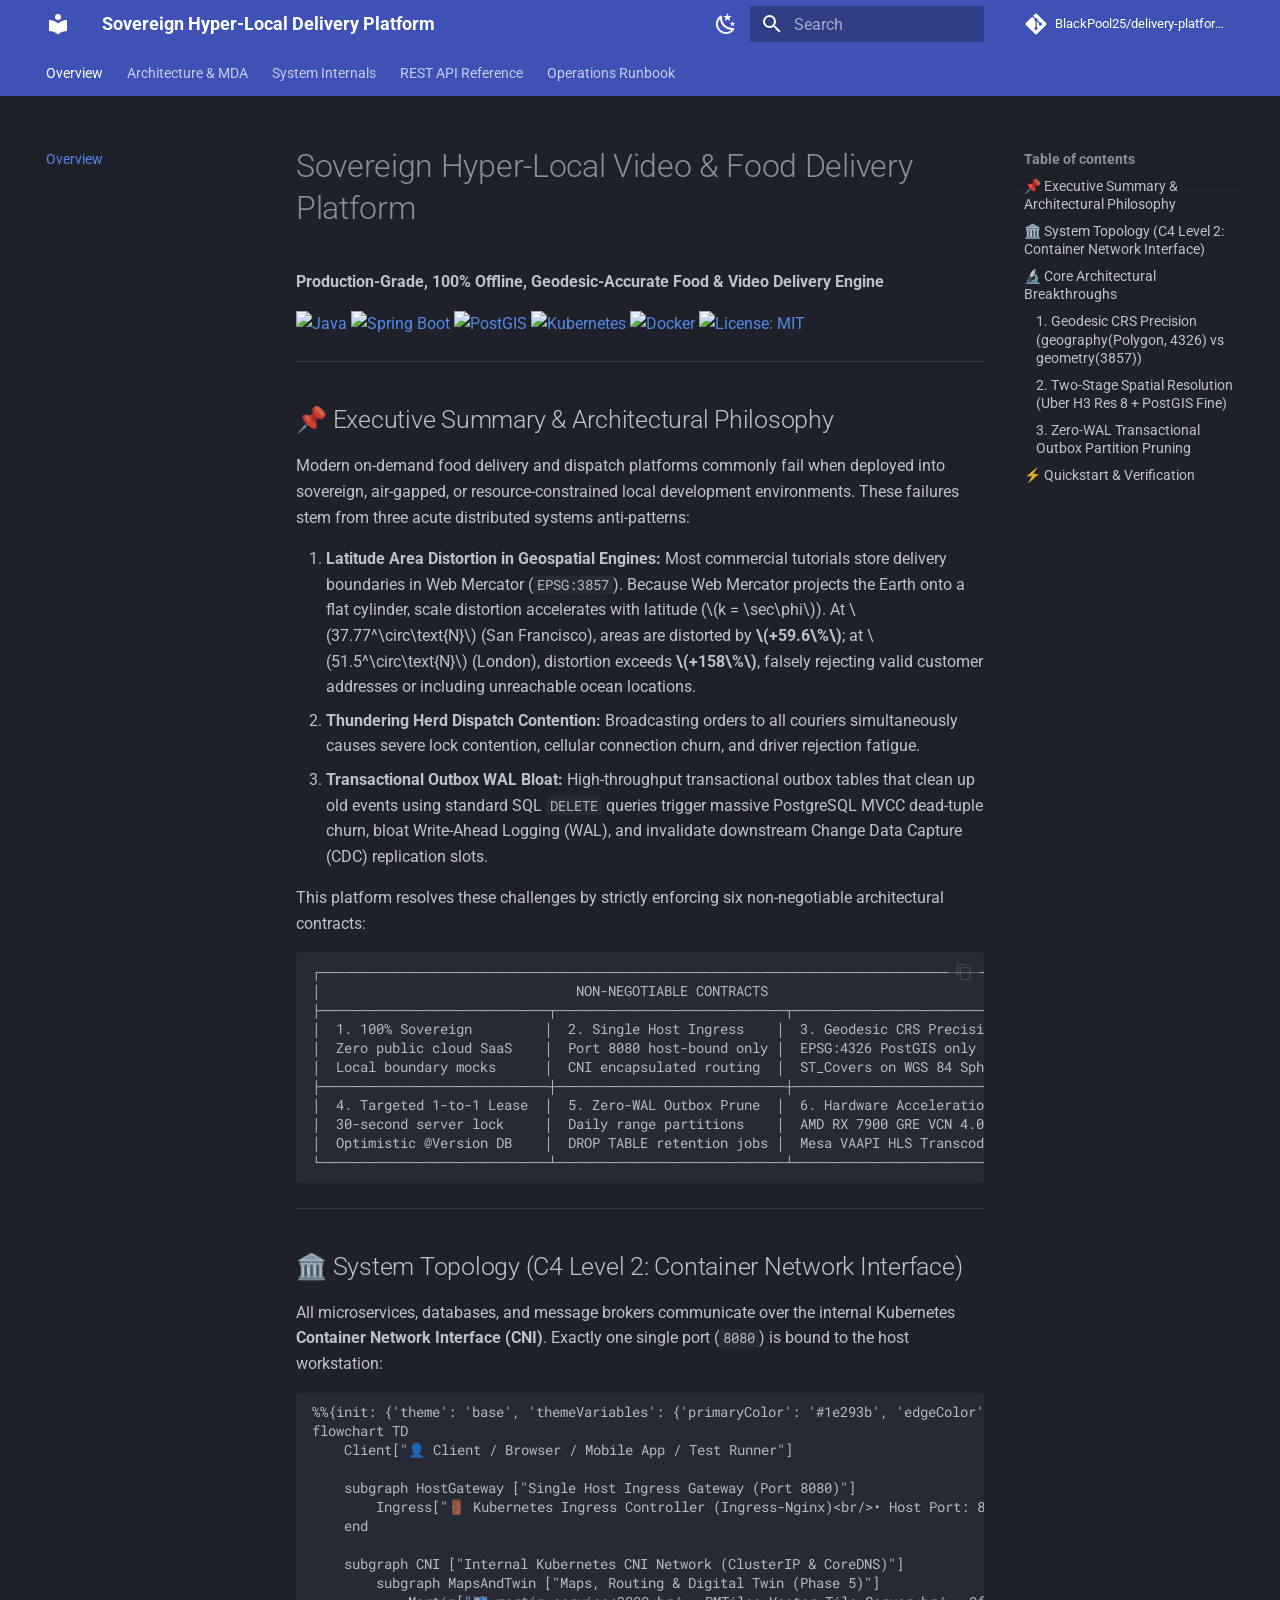
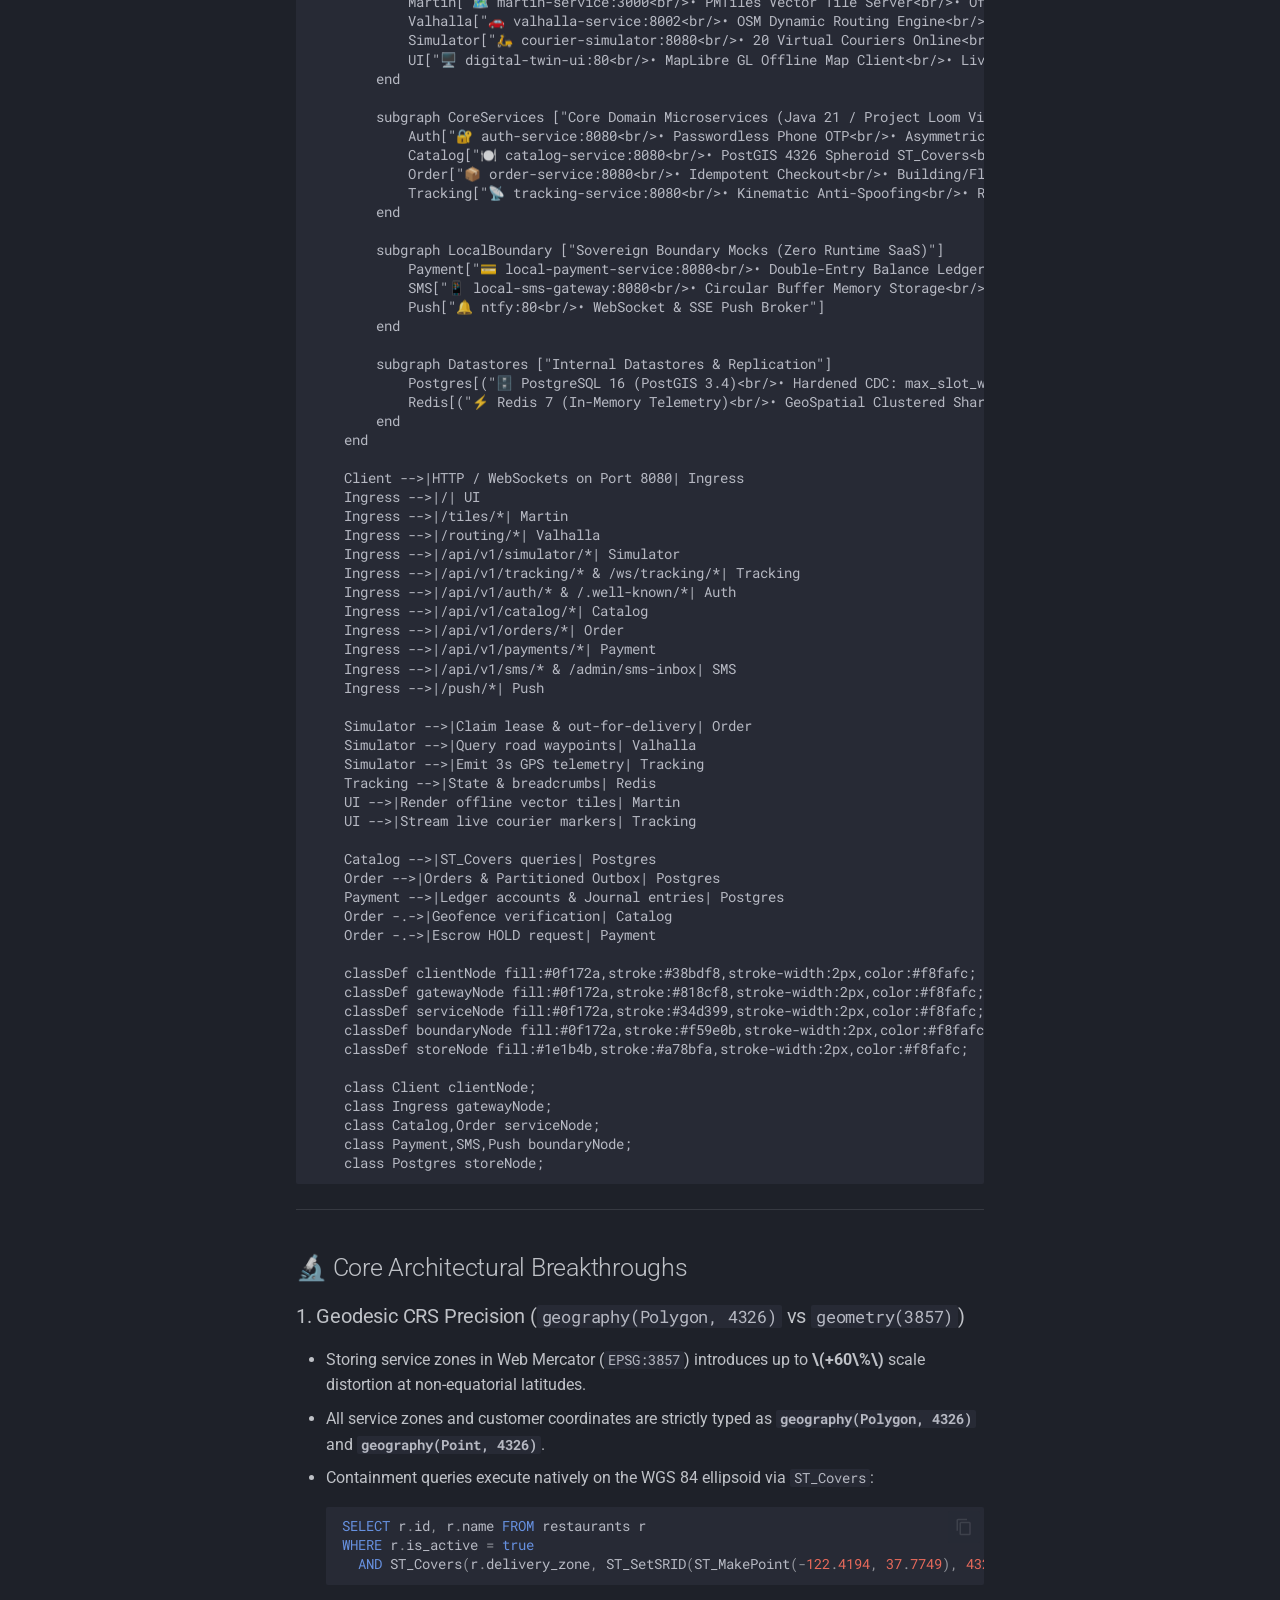
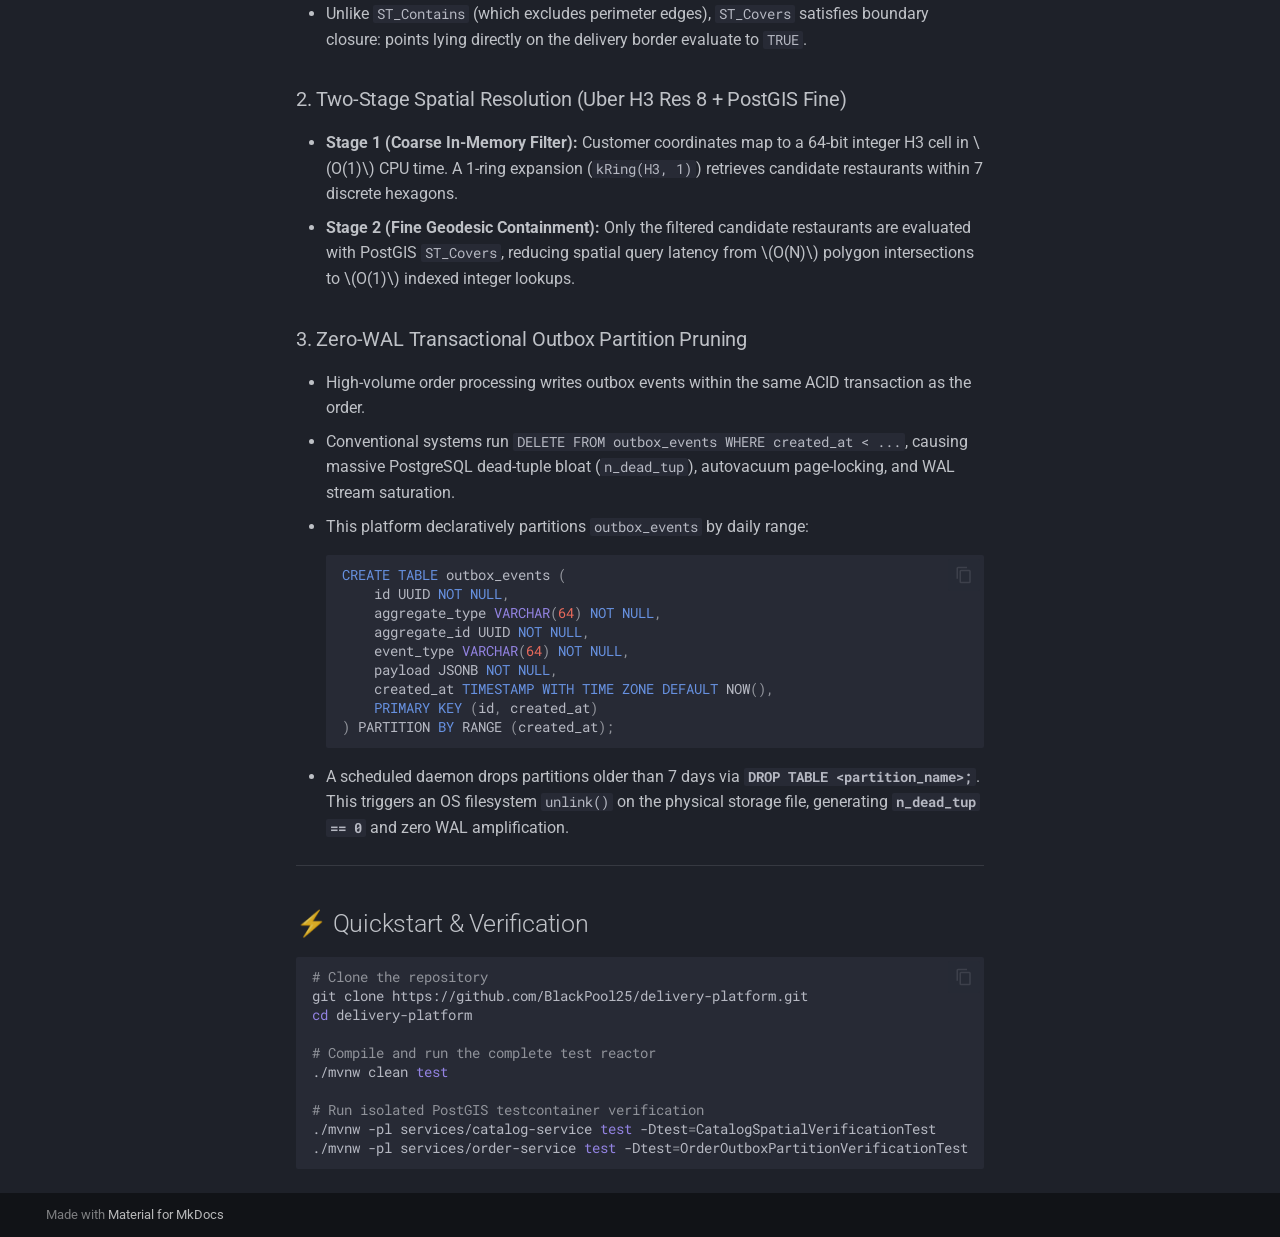
==== commit c489a1f9: "Deployed 7e14015 with MkDocs version: 1.6.1" ====
--- a/index.html
+++ b/index.html
@@ -792,9 +792,18 @@
     end
 
     subgraph CNI ["Internal Kubernetes CNI Network (ClusterIP &amp; CoreDNS)"]
+        subgraph MapsAndTwin ["Maps, Routing &amp; Digital Twin (Phase 5)"]
+            Martin["🗺️ martin-service:3000&lt;br/&gt;• PMTiles Vector Tile Server&lt;br/&gt;• Offline /tiles/city/{z}/{x}/{y}"]
+            Valhalla["🚗 valhalla-service:8002&lt;br/&gt;• OSM Dynamic Routing Engine&lt;br/&gt;• Turn-by-Turn Maneuvers &amp; ETAs"]
+            Simulator["🛵 courier-simulator:8080&lt;br/&gt;• 20 Virtual Couriers Online&lt;br/&gt;• Auto-Claim &amp; 3s Telemetry Emitter"]
+            UI["🖥️ digital-twin-ui:80&lt;br/&gt;• MapLibre GL Offline Map Client&lt;br/&gt;• Live WebSocket Marker &amp; PIN Handshake"]
+        end
+
         subgraph CoreServices ["Core Domain Microservices (Java 21 / Project Loom Virtual Threads)"]
+            Auth["🔐 auth-service:8080&lt;br/&gt;• Passwordless Phone OTP&lt;br/&gt;• Asymmetric Ed25519 JWT Signing&lt;br/&gt;• In-Memory JWKS Discovery"]
             Catalog["🍽️ catalog-service:8080&lt;br/&gt;• PostGIS 4326 Spheroid ST_Covers&lt;br/&gt;• Uber H3 Res 8 Coarse Binning&lt;br/&gt;• Menu &amp; Reel Catalog"]
             Order["📦 order-service:8080&lt;br/&gt;• Idempotent Checkout&lt;br/&gt;• Building/Floor/Room Dropoff&lt;br/&gt;• Daily Outbox Partitioning"]
+            Tracking["📡 tracking-service:8080&lt;br/&gt;• Kinematic Anti-Spoofing&lt;br/&gt;• Redis Geospatial Sharding&lt;br/&gt;• /ws/tracking Gateway"]
         end
 
         subgraph LocalBoundary ["Sovereign Boundary Mocks (Zero Runtime SaaS)"]
@@ -805,15 +814,29 @@
 
         subgraph Datastores ["Internal Datastores &amp; Replication"]
             Postgres[("🗄️ PostgreSQL 16 (PostGIS 3.4)&lt;br/&gt;• Hardened CDC: max_slot_wal_keep_size=-1&lt;br/&gt;• wal_level=logical&lt;br/&gt;• GiST Spatial R-Tree Indexes")]
+            Redis[("⚡ Redis 7 (In-Memory Telemetry)&lt;br/&gt;• GeoSpatial Clustered Sharding&lt;br/&gt;• Telemetry Breadcrumb TTLs")]
         end
     end
 
     Client --&gt;|HTTP / WebSockets on Port 8080| Ingress
+    Ingress --&gt;|/| UI
+    Ingress --&gt;|/tiles/*| Martin
+    Ingress --&gt;|/routing/*| Valhalla
+    Ingress --&gt;|/api/v1/simulator/*| Simulator
+    Ingress --&gt;|/api/v1/tracking/* &amp; /ws/tracking/*| Tracking
+    Ingress --&gt;|/api/v1/auth/* &amp; /.well-known/*| Auth
     Ingress --&gt;|/api/v1/catalog/*| Catalog
     Ingress --&gt;|/api/v1/orders/*| Order
     Ingress --&gt;|/api/v1/payments/*| Payment
     Ingress --&gt;|/api/v1/sms/* &amp; /admin/sms-inbox| SMS
     Ingress --&gt;|/push/*| Push
+
+    Simulator --&gt;|Claim lease &amp; out-for-delivery| Order
+    Simulator --&gt;|Query road waypoints| Valhalla
+    Simulator --&gt;|Emit 3s GPS telemetry| Tracking
+    Tracking --&gt;|State &amp; breadcrumbs| Redis
+    UI --&gt;|Render offline vector tiles| Martin
+    UI --&gt;|Stream live courier markers| Tracking
 
     Catalog --&gt;|ST_Covers queries| Postgres
     Order --&gt;|Orders &amp; Partitioned Outbox| Postgres
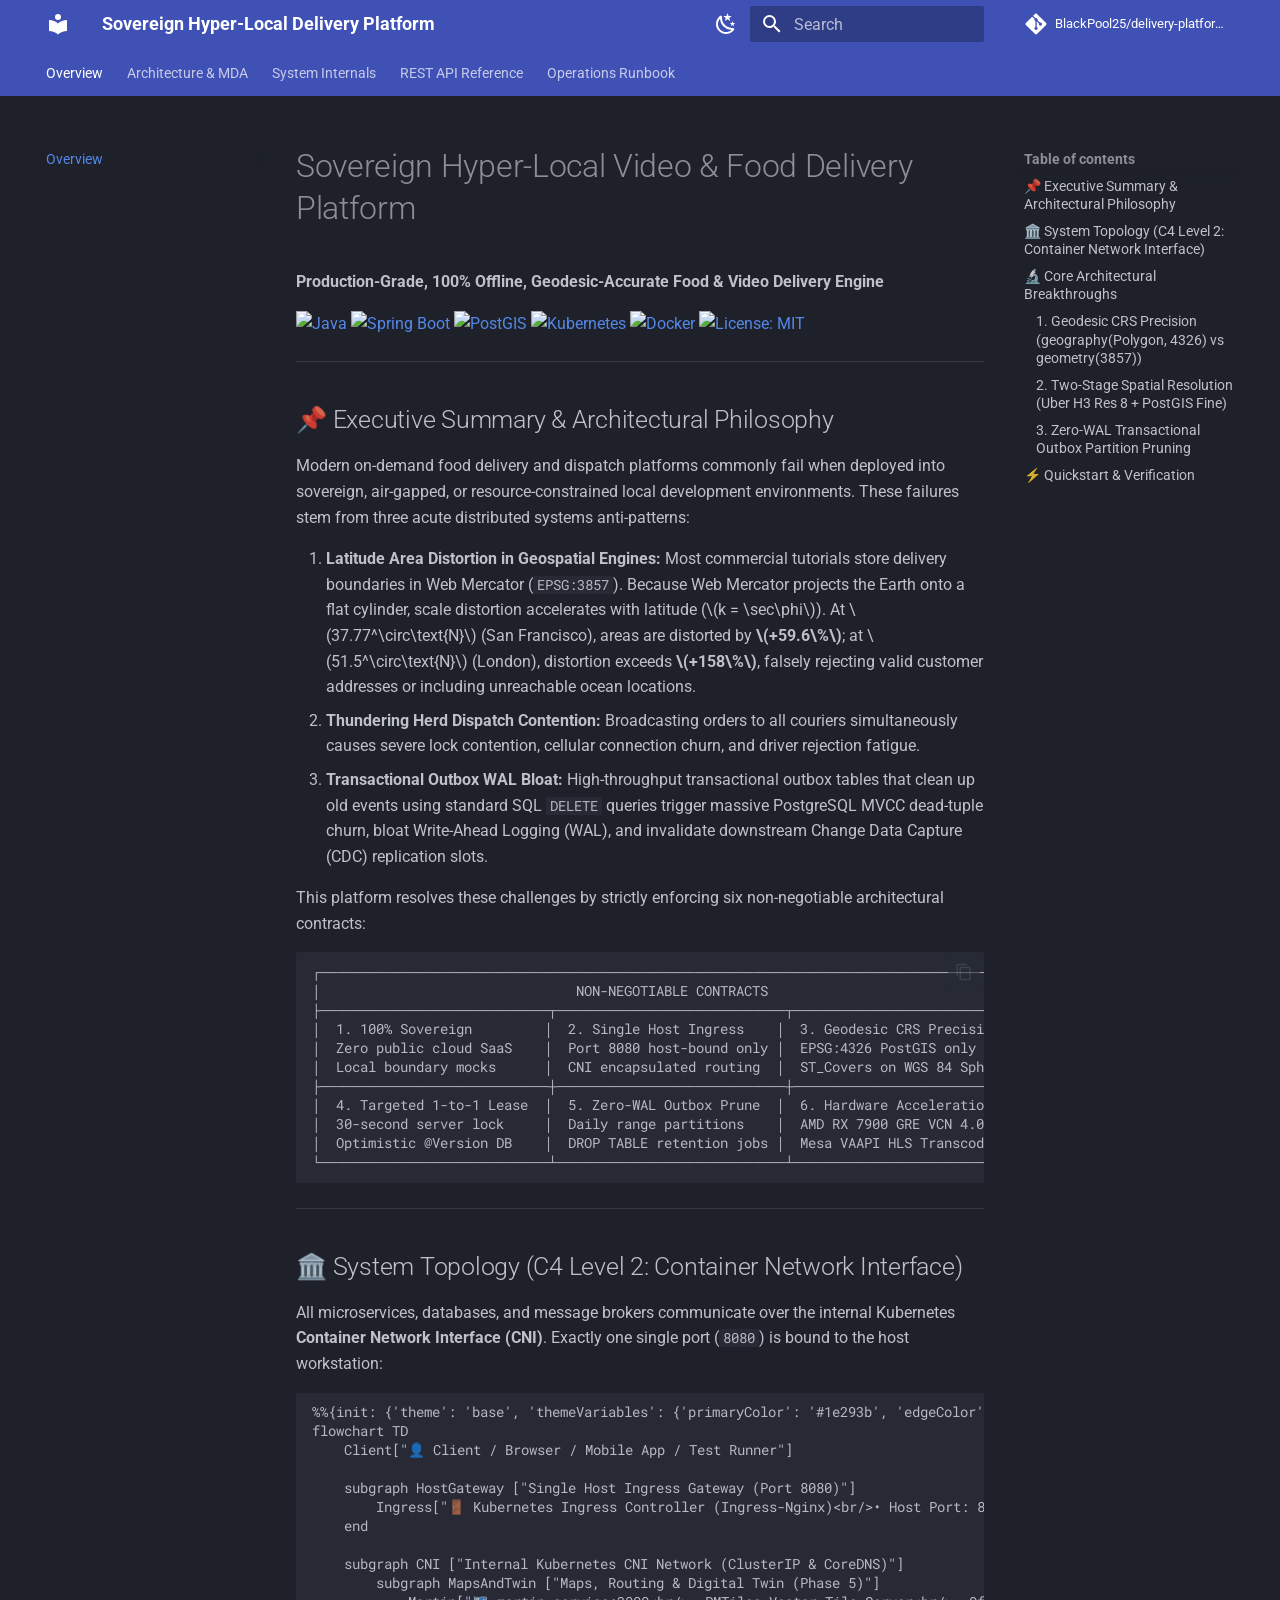
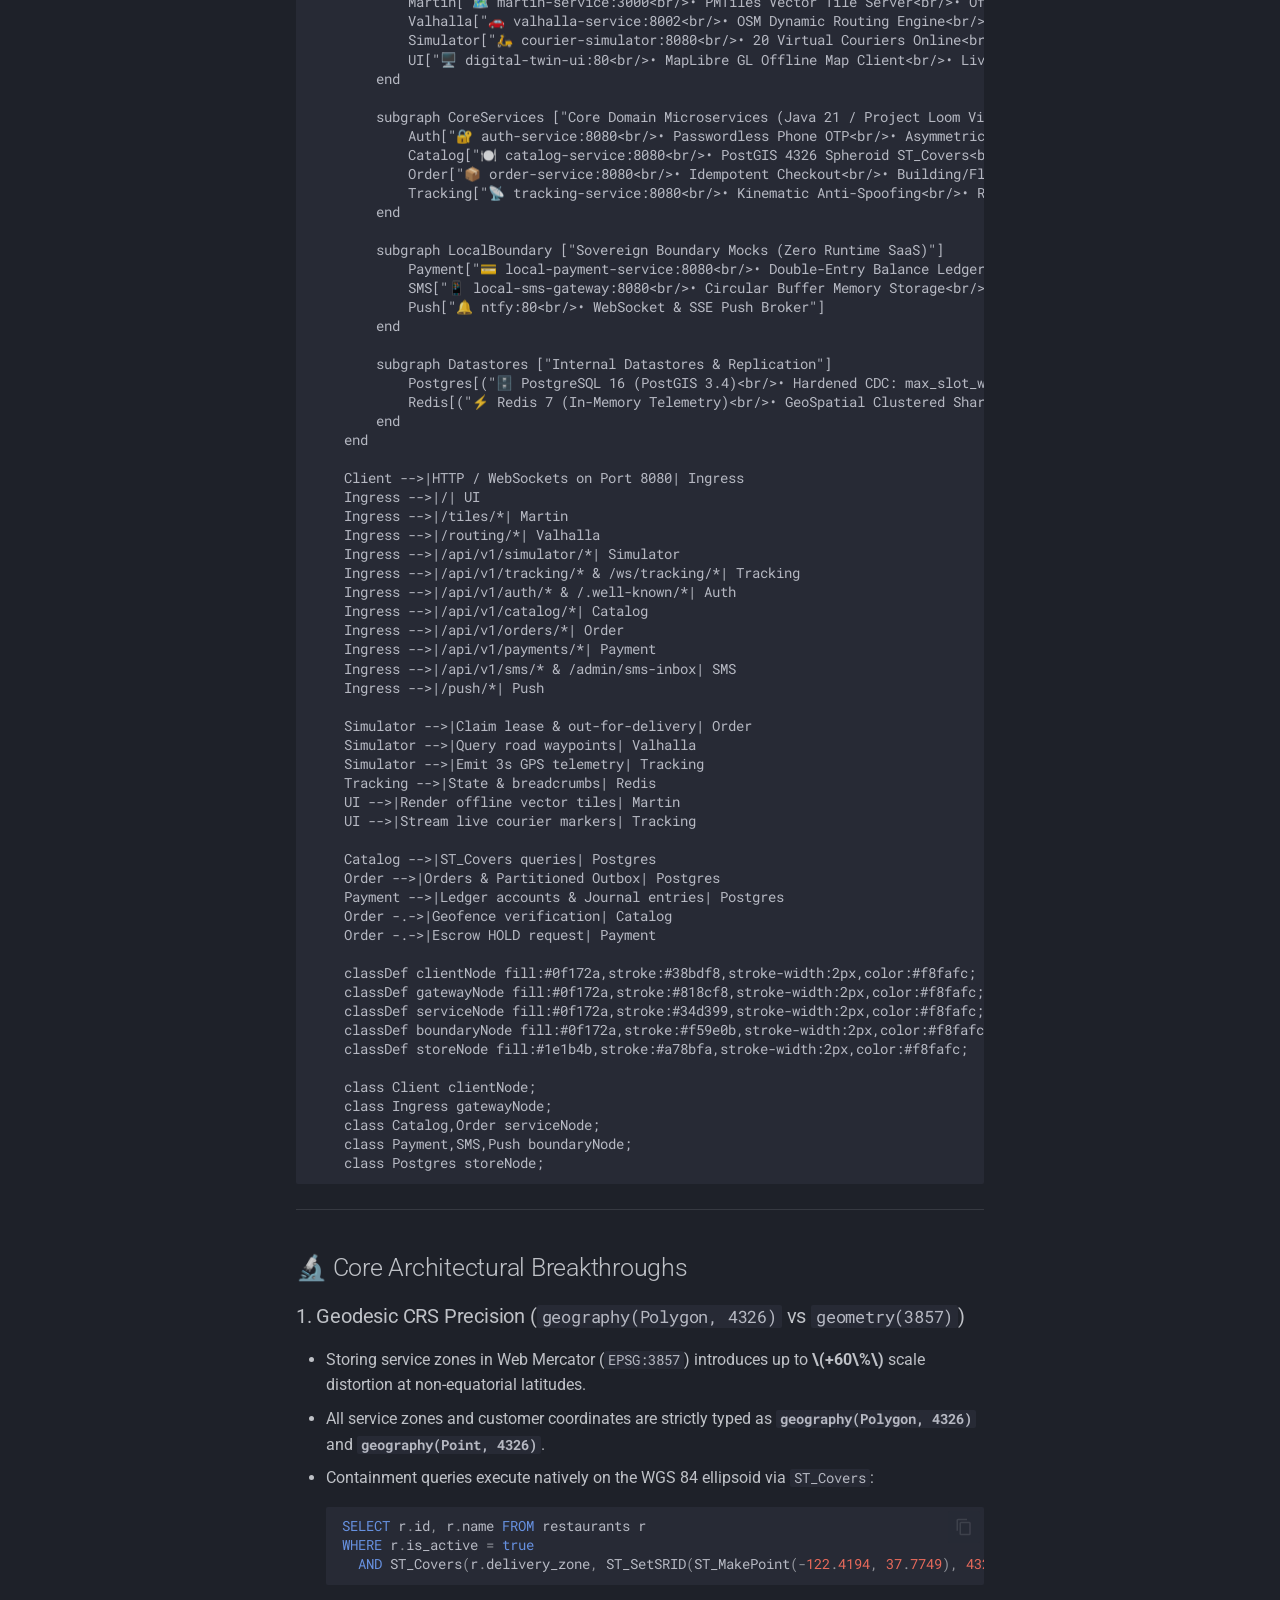
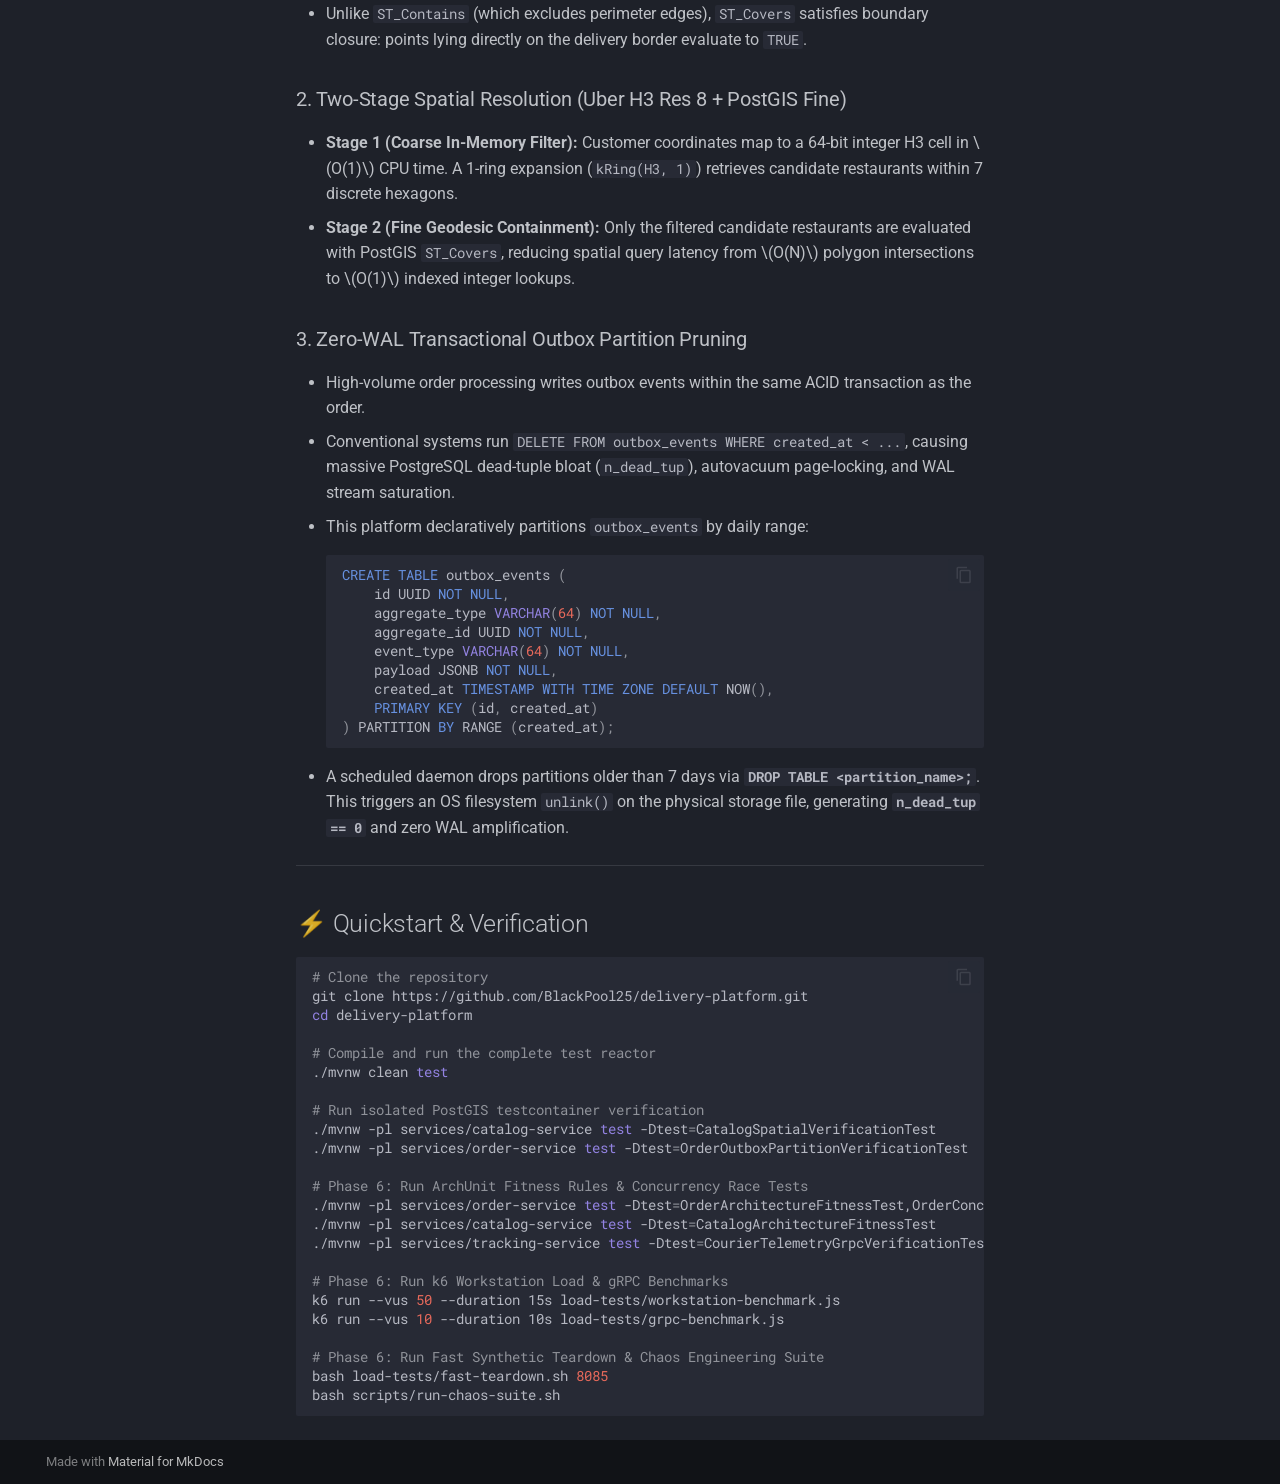
==== commit 5808b214: "Deployed 2511cba with MkDocs version: 1.6.1" ====
--- a/index.html
+++ b/index.html
@@ -902,6 +902,19 @@
 </span><span id="__span-3-8"><a id="__codelineno-3-8" name="__codelineno-3-8" href="#__codelineno-3-8"></a><span class="c1"># Run isolated PostGIS testcontainer verification</span>
 </span><span id="__span-3-9"><a id="__codelineno-3-9" name="__codelineno-3-9" href="#__codelineno-3-9"></a>./mvnw<span class="w"> </span>-pl<span class="w"> </span>services/catalog-service<span class="w"> </span><span class="nb">test</span><span class="w"> </span>-Dtest<span class="o">=</span>CatalogSpatialVerificationTest
 </span><span id="__span-3-10"><a id="__codelineno-3-10" name="__codelineno-3-10" href="#__codelineno-3-10"></a>./mvnw<span class="w"> </span>-pl<span class="w"> </span>services/order-service<span class="w"> </span><span class="nb">test</span><span class="w"> </span>-Dtest<span class="o">=</span>OrderOutboxPartitionVerificationTest
+</span><span id="__span-3-11"><a id="__codelineno-3-11" name="__codelineno-3-11" href="#__codelineno-3-11"></a>
+</span><span id="__span-3-12"><a id="__codelineno-3-12" name="__codelineno-3-12" href="#__codelineno-3-12"></a><span class="c1"># Phase 6: Run ArchUnit Fitness Rules &amp; Concurrency Race Tests</span>
+</span><span id="__span-3-13"><a id="__codelineno-3-13" name="__codelineno-3-13" href="#__codelineno-3-13"></a>./mvnw<span class="w"> </span>-pl<span class="w"> </span>services/order-service<span class="w"> </span><span class="nb">test</span><span class="w"> </span>-Dtest<span class="o">=</span>OrderArchitectureFitnessTest,OrderConcurrencyRaceConditionTest
+</span><span id="__span-3-14"><a id="__codelineno-3-14" name="__codelineno-3-14" href="#__codelineno-3-14"></a>./mvnw<span class="w"> </span>-pl<span class="w"> </span>services/catalog-service<span class="w"> </span><span class="nb">test</span><span class="w"> </span>-Dtest<span class="o">=</span>CatalogArchitectureFitnessTest
+</span><span id="__span-3-15"><a id="__codelineno-3-15" name="__codelineno-3-15" href="#__codelineno-3-15"></a>./mvnw<span class="w"> </span>-pl<span class="w"> </span>services/tracking-service<span class="w"> </span><span class="nb">test</span><span class="w"> </span>-Dtest<span class="o">=</span>CourierTelemetryGrpcVerificationTest
+</span><span id="__span-3-16"><a id="__codelineno-3-16" name="__codelineno-3-16" href="#__codelineno-3-16"></a>
+</span><span id="__span-3-17"><a id="__codelineno-3-17" name="__codelineno-3-17" href="#__codelineno-3-17"></a><span class="c1"># Phase 6: Run k6 Workstation Load &amp; gRPC Benchmarks</span>
+</span><span id="__span-3-18"><a id="__codelineno-3-18" name="__codelineno-3-18" href="#__codelineno-3-18"></a>k6<span class="w"> </span>run<span class="w"> </span>--vus<span class="w"> </span><span class="m">50</span><span class="w"> </span>--duration<span class="w"> </span>15s<span class="w"> </span>load-tests/workstation-benchmark.js
+</span><span id="__span-3-19"><a id="__codelineno-3-19" name="__codelineno-3-19" href="#__codelineno-3-19"></a>k6<span class="w"> </span>run<span class="w"> </span>--vus<span class="w"> </span><span class="m">10</span><span class="w"> </span>--duration<span class="w"> </span>10s<span class="w"> </span>load-tests/grpc-benchmark.js
+</span><span id="__span-3-20"><a id="__codelineno-3-20" name="__codelineno-3-20" href="#__codelineno-3-20"></a>
+</span><span id="__span-3-21"><a id="__codelineno-3-21" name="__codelineno-3-21" href="#__codelineno-3-21"></a><span class="c1"># Phase 6: Run Fast Synthetic Teardown &amp; Chaos Engineering Suite</span>
+</span><span id="__span-3-22"><a id="__codelineno-3-22" name="__codelineno-3-22" href="#__codelineno-3-22"></a>bash<span class="w"> </span>load-tests/fast-teardown.sh<span class="w"> </span><span class="m">8085</span>
+</span><span id="__span-3-23"><a id="__codelineno-3-23" name="__codelineno-3-23" href="#__codelineno-3-23"></a>bash<span class="w"> </span>scripts/run-chaos-suite.sh
 </span></code></pre></div>
 
 
